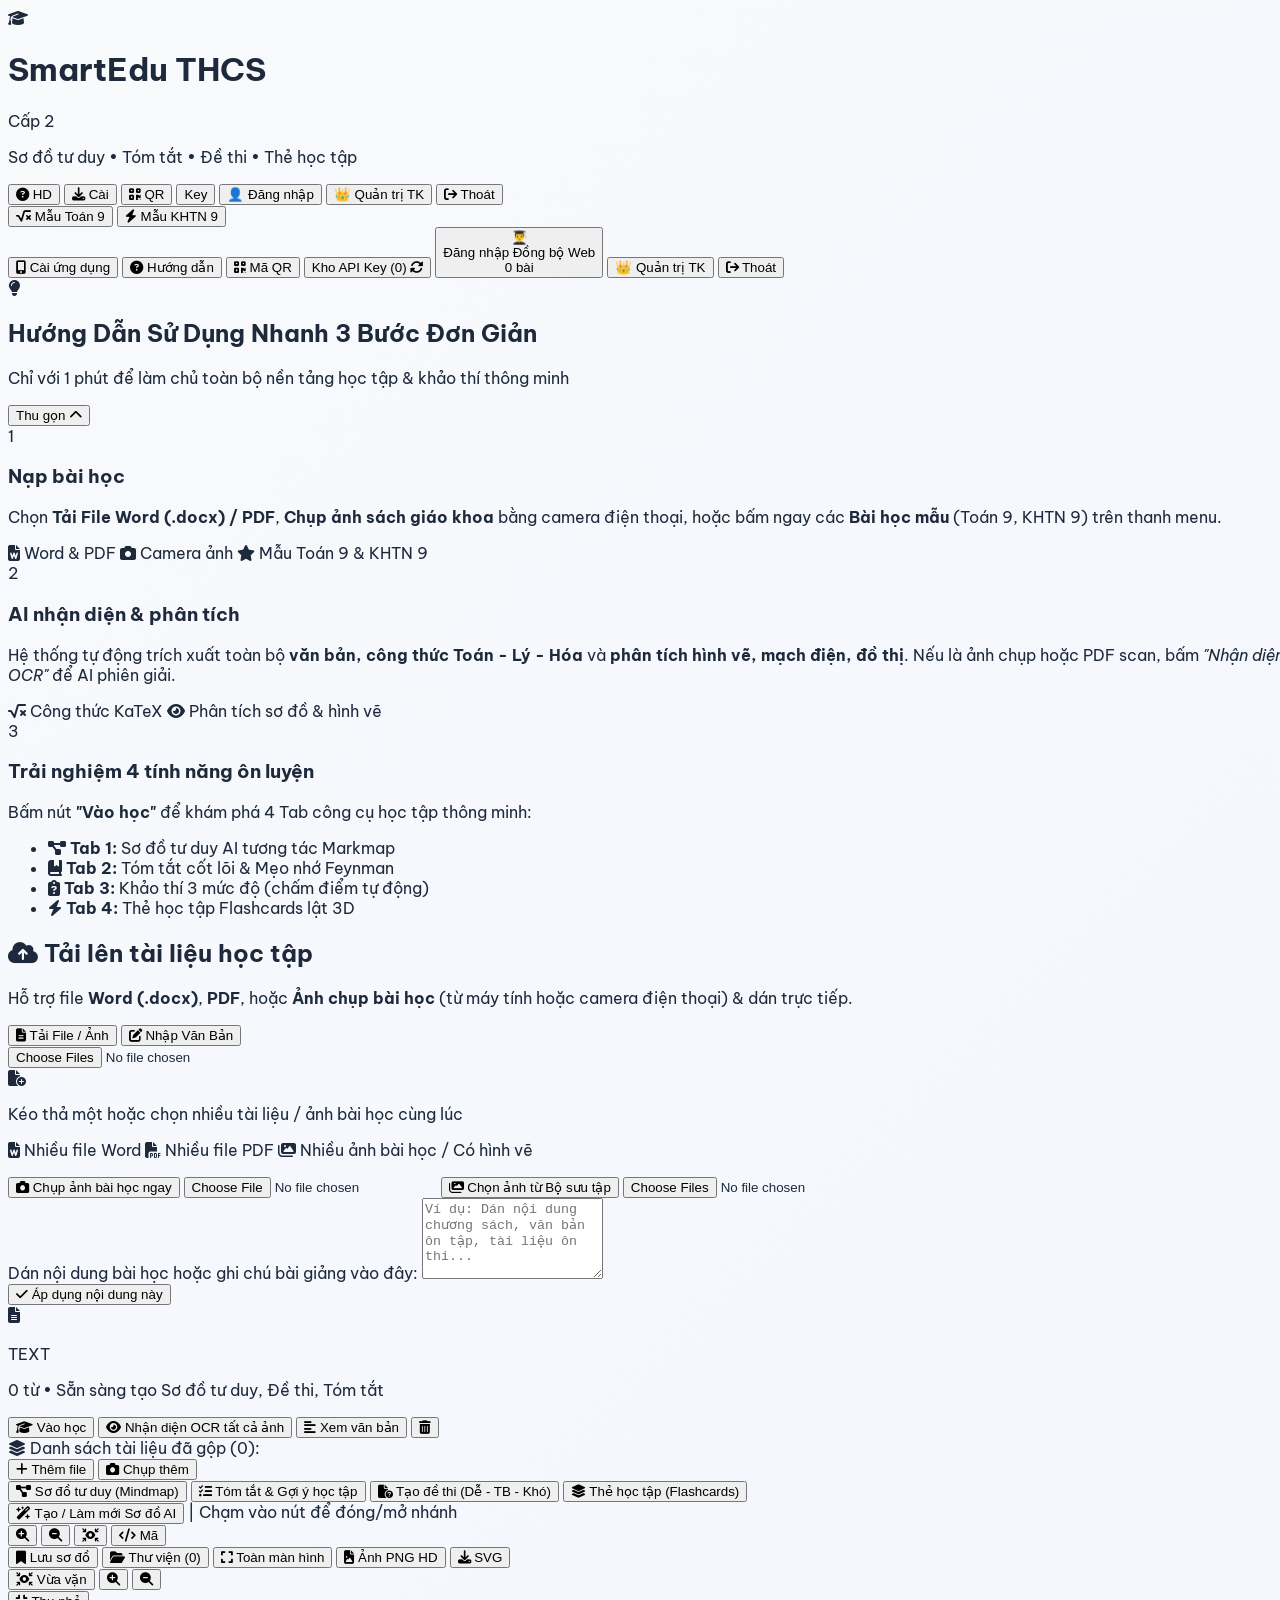
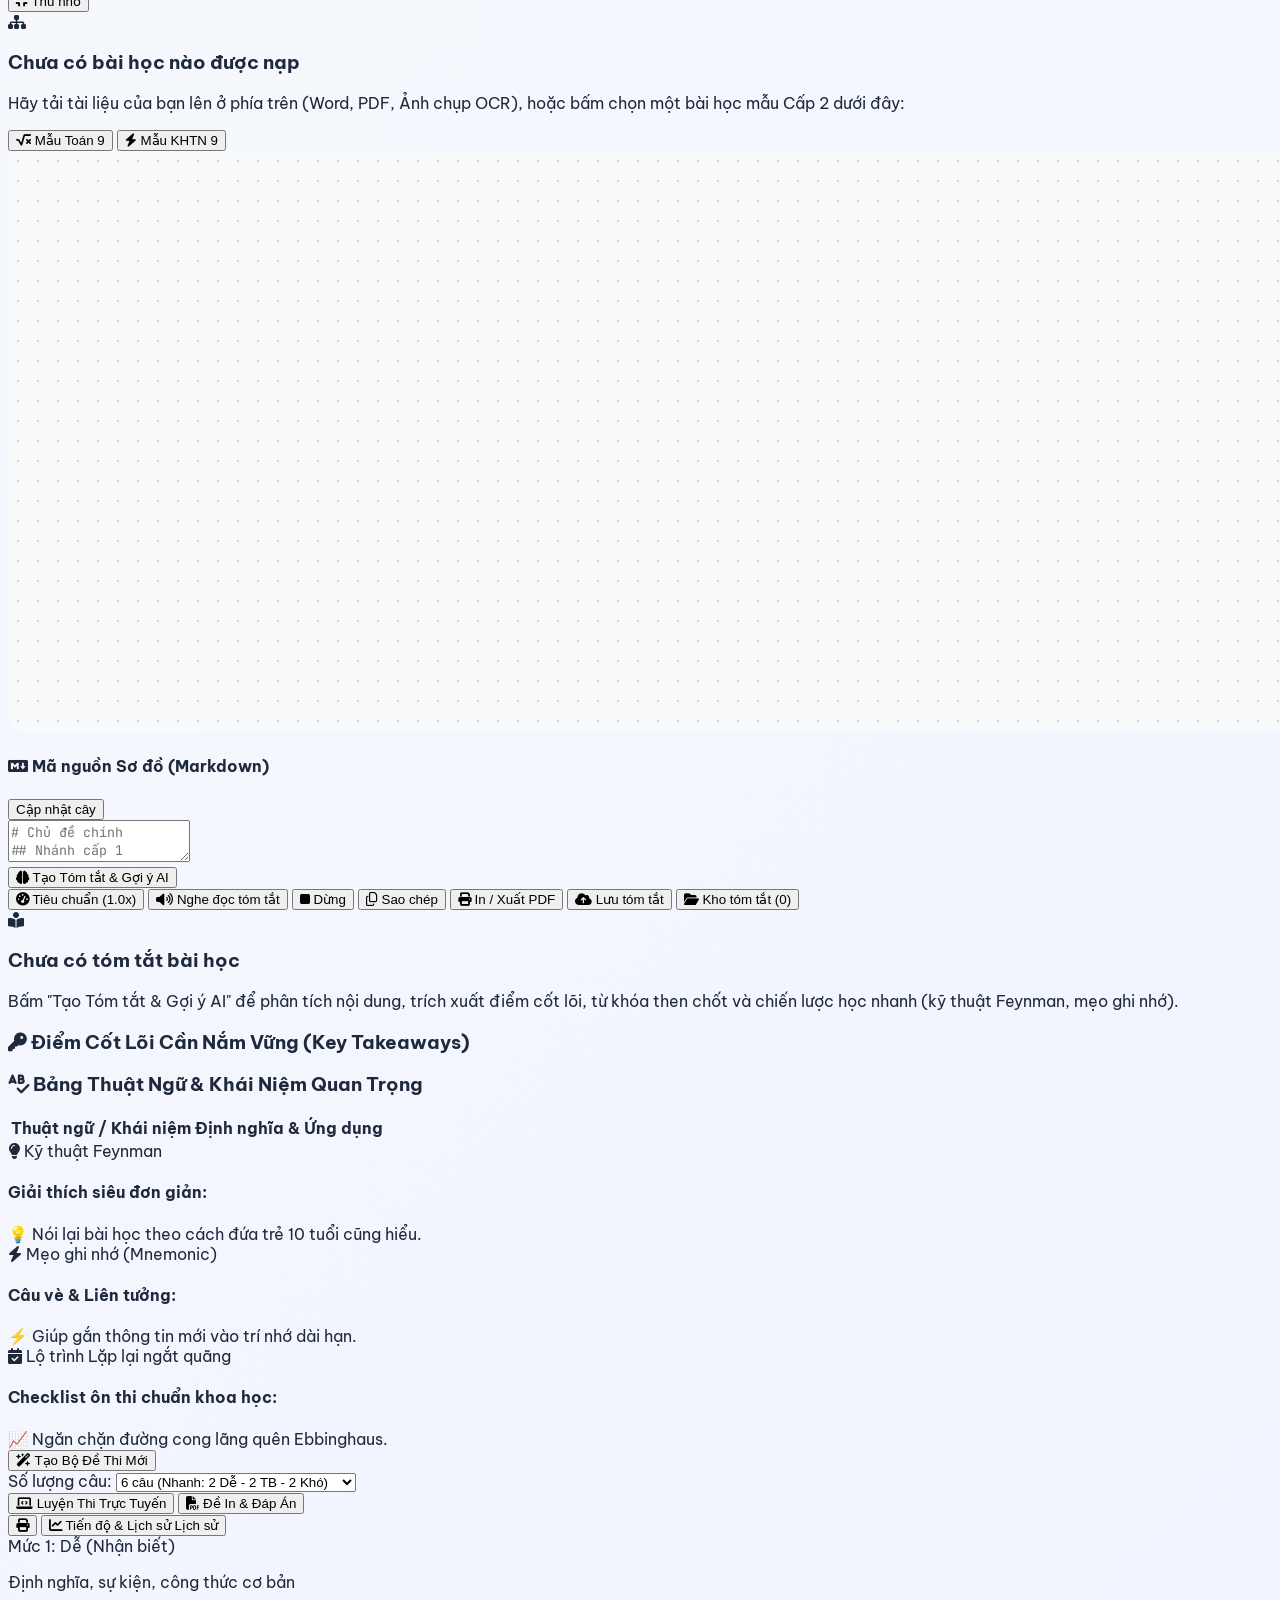
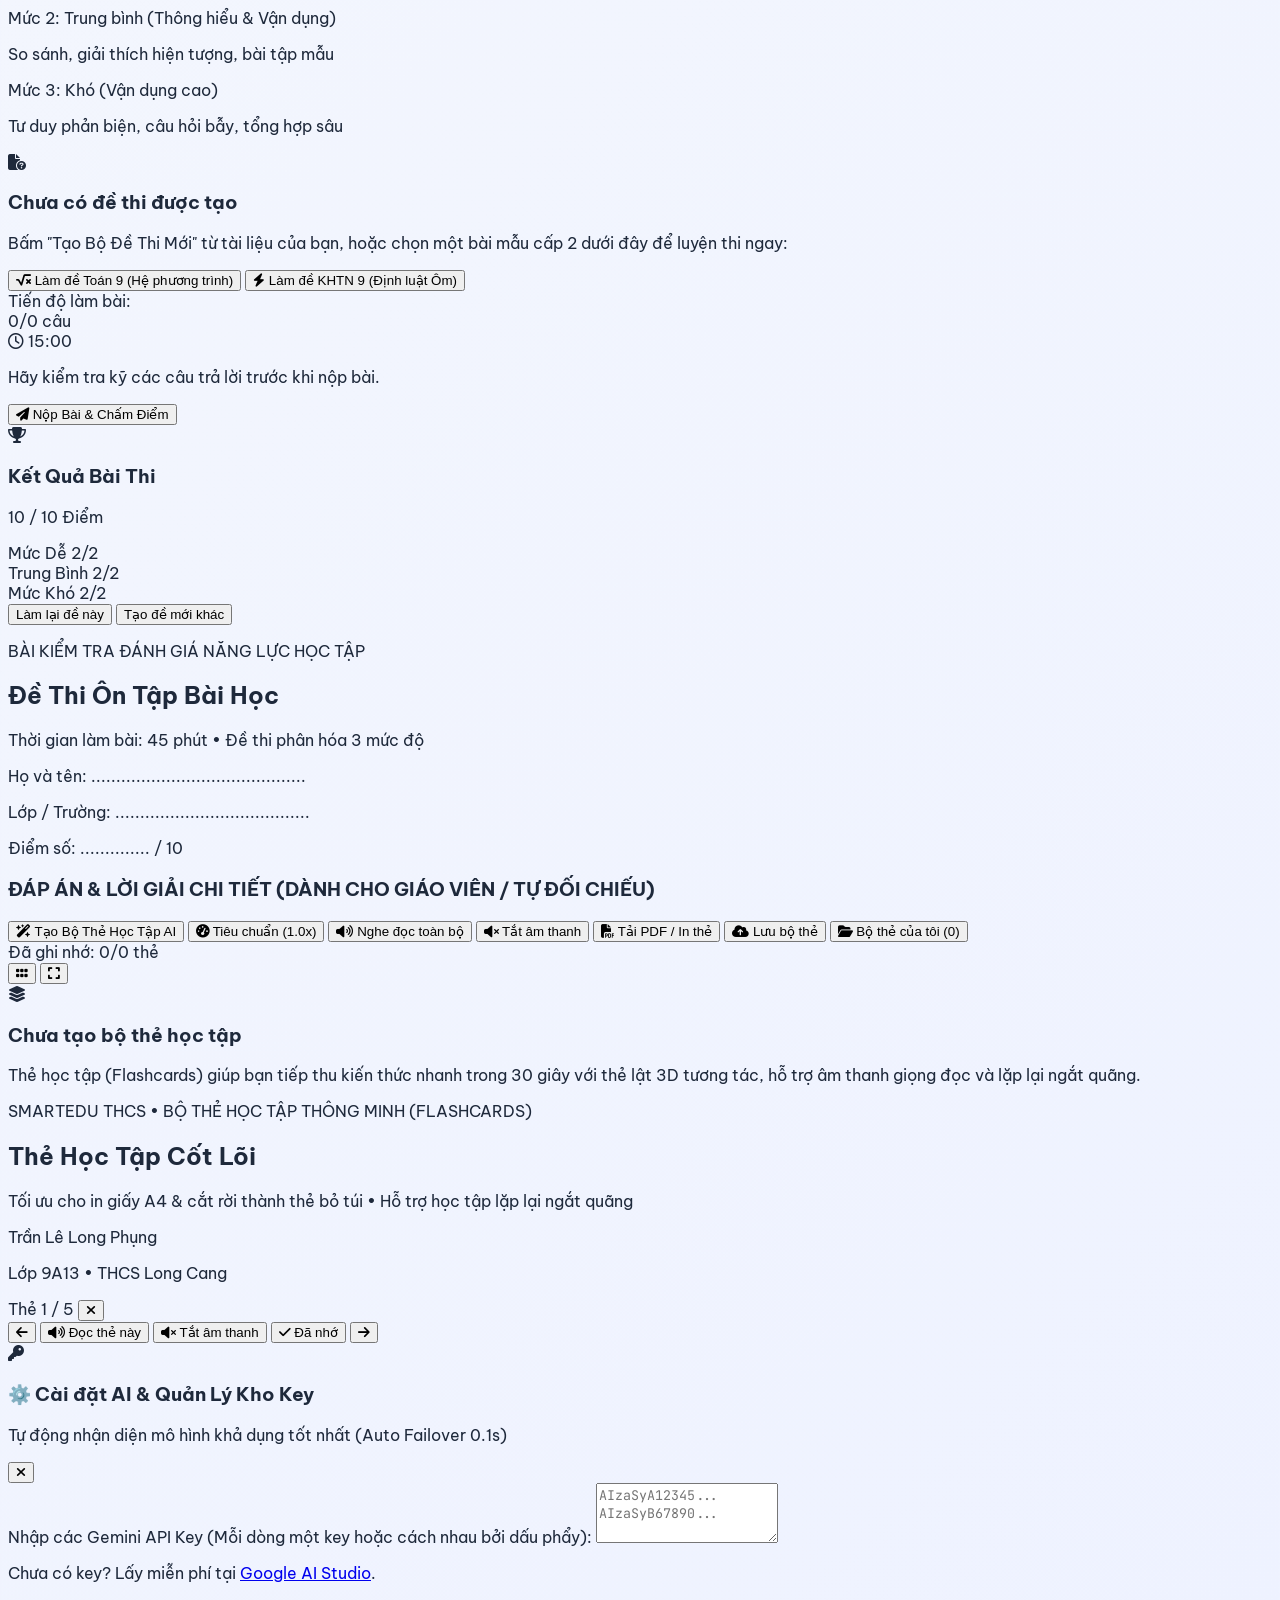
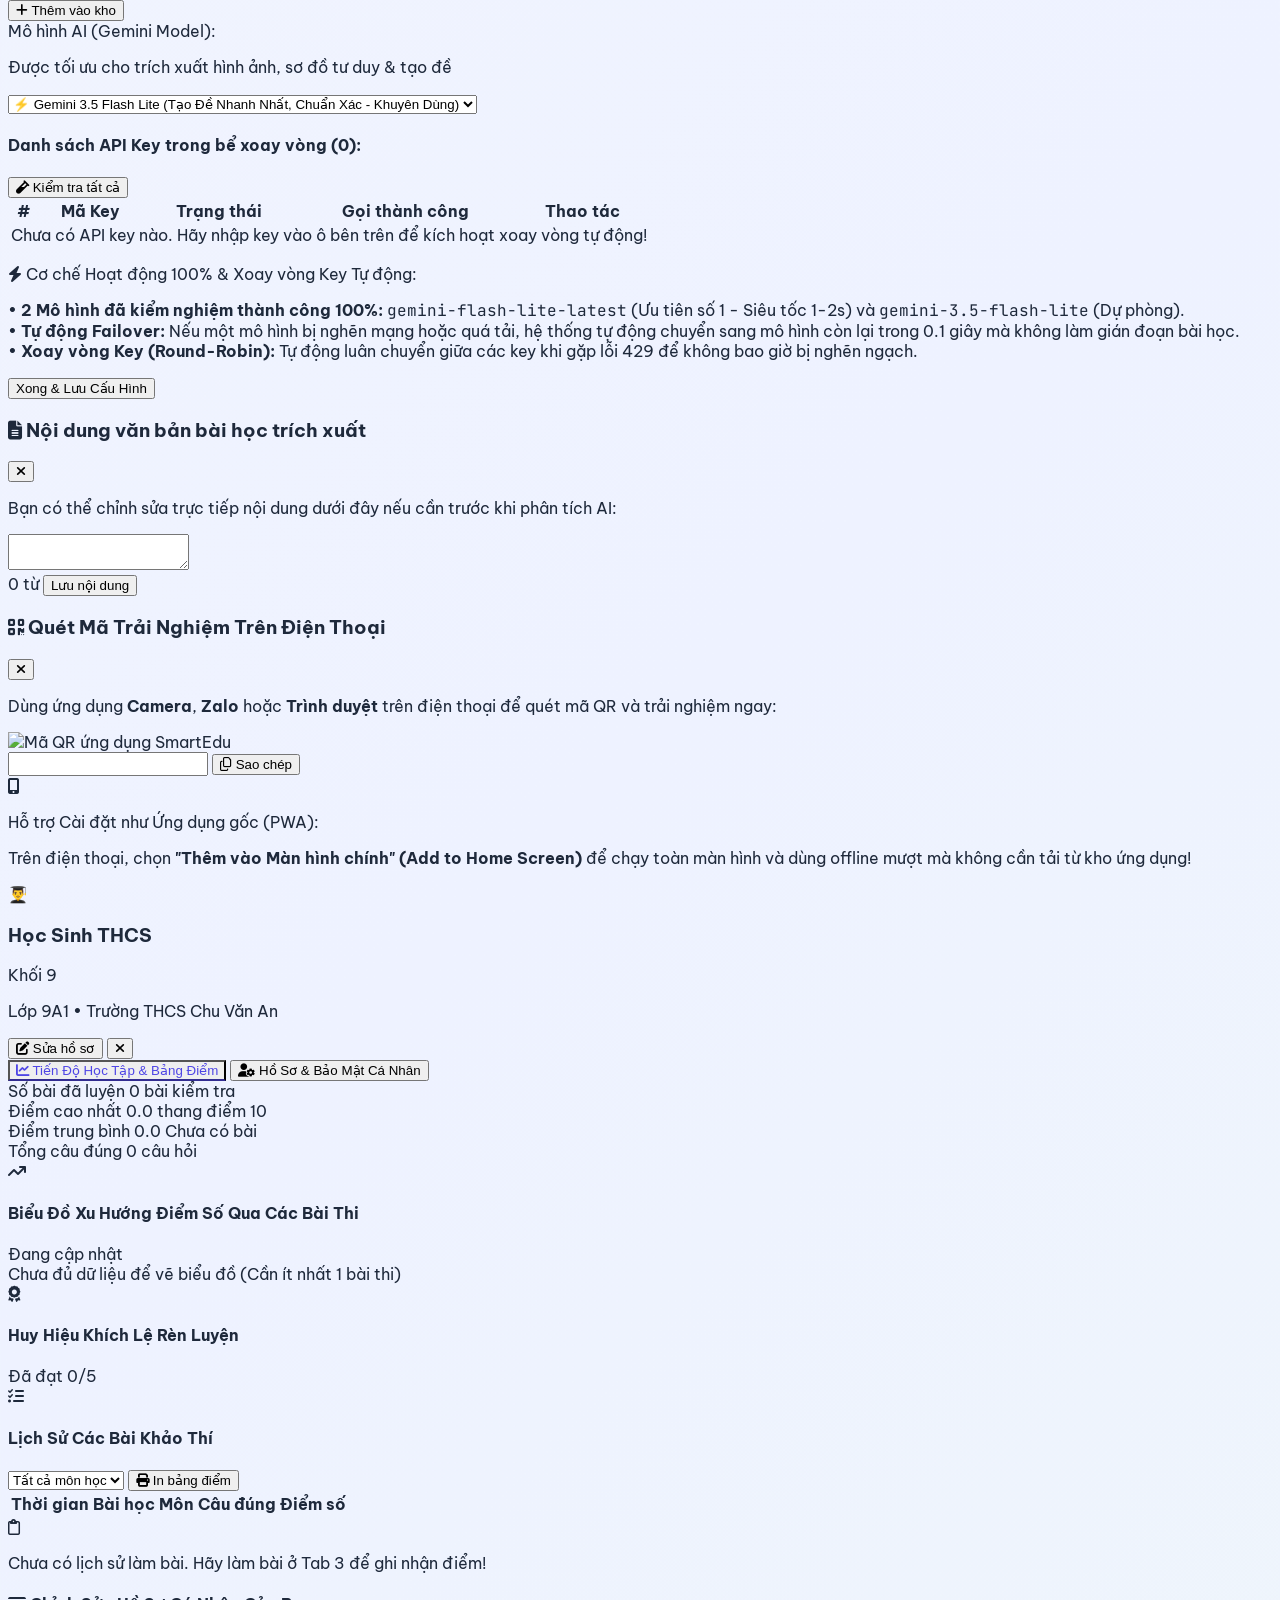
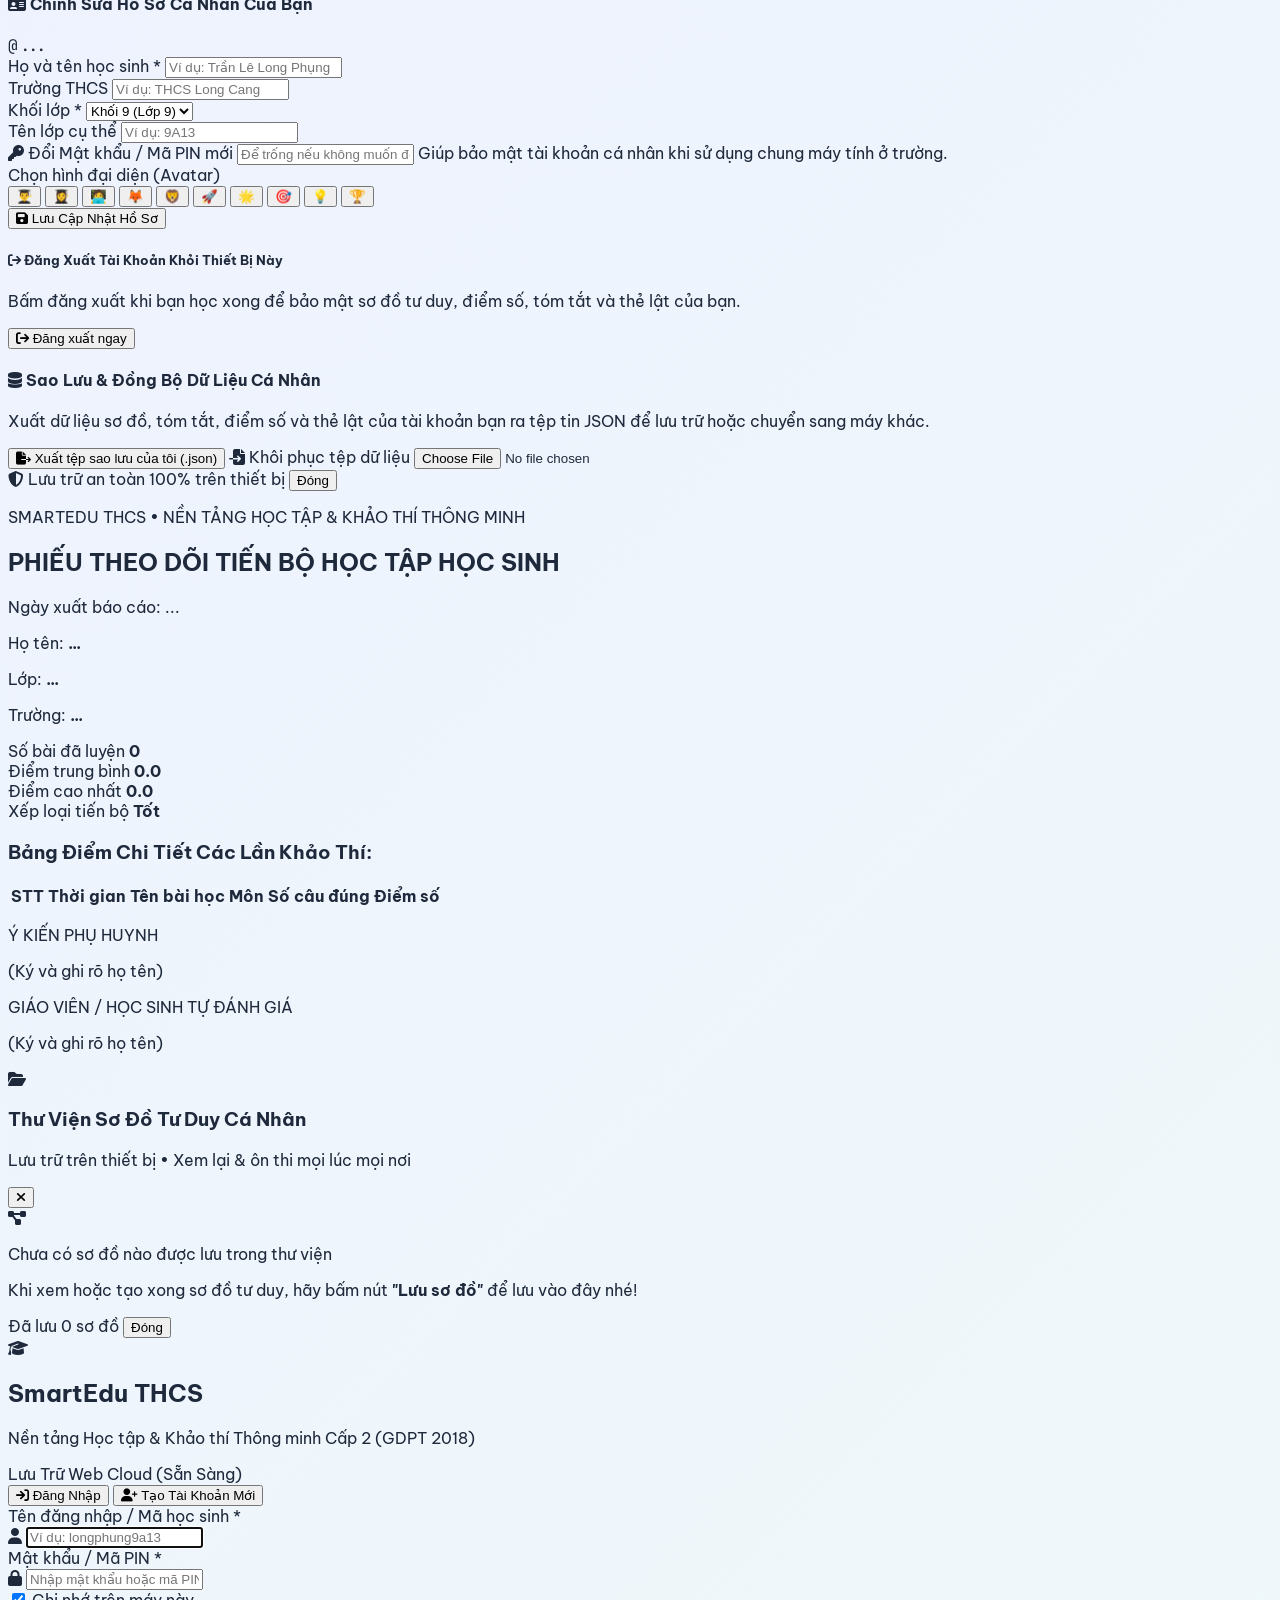
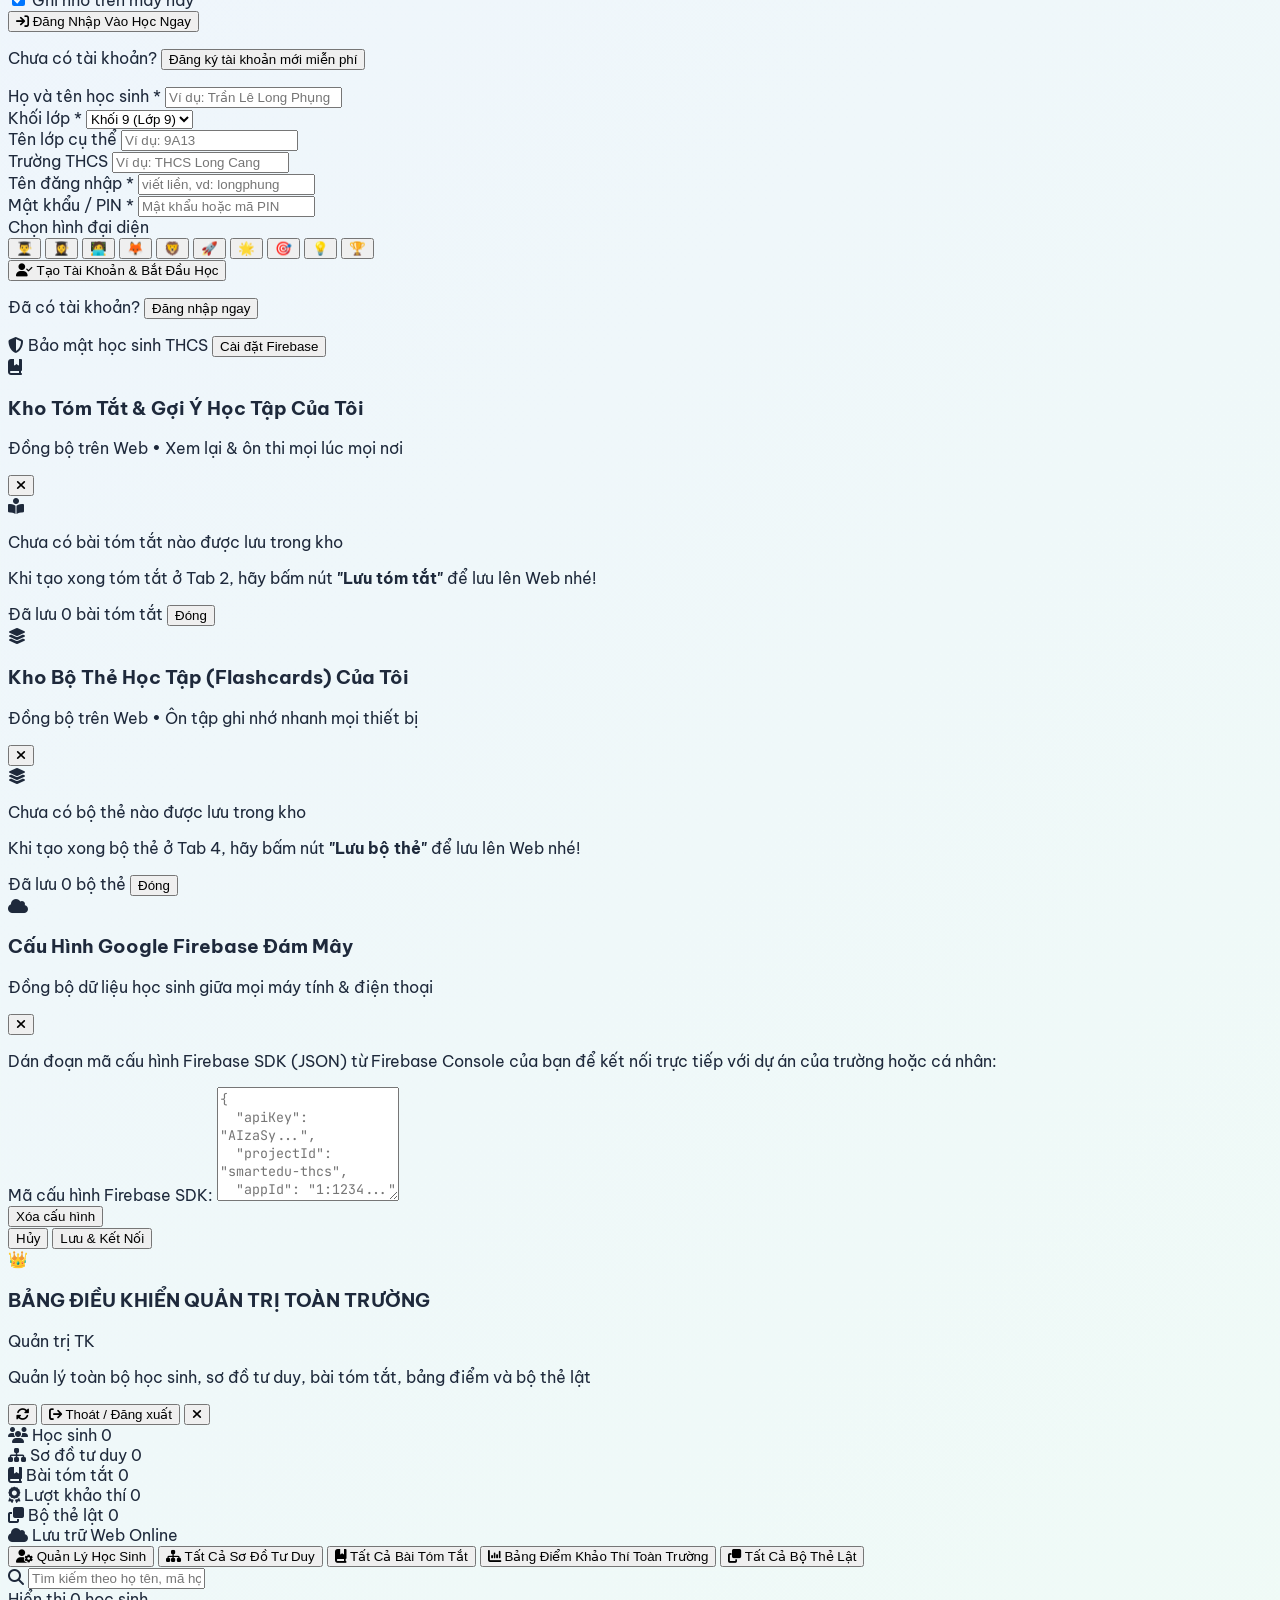
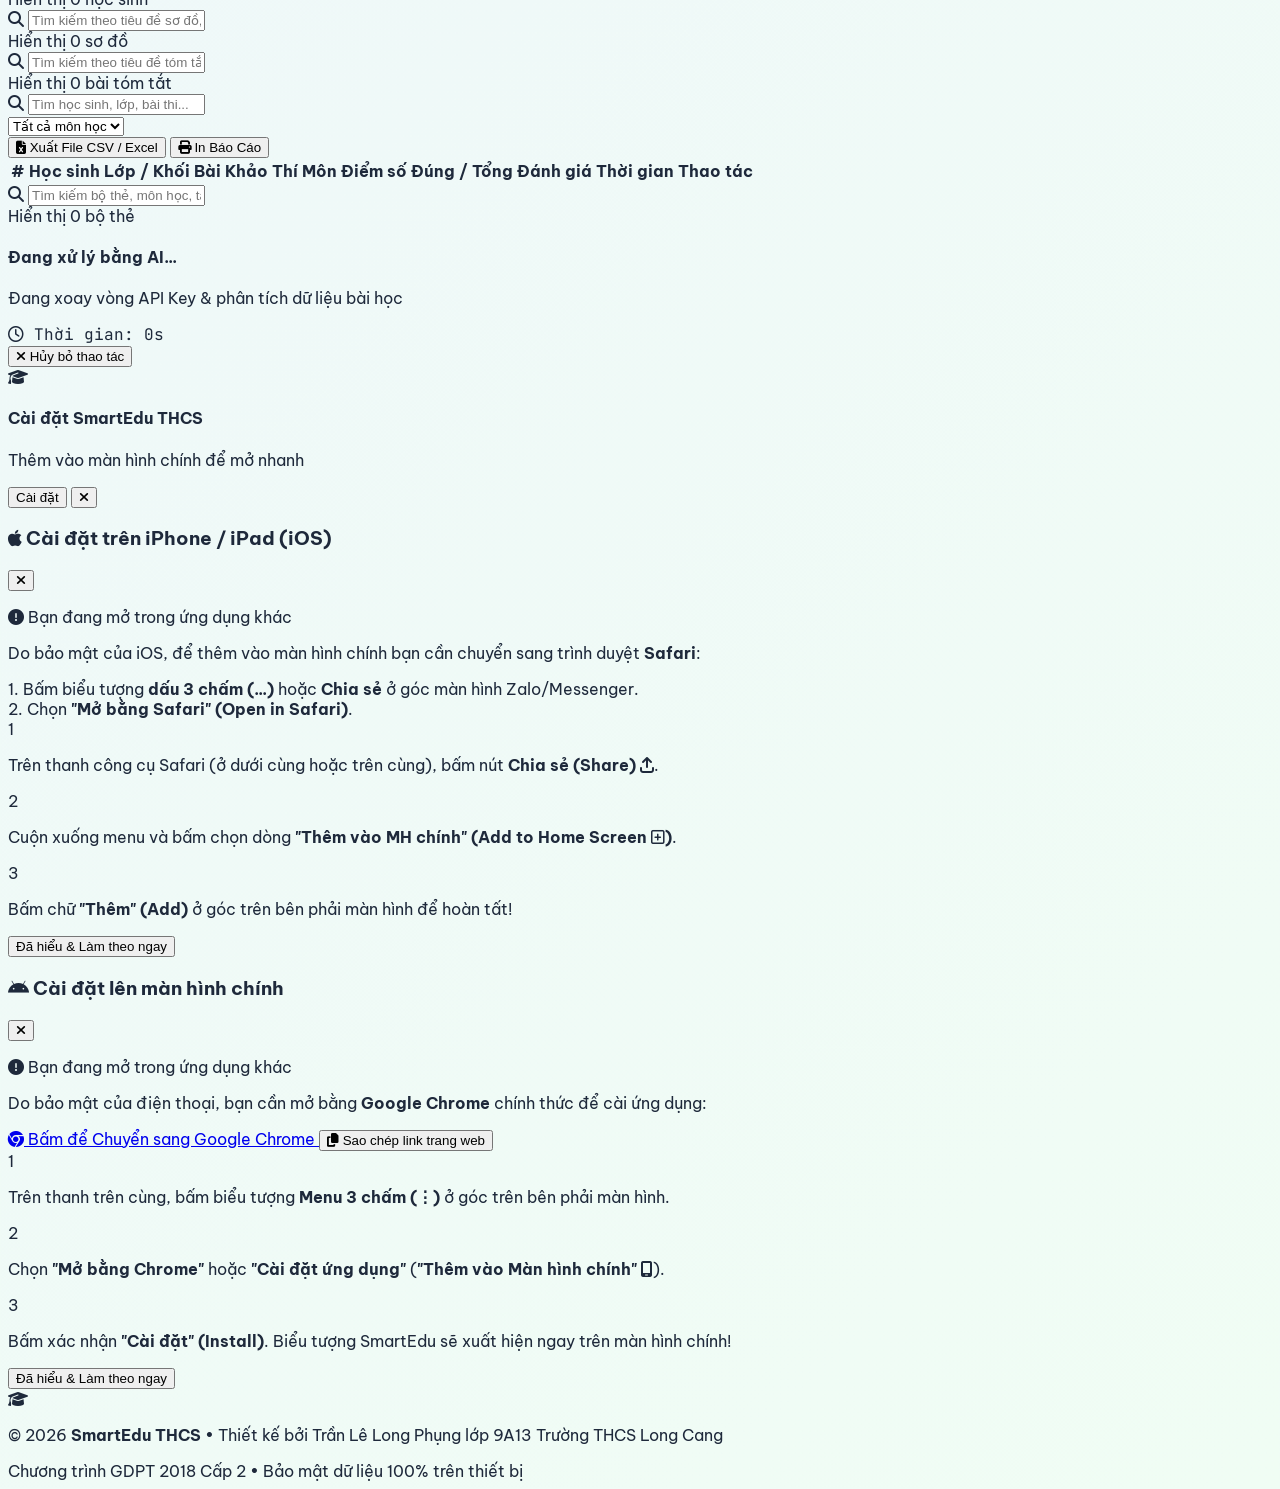
==== index.html @ b75c43ae "fix: restore strictly 2 Gemini flash-lite models and add score delete in admin" ====
<!DOCTYPE html>
<html lang="vi">
<head>
  <meta charset="UTF-8">
  <meta name="viewport" content="width=device-width, initial-scale=1.0, viewport-fit=cover">
  <title>SmartEdu THCS - Nền Tảng Học Tập & Khảo Thí Thông Minh Dành Cho Cấp 2</title>
  
  <!-- PWA & Mobile Capabilities -->
  <link rel="manifest" href="manifest.json">
  <meta name="theme-color" content="#4f46e5">
  <meta name="apple-mobile-web-app-capable" content="yes">
  <meta name="apple-mobile-web-app-status-bar-style" content="black-translucent">
  <meta name="apple-mobile-web-app-title" content="SmartEdu THCS">
  <link rel="apple-touch-icon" href="icon-192.png">
  <link rel="apple-touch-icon" sizes="180x180" href="icon-192.png">
  <link rel="apple-touch-icon" sizes="192x192" href="icon-192.png">
  <link rel="icon" type="image/png" sizes="192x192" href="icon-192.png">
  <link rel="icon" type="image/png" sizes="512x512" href="icon-512.png">
  <link rel="icon" type="image/svg+xml" href="icon.svg">
  
  <!-- Tailwind CSS CDN -->
  <script src="https://cdn.tailwindcss.com"></script>
  
  <!-- Font Awesome Icons CDN -->
  <link rel="stylesheet" href="https://cdnjs.cloudflare.com/ajax/libs/font-awesome/6.5.1/css/all.min.css">
  
  <!-- Custom Stylesheet -->
  <link rel="stylesheet" href="styles.css">
  
  <!-- JSZip for Word (.docx) & Archive Extraction -->
  <script src="https://cdnjs.cloudflare.com/ajax/libs/jszip/3.10.1/jszip.min.js"></script>

  <!-- Mammoth.js for Word (.docx) Parsing -->
  <script src="https://cdnjs.cloudflare.com/ajax/libs/mammoth/1.6.0/mammoth.browser.min.js"></script>
  
  <!-- PDF.js for PDF Parsing with Vietnamese CMaps -->
  <script src="https://cdnjs.cloudflare.com/ajax/libs/pdf.js/3.11.174/pdf.min.js"></script>
  <script>
    if (window.pdfjsLib) {
      try {
        pdfjsLib.GlobalWorkerOptions.workerSrc = 'https://cdnjs.cloudflare.com/ajax/libs/pdf.js/3.11.174/pdf.worker.min.js';
      } catch (e) {
        console.warn('PDF.js worker init fallback:', e);
      }
    }
  </script>
  
  <!-- Sample Lessons Data (Loaded Early in Head for Instant Access) -->
  <script src="sample_data.js"></script>

  <!-- Google Firebase Firestore Cloud Database SDKs -->
  <script src="https://www.gstatic.com/firebasejs/10.8.0/firebase-app-compat.js"></script>
  <script src="https://www.gstatic.com/firebasejs/10.8.0/firebase-firestore-compat.js"></script>
  <script src="firebase_config.js?v=20261123_85"></script>
  
  <!-- Early Safety Handlers: đảm bảo 100% các nút auth/admin hoạt động tức thì từ mili-giây đầu tiên -->
  <script>
    window.switchAuthTab = window.switchAuthTab || function(tab) {
      var lBtn = document.getElementById('auth-tab-btn-login');
      var rBtn = document.getElementById('auth-tab-btn-register');
      var lForm = document.getElementById('form-auth-login');
      var rForm = document.getElementById('form-auth-register');
      if (tab === 'login') {
        if (lBtn) lBtn.className = 'py-2 rounded-lg bg-white text-indigo-600 shadow-xs flex items-center justify-center gap-1.5 cursor-pointer font-bold transition-all';
        if (rBtn) rBtn.className = 'py-2 rounded-lg text-slate-500 hover:text-slate-800 flex items-center justify-center gap-1.5 cursor-pointer transition-all';
        if (lForm) lForm.classList.remove('hidden');
        if (rForm) rForm.classList.add('hidden');
      } else {
        if (rBtn) rBtn.className = 'py-2 rounded-lg bg-white text-indigo-600 shadow-xs flex items-center justify-center gap-1.5 cursor-pointer font-bold transition-all';
        if (lBtn) lBtn.className = 'py-2 rounded-lg text-slate-500 hover:text-slate-800 flex items-center justify-center gap-1.5 cursor-pointer transition-all';
        if (rForm) rForm.classList.remove('hidden');
        if (lForm) lForm.classList.add('hidden');
      }
    };
    window.fillSuperAdminAccount = window.fillSuperAdminAccount || function() {
      var u = document.getElementById('login-username');
      var p = document.getElementById('login-password');
      if (u) u.value = 'admin';
      if (p) p.value = '123';
      if (typeof window.handleLoginSubmit === 'function') {
        window.handleLoginSubmit();
      }
    };
    window.fillDemoAccount = window.fillDemoAccount || function() {
      var u = document.getElementById('login-username');
      var p = document.getElementById('login-password');
      if (u) u.value = 'longphung9a13';
      if (p) p.value = '123';
    };
    window.logoutUser = window.logoutUser || function() {
      localStorage.removeItem('smartedu_active_cloud_username');
      var mUser = document.getElementById('modal-user-account');
      if (mUser) { mUser.style.display = 'none'; mUser.classList.add('hidden'); mUser.classList.remove('flex'); }
      var mAdmin = document.getElementById('modal-super-admin');
      if (mAdmin) { mAdmin.style.display = 'none'; mAdmin.classList.add('hidden'); mAdmin.classList.remove('flex'); }
      var authGate = document.getElementById('modal-auth-gate');
      if (authGate) {
        authGate.style.display = 'flex';
        authGate.classList.remove('hidden');
        authGate.classList.add('flex');
      }
      if (typeof window.switchAuthTab === 'function') {
        window.switchAuthTab('login');
      }
    };
  </script>
  
  <!-- D3.js and Markmap for Interactive Mindmap -->
  <script src="https://cdn.jsdelivr.net/npm/d3@7"></script>
  <script src="https://cdn.jsdelivr.net/npm/markmap-lib/dist/browser/index.iife.min.js"></script>
  <script src="https://cdn.jsdelivr.net/npm/markmap-view"></script>
  
  <!-- Canvas Confetti for Quiz Celebrations -->
  <script src="https://cdn.jsdelivr.net/npm/canvas-confetti@1.6.0/dist/confetti.browser.min.js"></script>

  <!-- KaTeX for Beautiful Mathematical & Scientific Formulas Rendering -->
  <link rel="stylesheet" href="https://cdn.jsdelivr.net/npm/katex@0.16.9/dist/katex.min.css">
  <script src="https://cdn.jsdelivr.net/npm/katex@0.16.9/dist/katex.min.js"></script>
  <script src="https://cdn.jsdelivr.net/npm/katex@0.16.9/dist/contrib/auto-render.min.js"></script>

  <script>
    window.tailwind = window.tailwind || {};
    window.tailwind.config = {
      theme: {
        extend: {
          colors: {
            brand: {
              50: '#eef2ff',
              100: '#e0e7ff',
              500: '#6366f1',
              600: '#4f46e5',
              700: '#4338ca',
            }
          }
        }
      }
    };
  </script>
  <script>
    if ('scrollRestoration' in history) {
      history.scrollRestoration = 'manual';
    }
    window.scrollTo(0, 0);
  </script>
</head>
<body class="bg-slate-50 text-slate-800 min-h-screen flex flex-col antialiased">

  <!-- ================= TOP NAVIGATION ================= -->
  <header class="bg-white/95 backdrop-blur-md sticky top-0 z-50 border-b border-slate-200 shadow-sm no-print w-full max-w-full">
    <div class="max-w-[1440px] w-full mx-auto px-2.5 sm:px-4 lg:px-6 py-2 lg:py-0 lg:h-16 flex flex-col lg:flex-row items-stretch lg:items-center justify-between gap-2">
      
      <!-- Top Row on Mobile & Tablet (< lg): Logo on left, QR & Kho Key on right -->
      <div class="flex items-center justify-between gap-2 w-full lg:w-auto shrink-0 min-w-0">
        <div class="flex items-center gap-2 sm:gap-2.5 min-w-0">
          <div class="w-8 h-8 sm:w-10 sm:h-10 rounded-xl bg-gradient-to-tr from-indigo-600 via-indigo-500 to-cyan-400 flex items-center justify-center text-white shadow-md shadow-indigo-200 shrink-0">
            <i class="fa-solid fa-graduation-cap text-sm sm:text-lg"></i>
          </div>
          <div class="min-w-0">
            <div class="flex items-center gap-1.5 sm:gap-2">
              <h1 class="font-extrabold text-sm sm:text-lg lg:text-xl tracking-tight text-slate-900 whitespace-nowrap">SmartEdu <span class="text-indigo-600">THCS</span></h1>
              <span class="hidden sm:inline-flex text-[9px] sm:text-[10px] uppercase font-bold tracking-wider px-1.5 py-0.5 bg-emerald-50 text-emerald-700 border border-emerald-300 rounded-full shrink-0">Cấp 2</span>
            </div>
            <p class="text-[10px] sm:text-xs text-slate-500 hidden xl:block truncate">Sơ đồ tư duy • Tóm tắt • Đề thi • Thẻ học tập</p>
          </div>
        </div>

        <!-- Action Buttons for Mobile & Tablet (< lg) -->
        <div class="flex items-center gap-1 sm:gap-1.5 lg:hidden shrink-0">
          <button id="btn-quick-guide-mobile" onclick="window.toggleUserGuide && window.toggleUserGuide()" class="hidden sm:flex px-1.5 sm:px-2 py-1 text-xs font-bold text-slate-700 bg-white hover:bg-slate-50 border border-slate-300 rounded-lg items-center gap-1 shadow-xs shrink-0 cursor-pointer active:scale-95 whitespace-nowrap" title="Xem hướng dẫn sử dụng nhanh">
            <i class="fa-solid fa-circle-question text-indigo-600 text-xs"></i>
            <span class="text-[11px]">HD</span>
          </button>
          <button id="btn-install-pwa-mobile" class="hidden px-1.5 sm:px-2 py-1 text-xs font-bold text-indigo-700 bg-indigo-50 hover:bg-indigo-100 border border-indigo-200 rounded-lg items-center gap-1 shadow-xs shrink-0 cursor-pointer active:scale-95 whitespace-nowrap" title="Cài ứng dụng SmartEdu lên màn hình chính điện thoại">
            <i class="fa-solid fa-download text-indigo-600 text-xs"></i>
            <span class="hidden sm:inline text-[11px]">Cài</span>
          </button>
          <button id="btn-share-qr-mobile" class="px-1.5 sm:px-2 py-1 text-xs font-bold text-indigo-700 bg-indigo-50 hover:bg-indigo-100 border border-indigo-200 rounded-lg flex items-center gap-1 shadow-xs shrink-0 cursor-pointer active:scale-95 whitespace-nowrap" title="Mã QR chia sẻ & quét trải nghiệm trên điện thoại">
            <i class="fa-solid fa-qrcode text-indigo-600 text-xs"></i>
            <span class="hidden sm:inline text-[11px]">QR</span>
          </button>
          <button id="open-key-modal-btn" onclick="window.openKeyModal && window.openKeyModal()" class="px-1.5 sm:px-2 py-1 text-xs font-semibold text-slate-700 bg-white hover:bg-slate-50 border border-slate-300 rounded-lg flex items-center gap-1 shadow-xs shrink-0 cursor-pointer active:scale-95 whitespace-nowrap" title="Mở quản lý kho API Key">
            <span class="relative flex h-2 w-2">
              <span class="animate-ping absolute inline-flex h-full w-full rounded-full bg-emerald-400 opacity-75"></span>
              <span class="relative inline-flex rounded-full h-2 w-2 bg-emerald-500"></span>
            </span>
            <span class="text-[11px] font-bold text-slate-800">Key</span>
          </button>
          <button id="btn-user-account-mobile" onclick="window.openUserAccountModal && window.openUserAccountModal()" class="px-1.5 sm:px-2 py-1 text-xs font-bold text-indigo-700 bg-indigo-50 hover:bg-indigo-100 border border-indigo-200 rounded-lg flex items-center gap-1 shadow-xs shrink-0 cursor-pointer active:scale-95 whitespace-nowrap" title="Tài khoản học sinh & Theo dõi tiến độ">
            <span id="user-avatar-mobile" class="text-xs">👨‍🎓</span>
            <span id="user-name-mobile" class="hidden sm:inline text-[11px] font-bold max-w-[64px] truncate">Hồ sơ</span>
          </button>
          <button id="btn-super-admin-mobile" onclick="window.openSuperAdminModal && window.openSuperAdminModal()" class="hidden px-1.5 sm:px-2 py-1 text-xs font-bold text-amber-800 bg-amber-50 hover:bg-amber-100 border border-amber-300 rounded-lg items-center gap-1 shadow-xs shrink-0 cursor-pointer active:scale-95 whitespace-nowrap" title="Bảng điều khiển Quản trị">
            <span class="text-xs">👑</span>
            <span class="hidden sm:inline text-[11px] font-bold">Quản trị TK</span>
          </button>
          <button id="btn-logout-mobile" onclick="window.logoutUser && window.logoutUser()" class="px-2 py-1 text-xs font-bold text-rose-600 bg-rose-50 hover:bg-rose-100 border border-rose-200 rounded-lg flex items-center justify-center gap-1 shadow-xs shrink-0 cursor-pointer active:scale-95 whitespace-nowrap" title="Đăng xuất / Mở khung Đăng Nhập">
            <i class="fa-solid fa-arrow-right-from-bracket text-rose-500 text-[11px]"></i>
            <span class="text-[11px] font-bold text-rose-600">Thoát</span>
          </button>
        </div>
      </div>

      <!-- Sample Lessons Row (and Desktop Actions) -->
      <div class="flex items-center justify-start lg:justify-end gap-1.5 sm:gap-2 w-full max-w-full lg:w-auto overflow-x-auto no-scrollbar py-0.5 touch-scroll-x border-t border-slate-100 lg:border-t-0 pt-1.5 lg:pt-0">
        <!-- Sample Lessons Buttons for Cấp 2 -->
        <div class="flex items-center gap-1 sm:gap-1.5 shrink-0">
          <button id="load-sample-toan9-btn" onclick="window.loadSpecificLessonById && window.loadSpecificLessonById('toan9')" class="shrink-0 px-2 sm:px-2.5 py-1.5 text-xs font-bold text-indigo-900 bg-indigo-100 hover:bg-indigo-200 border border-indigo-300 rounded-lg flex items-center justify-center gap-1 transition-all shadow-xs cursor-pointer active:scale-95 whitespace-nowrap" title="Nạp bài mẫu Toán 9: Hệ hai phương trình bậc nhất hai ẩn">
            <i class="fa-solid fa-square-root-variable text-indigo-700 text-xs"></i>
            <span>Mẫu Toán 9</span>
          </button>

          <button id="load-sample-khtn9-btn" onclick="window.loadSpecificLessonById && window.loadSpecificLessonById('khtn9')" class="shrink-0 px-2 sm:px-2.5 py-1.5 text-xs font-bold text-amber-900 bg-amber-50 hover:bg-amber-100 border border-amber-300 rounded-lg flex items-center justify-center gap-1 transition-all shadow-xs cursor-pointer active:scale-95 whitespace-nowrap" title="Nạp bài mẫu KHTN 9: Định luật Ôm & Điện năng">
            <i class="fa-solid fa-bolt text-amber-600 text-xs"></i>
            <span>Mẫu KHTN 9</span>
          </button>
        </div>

        <!-- PWA Install Button (Desktop >= lg) -->
        <button id="btn-install-pwa" class="hidden lg:flex px-2 sm:px-2.5 py-1.5 text-xs font-bold text-indigo-700 bg-indigo-50 hover:bg-indigo-100 border border-indigo-200 rounded-lg items-center gap-1 transition-all shadow-xs shrink-0 cursor-pointer active:scale-95 whitespace-nowrap" title="Cài đặt SmartEdu lên màn hình chính máy tính">
          <i class="fa-solid fa-mobile-screen-button text-indigo-600 text-xs"></i>
          <span>Cài ứng dụng</span>
        </button>

        <!-- Desktop-only Guide Button (>= lg) -->
        <button id="btn-quick-guide" onclick="window.toggleUserGuide && window.toggleUserGuide()" class="hidden lg:flex px-2.5 sm:px-3 py-1.5 text-xs font-bold text-slate-700 bg-white hover:bg-slate-50 border border-slate-300 rounded-lg items-center gap-1.5 transition-all shadow-xs shrink-0 cursor-pointer active:scale-95 whitespace-nowrap" title="Xem hướng dẫn sử dụng nhanh">
          <i class="fa-solid fa-circle-question text-indigo-600 text-xs sm:text-sm"></i>
          <span>Hướng dẫn</span>
        </button>

        <!-- Desktop-only Share QR Code Button (>= lg) -->
        <button id="btn-share-qr" class="hidden lg:flex px-2.5 sm:px-3 py-1.5 text-xs font-bold text-indigo-700 bg-indigo-50 hover:bg-indigo-100 border border-indigo-200 rounded-lg items-center gap-1.5 transition-all shadow-xs shrink-0 cursor-pointer active:scale-95 whitespace-nowrap" title="Mã QR chia sẻ & quét trải nghiệm trên điện thoại">
          <i class="fa-solid fa-qrcode text-indigo-600 text-xs sm:text-sm"></i>
          <span>Mã QR</span>
        </button>

        <!-- Desktop-only API Key Rotation Button (>= lg) -->
        <button id="open-key-modal-btn-desktop" onclick="window.openKeyModal && window.openKeyModal()" class="hidden lg:flex px-2.5 sm:px-3 py-1.5 text-xs font-medium text-slate-700 bg-white hover:bg-slate-50 border border-slate-300 rounded-lg items-center gap-1.5 sm:gap-2 transition-all shadow-xs shrink-0 cursor-pointer active:scale-95 whitespace-nowrap" title="Mở quản lý kho API Key">
          <span class="relative flex h-2 w-2 sm:h-2.5 sm:w-2.5">
            <span id="key-ping" class="animate-ping absolute inline-flex h-full w-full rounded-full bg-emerald-400 opacity-75"></span>
            <span id="key-dot" class="relative inline-flex rounded-full h-2 w-2 sm:h-2.5 sm:w-2.5 bg-emerald-500"></span>
          </span>
          <span id="key-summary-text" class="font-semibold text-slate-800">Kho Key: 0 Khả dụng</span>
          <i class="fa-solid fa-rotate text-slate-400 text-xs"></i>
        </button>

        <!-- User Account & Learning Progress Button (Desktop >= lg) -->
        <button id="btn-user-account-desktop" onclick="window.openUserAccountModal && window.openUserAccountModal()" class="hidden lg:flex px-2.5 sm:px-3 py-1.5 text-xs font-semibold text-slate-700 bg-gradient-to-r from-indigo-50/90 via-purple-50/80 to-blue-50/90 hover:from-indigo-100 hover:to-purple-100 border border-indigo-200 rounded-lg items-center gap-2 transition-all shadow-xs shrink-0 cursor-pointer active:scale-95 whitespace-nowrap" title="Tài khoản học sinh & Bảng theo dõi tiến độ">
          <span id="user-avatar-desktop" class="w-6 h-6 rounded-full bg-white border border-indigo-200 flex items-center justify-center text-sm shadow-2xs">👨‍🎓</span>
          <div class="flex flex-col text-left leading-tight">
            <span id="user-name-desktop" class="font-extrabold text-indigo-950 text-xs">Đăng nhập</span>
            <span id="user-subtext-desktop" class="text-[10px] text-indigo-600 font-medium">Đồng bộ Web</span>
          </div>
          <span id="user-badge-count-desktop" class="hidden text-[10px] bg-indigo-600 text-white font-extrabold px-1.5 py-0.2 rounded-full">0 bài</span>
        </button>

        <!-- Super Admin Button (Desktop >= lg, only visible when role === 'superadmin') -->
        <button id="btn-super-admin-desktop" onclick="window.openSuperAdminModal && window.openSuperAdminModal()" class="hidden lg:flex px-2 sm:px-2.5 py-1.5 text-xs font-bold text-amber-900 bg-amber-50 hover:bg-amber-100 border border-amber-300 rounded-lg items-center gap-1 transition-all shadow-xs shrink-0 cursor-pointer active:scale-95 whitespace-nowrap" title="Bảng điều khiển Quản trị">
          <span class="text-xs">👑</span>
          <span class="font-bold text-amber-900">Quản trị TK</span>
        </button>

        <!-- Logout button on desktop -->
        <button id="btn-logout-header" onclick="window.logoutUser && window.logoutUser()" class="hidden lg:flex px-2.5 py-1.5 text-xs font-bold text-rose-700 bg-rose-50 hover:bg-rose-100 border border-rose-300 rounded-lg items-center gap-1 transition-all shadow-xs shrink-0 cursor-pointer active:scale-95 whitespace-nowrap" title="Đăng xuất tài khoản này">
          <i class="fa-solid fa-arrow-right-from-bracket text-xs text-rose-600"></i>
          <span>Thoát</span>
        </button>
      </div>
    </div>
  </header>

  <!-- ================= MAIN CONTAINER ================= -->
  <main class="max-w-7xl mx-auto px-4 sm:px-6 lg:px-8 py-6 flex-1 w-full flex flex-col gap-6">

    <!-- ================= QUICK USER GUIDE (HƯỚNG DẪN SỬ DỤNG 3 BƯỚC ĐƠN GIẢN) ================= -->
    <section id="user-guide-section" class="bg-gradient-to-r from-indigo-50/90 via-white to-blue-50/80 rounded-2xl border border-indigo-100 p-4 sm:p-5 shadow-xs transition-all no-print">
      <div class="flex items-center justify-between pb-3 border-b border-indigo-100">
        <div class="flex items-center gap-2.5">
          <div class="w-8 h-8 rounded-xl bg-gradient-to-tr from-indigo-600 to-indigo-500 text-white flex items-center justify-center text-sm shadow-xs shadow-indigo-200 shrink-0">
            <i class="fa-solid fa-lightbulb"></i>
          </div>
          <div>
            <h2 class="text-xs sm:text-sm font-bold text-slate-900 flex items-center gap-1.5">
              <span>Hướng Dẫn Sử Dụng Nhanh</span>
              <span class="text-[10px] font-extrabold px-1.5 py-0.5 bg-indigo-100 text-indigo-700 rounded-full uppercase">3 Bước Đơn Giản</span>
            </h2>
            <p class="text-[11px] text-slate-500 hidden sm:block">Chỉ với 1 phút để làm chủ toàn bộ nền tảng học tập & khảo thí thông minh</p>
          </div>
        </div>
        <button id="btn-toggle-guide" onclick="window.toggleUserGuide && window.toggleUserGuide()" class="text-xs text-indigo-600 hover:text-indigo-800 font-semibold flex items-center gap-1.5 px-2.5 py-1 rounded-lg hover:bg-indigo-50 border border-transparent hover:border-indigo-200 transition-all cursor-pointer active:scale-95" title="Đóng / mở khung hướng dẫn">
          <span id="guide-toggle-text">Thu gọn</span>
          <i id="guide-toggle-icon" class="fa-solid fa-chevron-up text-[10px]"></i>
        </button>
      </div>

      <div id="user-guide-content" class="grid grid-cols-1 md:grid-cols-3 gap-3.5 pt-3.5 transition-all">
        <!-- Bước 1 -->
        <div class="bg-white rounded-xl p-3.5 border border-indigo-100 shadow-2xs flex flex-col gap-2 relative overflow-hidden group hover:border-indigo-300 transition-all">
          <div class="flex items-center gap-2">
            <span class="w-6 h-6 rounded-full bg-indigo-600 text-white flex items-center justify-center text-xs font-bold shrink-0 shadow-xs">1</span>
            <h3 class="text-xs font-bold text-slate-900">Nạp bài học</h3>
          </div>
          <p class="text-[11px] text-slate-600 leading-relaxed">
            Chọn <strong>Tải File Word (.docx) / PDF</strong>, <strong>Chụp ảnh sách giáo khoa</strong> bằng camera điện thoại, hoặc bấm ngay các <strong>Bài học mẫu</strong> (Toán 9, KHTN 9) trên thanh menu.
          </p>
          <div class="mt-auto pt-1.5 flex flex-wrap gap-1 text-[10px] font-semibold">
            <span class="px-2 py-0.5 bg-blue-50 text-blue-700 rounded border border-blue-200"><i class="fa-solid fa-file-word"></i> Word & PDF</span>
            <span class="px-2 py-0.5 bg-emerald-50 text-emerald-700 rounded border border-emerald-200"><i class="fa-solid fa-camera"></i> Camera ảnh</span>
            <span class="px-2 py-0.5 bg-amber-50 text-amber-800 rounded border border-amber-200"><i class="fa-solid fa-star"></i> Mẫu Toán 9 & KHTN 9</span>
          </div>
        </div>

        <!-- Bước 2 -->
        <div class="bg-white rounded-xl p-3.5 border border-indigo-100 shadow-2xs flex flex-col gap-2 relative overflow-hidden group hover:border-indigo-300 transition-all">
          <div class="flex items-center gap-2">
            <span class="w-6 h-6 rounded-full bg-indigo-600 text-white flex items-center justify-center text-xs font-bold shrink-0 shadow-xs">2</span>
            <h3 class="text-xs font-bold text-slate-900">AI nhận diện & phân tích</h3>
          </div>
          <p class="text-[11px] text-slate-600 leading-relaxed">
            Hệ thống tự động trích xuất toàn bộ <strong>văn bản, công thức Toán - Lý - Hóa</strong> và <strong>phân tích hình vẽ, mạch điện, đồ thị</strong>. Nếu là ảnh chụp hoặc PDF scan, bấm <em>"Nhận diện OCR"</em> để AI phiên giải.
          </p>
          <div class="mt-auto pt-1.5 flex flex-wrap gap-1 text-[10px] font-semibold">
            <span class="px-2 py-0.5 bg-indigo-50 text-indigo-700 rounded border border-indigo-200"><i class="fa-solid fa-square-root-variable"></i> Công thức KaTeX</span>
            <span class="px-2 py-0.5 bg-purple-50 text-purple-700 rounded border border-purple-200"><i class="fa-solid fa-eye"></i> Phân tích sơ đồ & hình vẽ</span>
          </div>
        </div>

        <!-- Bước 3 -->
        <div class="bg-white rounded-xl p-3.5 border border-indigo-100 shadow-2xs flex flex-col gap-2 relative overflow-hidden group hover:border-indigo-300 transition-all">
          <div class="flex items-center gap-2">
            <span class="w-6 h-6 rounded-full bg-indigo-600 text-white flex items-center justify-center text-xs font-bold shrink-0 shadow-xs">3</span>
            <h3 class="text-xs font-bold text-slate-900">Trải nghiệm 4 tính năng ôn luyện</h3>
          </div>
          <p class="text-[11px] text-slate-600 leading-relaxed">
            Bấm nút <strong>"Vào học"</strong> để khám phá 4 Tab công cụ học tập thông minh:
          </p>
          <ul class="text-[11px] text-slate-700 space-y-1.5 mt-auto">
            <li class="flex items-center gap-1.5"><i class="fa-solid fa-diagram-project text-indigo-600 text-xs shrink-0"></i> <span><strong>Tab 1:</strong> Sơ đồ tư duy AI tương tác Markmap</span></li>
            <li class="flex items-center gap-1.5"><i class="fa-solid fa-book-bookmark text-emerald-600 text-xs shrink-0"></i> <span><strong>Tab 2:</strong> Tóm tắt cốt lõi & Mẹo nhớ Feynman</span></li>
            <li class="flex items-center gap-1.5"><i class="fa-solid fa-clipboard-question text-purple-600 text-xs shrink-0"></i> <span><strong>Tab 3:</strong> Khảo thí 3 mức độ (chấm điểm tự động)</span></li>
            <li class="flex items-center gap-1.5"><i class="fa-solid fa-bolt text-amber-500 text-xs shrink-0"></i> <span><strong>Tab 4:</strong> Thẻ học tập Flashcards lật 3D</span></li>
          </ul>
        </div>
      </div>
    </section>

    <!-- UPLOAD & CONTENT INPUT SECTION -->
    <section id="upload-section" class="bg-white rounded-2xl border border-slate-200/80 p-5 shadow-sm transition-all no-print">
      <div class="flex flex-col md:flex-row items-stretch md:items-center justify-between gap-4 pb-4 border-b border-slate-100">
        <div>
          <h2 class="text-base font-bold text-slate-900 flex items-center gap-2">
            <i class="fa-solid fa-cloud-arrow-up text-indigo-600"></i>
            Tải lên tài liệu học tập
          </h2>
          <p class="text-xs text-slate-500 mt-0.5">
            Hỗ trợ file <strong>Word (.docx)</strong>, <strong>PDF</strong>, hoặc <strong>Ảnh chụp bài học</strong> (từ máy tính hoặc camera điện thoại) & dán trực tiếp.
          </p>
        </div>

        <!-- Quick Switch for Input Mode -->
        <div class="flex items-center gap-1 bg-slate-100 p-1 rounded-xl self-start md:self-auto text-xs font-medium">
          <button id="btn-mode-file" class="px-3 py-1.5 rounded-lg bg-white text-indigo-700 shadow-xs font-semibold flex items-center gap-1.5 transition-all">
            <i class="fa-solid fa-file-lines"></i>
            Tải File / Ảnh
          </button>
          <button id="btn-mode-text" class="px-3 py-1.5 rounded-lg text-slate-600 hover:text-slate-900 flex items-center gap-1.5 transition-all">
            <i class="fa-solid fa-pen-to-square"></i>
            Nhập Văn Bản
          </button>
        </div>
      </div>

      <!-- Mode 1: File & Image Upload Area -->
      <div id="drop-zone-container" class="mt-4">
        <input type="file" id="file-input" class="hidden" accept=".docx,.doc,.pdf,application/pdf,application/msword,application/vnd.openxmlformats-officedocument.wordprocessingml.document,image/*" multiple>

        <div id="drop-zone" class="border-2 border-dashed border-indigo-200 hover:border-indigo-400 bg-indigo-50/30 hover:bg-indigo-50/60 rounded-xl p-6 text-center cursor-pointer transition-all flex flex-col items-center justify-center gap-3">
          <div class="w-14 h-14 rounded-full bg-indigo-100 text-indigo-600 flex items-center justify-center text-2xl shadow-inner">
            <i class="fa-solid fa-file-circle-plus"></i>
          </div>

          <div>
            <p class="text-xs sm:text-sm font-semibold text-slate-800">
              Kéo thả một hoặc <span class="text-indigo-600 hover:underline">chọn nhiều tài liệu / ảnh bài học cùng lúc</span>
            </p>
            <p class="text-xs text-slate-500 mt-1 flex flex-wrap items-center justify-center gap-1.5">
              <span class="inline-flex items-center gap-1 px-1.5 py-0.5 bg-blue-50 text-blue-700 rounded border border-blue-200 text-[11px]"><i class="fa-solid fa-file-word"></i> Nhiều file Word</span>
              <span class="inline-flex items-center gap-1 px-1.5 py-0.5 bg-red-50 text-red-700 rounded border border-red-200 text-[11px]"><i class="fa-solid fa-file-pdf"></i> Nhiều file PDF</span>
              <span class="inline-flex items-center gap-1 px-1.5 py-0.5 bg-emerald-50 text-emerald-700 rounded border border-emerald-200 text-[11px]"><i class="fa-solid fa-images"></i> Nhiều ảnh bài học / Có hình vẽ</span>
            </p>
          </div>

          <!-- Quick Action Buttons: Chụp Camera ngay hoặc Chọn Album -->
          <div class="pt-2 flex flex-wrap items-center justify-center gap-2" onclick="event.stopPropagation()">
            <button type="button" id="btn-camera-capture" class="px-3 py-1.5 text-xs font-bold text-indigo-700 bg-white border border-indigo-200 hover:bg-indigo-50 rounded-lg cursor-pointer flex items-center gap-1.5 shadow-2xs active:scale-95" title="Bật trực tiếp máy ảnh để chụp trang sách bài tập">
              <i class="fa-solid fa-camera text-indigo-600"></i>
              <span>Chụp ảnh bài học ngay</span>
            </button>
            <input type="file" id="camera-capture-input" class="hidden" accept="image/*" capture="environment">

            <button type="button" id="btn-gallery-pick" class="px-3 py-1.5 text-xs font-semibold text-slate-700 bg-white border border-slate-300 hover:bg-slate-50 rounded-lg cursor-pointer flex items-center gap-1.5 shadow-2xs active:scale-95" title="Mở Bộ sưu tập ảnh hoặc Google Photos để chọn ảnh có sẵn">
              <i class="fa-solid fa-images text-emerald-600"></i>
              <span>Chọn ảnh từ Bộ sưu tập</span>
            </button>
            <input type="file" id="gallery-pick-input" class="hidden" accept="image/*" multiple>
          </div>
        </div>
      </div>

      <!-- Mode 2: Direct Text Area (Hidden by default) -->
      <div id="text-input-container" class="mt-4 hidden">
        <label for="raw-text-input" class="block text-xs font-medium text-slate-700 mb-1">Dán nội dung bài học hoặc ghi chú bài giảng vào đây:</label>
        <textarea id="raw-text-input" rows="5" class="w-full text-sm p-3.5 border border-slate-300 rounded-xl focus:ring-2 focus:ring-indigo-500 focus:border-indigo-500 bg-slate-50/50" placeholder="Ví dụ: Dán nội dung chương sách, văn bản ôn tập, tài liệu ôn thi..."></textarea>
        <div class="flex justify-end mt-2">
          <button id="apply-text-btn" class="px-4 py-2 bg-indigo-600 hover:bg-indigo-700 text-white rounded-lg text-xs font-semibold flex items-center gap-1.5 shadow-sm transition-all">
            <i class="fa-solid fa-check"></i>
            Áp dụng nội dung này
          </button>
        </div>
      </div>

      <!-- ACTIVE DOCUMENT PREVIEW BANNER -->
      <div id="doc-preview-card" class="mt-4 hidden p-3.5 bg-indigo-50/70 border border-indigo-200 rounded-xl flex flex-col gap-2.5 min-w-0 transition-all">
        <!-- Top Summary Row -->
        <div class="flex flex-col sm:flex-row items-stretch sm:items-center justify-between gap-2.5 min-w-0">
          <div class="flex items-center gap-2.5 min-w-0 flex-1">
            <div id="doc-icon-badge" class="w-9 h-9 rounded-lg bg-indigo-600 text-white flex items-center justify-center text-base font-bold shrink-0">
              <i class="fa-solid fa-file-lines"></i>
            </div>
            <div class="min-w-0 flex-1">
              <div class="flex items-center gap-1.5">
                <h3 id="doc-title" class="text-xs sm:text-sm font-bold text-slate-900 truncate">Chưa tải tài liệu</h3>
                <span id="doc-badge-type" class="text-[9px] font-bold px-1.5 py-0.5 rounded-full bg-indigo-200 text-indigo-800 shrink-0">TEXT</span>
              </div>
              <p id="doc-stats" class="text-[11px] text-slate-500 mt-0.5 truncate">0 từ • Sẵn sàng tạo Sơ đồ tư duy, Đề thi, Tóm tắt</p>
            </div>
          </div>

          <div class="flex items-center gap-1.5 self-end sm:self-auto shrink-0 flex-wrap">
            <!-- Enter / Scroll to Lesson -->
            <button id="btn-enter-lesson" class="px-2.5 py-1.5 text-xs font-bold text-white bg-indigo-600 hover:bg-indigo-700 rounded-lg transition-all flex items-center gap-1 shadow-xs active:scale-95 cursor-pointer" title="Cuộn xuống xem nội dung bài học">
              <i class="fa-solid fa-graduation-cap text-xs"></i>
              <span>Vào học</span>
            </button>

            <!-- Image OCR Trigger if images present -->
            <button id="btn-ocr-image" class="hidden px-2.5 py-1.5 text-xs font-semibold text-emerald-700 bg-emerald-100 hover:bg-emerald-200 rounded-lg transition-all flex items-center gap-1 active:scale-95 cursor-pointer">
              <i class="fa-solid fa-eye text-xs"></i>
              <span id="ocr-btn-text">Nhận diện OCR tất cả ảnh</span>
            </button>
            
            <!-- View raw text modal trigger -->
            <button id="btn-view-extracted" class="px-2 py-1.5 text-xs font-medium text-slate-700 bg-white hover:bg-slate-100 border border-slate-300 rounded-lg transition-all flex items-center gap-1 active:scale-95 cursor-pointer">
              <i class="fa-solid fa-align-left text-xs"></i>
              <span>Xem văn bản</span>
            </button>

            <!-- Clear all files -->
            <button id="btn-clear-doc" class="px-2 py-1.5 text-xs font-medium text-rose-600 hover:bg-rose-50 rounded-lg transition-all active:scale-95 cursor-pointer" title="Xóa toàn bộ tài liệu đã nạp">
              <i class="fa-solid fa-trash-can text-xs"></i>
            </button>
          </div>
        </div>

        <!-- Multi-Files Breakdown List (Shown when 1 or more files are uploaded) -->
        <div id="uploaded-files-container" class="mt-1 pt-2.5 border-t border-indigo-200/60 hidden">
          <div class="flex items-center justify-between mb-2">
            <span class="text-[11px] font-bold text-indigo-950 flex items-center gap-1.5">
              <i class="fa-solid fa-layer-group text-indigo-600"></i>
              Danh sách tài liệu đã gộp (<span id="uploaded-files-count" class="text-indigo-600 font-extrabold">0</span>):
            </span>
            <div class="flex items-center gap-1.5">
              <button id="btn-add-more-files" class="px-2 py-1 text-[11px] font-semibold text-indigo-700 bg-white hover:bg-indigo-50 border border-indigo-200 rounded-lg flex items-center gap-1 shadow-2xs active:scale-95 cursor-pointer" title="Chọn thêm file Word, PDF hoặc Ảnh từ máy tính/điện thoại">
                <i class="fa-solid fa-plus text-indigo-600 text-[10px]"></i>
                <span>Thêm file</span>
              </button>
              <button id="btn-add-more-camera" class="px-2 py-1 text-[11px] font-semibold text-emerald-700 bg-white hover:bg-emerald-50 border border-emerald-200 rounded-lg flex items-center gap-1 shadow-2xs active:scale-95 cursor-pointer" title="Chụp thêm ảnh bài học mới">
                <i class="fa-solid fa-camera text-emerald-600 text-[10px]"></i>
                <span>Chụp thêm</span>
              </button>
            </div>
          </div>
          <div id="uploaded-files-items" class="flex flex-wrap gap-1.5 max-h-48 overflow-y-auto pr-1">
            <!-- Populated dynamically via JS -->
          </div>
        </div>
      </div>
    </section>

    <!-- ================= 4 MAIN TABS NAVIGATION ================= -->
    <nav id="tabs-nav" class="sticky top-12 lg:top-16 z-30 bg-slate-50/95 backdrop-blur-md pt-2 pb-1.5 flex items-center border-b border-slate-200 space-x-1 sm:space-x-3 tab-buttons-container overflow-x-auto no-print">
      
      <!-- Tab 1: Sơ đồ tư duy -->
      <button class="tab-btn active px-4 py-2.5 text-xs sm:text-sm font-bold rounded-t-xl transition-all border-b-2 flex items-center gap-2 whitespace-nowrap text-indigo-600 border-indigo-600 bg-white shadow-xs" data-tab="tab-mindmap">
        <i class="fa-solid fa-diagram-project text-base"></i>
        <span>Sơ đồ tư duy (Mindmap)</span>
      </button>

      <!-- Tab 2: Tóm tắt & Gợi ý học tập -->
      <button class="tab-btn px-4 py-2.5 text-xs sm:text-sm font-bold rounded-t-xl transition-all border-b-2 border-transparent text-slate-500 hover:text-slate-800 hover:bg-slate-100 flex items-center gap-2 whitespace-nowrap" data-tab="tab-summary">
        <i class="fa-solid fa-list-check text-base"></i>
        <span>Tóm tắt & Gợi ý học tập</span>
      </button>

      <!-- Tab 3: Tạo đề thi 3 mức độ -->
      <button class="tab-btn px-4 py-2.5 text-xs sm:text-sm font-bold rounded-t-xl transition-all border-b-2 border-transparent text-slate-500 hover:text-slate-800 hover:bg-slate-100 flex items-center gap-2 whitespace-nowrap" data-tab="tab-quiz">
        <i class="fa-solid fa-file-circle-question text-base"></i>
        <span>Tạo đề thi (Dễ - TB - Khó)</span>
      </button>

      <!-- Tab 4: Thẻ học tập -->
      <button class="tab-btn px-4 py-2.5 text-xs sm:text-sm font-bold rounded-t-xl transition-all border-b-2 border-transparent text-slate-500 hover:text-slate-800 hover:bg-slate-100 flex items-center gap-2 whitespace-nowrap" data-tab="tab-beam">
        <i class="fa-solid fa-layer-group text-amber-500 text-base"></i>
        <span>Thẻ học tập (Flashcards)</span>
      </button>

    </nav>

    <!-- ================= TAB CONTENT PANELS ================= -->
    <div class="flex-1 w-full flex flex-col">

      <!-- ================= TAB 1: SƠ ĐỒ TƯ DUY (MINDMAP) ================= -->
      <section id="tab-mindmap" class="tab-pane flex-1 flex flex-col gap-4">
        <!-- Mindmap Control Toolbar -->
        <div class="bg-white p-2.5 sm:p-3.5 rounded-xl border border-slate-200 shadow-xs flex flex-col sm:flex-row items-stretch sm:items-center justify-between gap-2.5 no-print">
          <div class="flex items-center justify-between sm:justify-start gap-2">
            <button id="generate-mindmap-btn" class="w-full sm:w-auto px-4 py-2 bg-indigo-600 hover:bg-indigo-700 text-white rounded-lg text-xs font-semibold flex items-center justify-center gap-2 shadow-sm transition-all whitespace-nowrap">
              <i class="fa-solid fa-wand-magic-sparkles"></i>
              <span>Tạo / Làm mới Sơ đồ AI</span>
            </button>
            <span class="text-xs text-slate-400 hidden md:inline">|</span>
            <span class="text-xs text-slate-500 hidden md:inline">Chạm vào nút để đóng/mở nhánh</span>
          </div>

          <div class="flex items-center justify-between sm:justify-end gap-1.5 flex-wrap">
            <div class="flex items-center gap-1">
              <button id="btn-zoom-in" class="p-2 text-xs bg-slate-100 hover:bg-slate-200 text-slate-700 rounded-lg" title="Phóng to">
                <i class="fa-solid fa-magnifying-glass-plus"></i>
              </button>
              <button id="btn-zoom-out" class="p-2 text-xs bg-slate-100 hover:bg-slate-200 text-slate-700 rounded-lg" title="Thu nhỏ">
                <i class="fa-solid fa-magnifying-glass-minus"></i>
              </button>
              <button id="btn-zoom-fit" class="p-2 text-xs bg-slate-100 hover:bg-slate-200 text-slate-700 rounded-lg" title="Khung hình vừa vặn">
                <i class="fa-solid fa-arrows-to-eye"></i>
              </button>
              <button id="btn-toggle-editor" class="px-2 py-1.5 text-xs bg-slate-100 hover:bg-slate-200 text-slate-700 rounded-lg font-medium flex items-center gap-1" title="Chỉnh sửa mã Markdown">
                <i class="fa-solid fa-code"></i>
                <span class="hidden sm:inline">Mã</span>
              </button>
            </div>

            <div class="flex items-center gap-1.5 flex-1 sm:flex-initial justify-end">
              <button id="btn-save-mindmap" class="px-2.5 sm:px-3 py-1.5 text-xs bg-amber-500 hover:bg-amber-600 text-white rounded-lg font-bold flex items-center justify-center gap-1.5 shadow-sm transition-all cursor-pointer active:scale-95" title="Lưu sơ đồ này vào Thư viện cá nhân để xem lại bất cứ lúc nào">
                <i class="fa-solid fa-bookmark"></i>
                <span>Lưu sơ đồ</span>
              </button>
              <button id="btn-open-mindmap-library" class="px-2.5 sm:px-3 py-1.5 text-xs bg-amber-50 hover:bg-amber-100 text-amber-800 border border-amber-300 rounded-lg font-bold flex items-center justify-center gap-1.5 shadow-sm transition-all cursor-pointer active:scale-95" title="Mở thư viện sơ đồ tư duy đã lưu">
                <i class="fa-solid fa-folder-open text-amber-600"></i>
                <span>Thư viện (<span id="saved-mindmaps-count">0</span>)</span>
              </button>
              <button id="btn-fullscreen-mindmap" class="px-2.5 sm:px-3 py-1.5 text-xs bg-indigo-600 hover:bg-indigo-700 text-white rounded-lg font-bold flex items-center justify-center gap-1.5 shadow-sm transition-all cursor-pointer active:scale-95" title="Phóng to toàn màn hình (PC & Điện thoại)">
                <i class="fa-solid fa-expand"></i>
                <span class="hidden sm:inline">Toàn màn hình</span>
              </button>
              <button id="btn-download-png" class="flex-1 sm:flex-initial px-2.5 sm:px-3 py-1.5 text-xs bg-emerald-600 hover:bg-emerald-700 text-white rounded-lg font-bold flex items-center justify-center gap-1.5 shadow-sm transition-all cursor-pointer active:scale-95" title="Xuất file ảnh PNG chất lượng cao (300 DPI Siêu Nét)">
                <i class="fa-solid fa-file-image"></i>
                <span>Ảnh PNG HD</span>
              </button>
              <button id="btn-download-svg" class="px-2.5 py-1.5 text-xs bg-indigo-50 hover:bg-indigo-100 text-indigo-700 border border-indigo-200 rounded-lg font-medium flex items-center justify-center gap-1 cursor-pointer" title="Tải ảnh vector SVG">
                <i class="fa-solid fa-download"></i>
                <span class="hidden sm:inline">SVG</span>
              </button>
            </div>
          </div>
        </div>

        <!-- Mindmap Display Area & Collapsible Markdown Editor -->
        <div class="grid grid-cols-1 lg:grid-cols-12 gap-3 sm:gap-4 flex-1 min-h-[380px] sm:min-h-[560px]">
          
          <!-- Interactive SVG Canvas (Left / Full) -->
          <div id="mindmap-wrapper" class="lg:col-span-12 bg-white rounded-2xl border border-slate-200 shadow-sm p-1 sm:p-2 flex flex-col relative overflow-hidden transition-all">
            <!-- Floating control bar when Fullscreen is active -->
            <div id="mindmap-fullscreen-bar" class="hidden absolute top-3 right-3 z-30 flex items-center gap-1.5 bg-white/95 backdrop-blur-md px-3 py-1.5 rounded-xl border border-slate-200 shadow-lg">
              <button id="btn-fs-fit" class="px-2 py-1 text-xs text-slate-700 hover:text-indigo-600 hover:bg-indigo-50 rounded-lg font-medium flex items-center gap-1" title="Căn vừa vặn">
                <i class="fa-solid fa-arrows-to-eye"></i> <span class="hidden sm:inline">Vừa vặn</span>
              </button>
              <button id="btn-fs-zoom-in" class="p-1.5 text-xs text-slate-700 hover:text-indigo-600 hover:bg-indigo-50 rounded-lg" title="Phóng to">
                <i class="fa-solid fa-magnifying-glass-plus"></i>
              </button>
              <button id="btn-fs-zoom-out" class="p-1.5 text-xs text-slate-700 hover:text-indigo-600 hover:bg-indigo-50 rounded-lg" title="Thu nhỏ">
                <i class="fa-solid fa-magnifying-glass-minus"></i>
              </button>
              <div class="h-4 w-px bg-slate-200"></div>
              <button id="btn-exit-fullscreen" class="px-2.5 py-1 text-xs font-bold bg-rose-50 hover:bg-rose-100 text-rose-600 border border-rose-200 rounded-lg flex items-center gap-1 transition-all" title="Thu nhỏ lại (hoặc nhấn ESC)">
                <i class="fa-solid fa-compress"></i> <span>Thu nhỏ</span>
              </button>
            </div>

            <div id="mindmap-empty-state" class="absolute inset-0 flex flex-col items-center justify-center p-4 sm:p-6 text-center bg-white/95 z-10">
              <div class="w-16 h-16 rounded-2xl bg-indigo-50 text-indigo-600 flex items-center justify-center text-3xl mb-3 shadow-inner">
                <i class="fa-solid fa-sitemap"></i>
              </div>
              <h3 class="text-base font-bold text-slate-800">Chưa có bài học nào được nạp</h3>
              <p class="text-xs text-slate-500 max-w-md mt-1">Hãy tải tài liệu của bạn lên ở phía trên (Word, PDF, Ảnh chụp OCR), hoặc bấm chọn một bài học mẫu Cấp 2 dưới đây:</p>
              <div class="flex flex-wrap items-center justify-center gap-2 mt-3">
                <button onclick="window.loadSpecificLessonById && window.loadSpecificLessonById('toan9')" class="px-3 py-1.5 bg-indigo-600 hover:bg-indigo-700 text-white rounded-lg text-xs font-bold shadow-xs cursor-pointer active:scale-95 flex items-center gap-1.5">
                  <i class="fa-solid fa-square-root-variable"></i> Mẫu Toán 9
                </button>
                <button onclick="window.loadSpecificLessonById && window.loadSpecificLessonById('khtn9')" class="px-3 py-1.5 bg-amber-600 hover:bg-amber-700 text-white rounded-lg text-xs font-bold shadow-xs cursor-pointer active:scale-95 flex items-center gap-1.5">
                  <i class="fa-solid fa-bolt"></i> Mẫu KHTN 9
                </button>
              </div>
            </div>
            
            <svg id="markmap-svg" class="w-full h-full min-h-[540px] no-katex"></svg>
          </div>

          <!-- Markdown Editor Sidebar (Hidden by default, toggled via button) -->
          <div id="mindmap-editor-sidebar" class="hidden lg:col-span-4 bg-white rounded-2xl border border-slate-200 shadow-sm p-4 flex flex-col gap-2">
            <div class="flex items-center justify-between pb-2 border-b border-slate-100">
              <h4 class="text-xs font-bold text-slate-800 flex items-center gap-1.5">
                <i class="fa-brands fa-markdown text-indigo-600"></i>
                Mã nguồn Sơ đồ (Markdown)
              </h4>
              <button id="apply-markdown-btn" class="px-2.5 py-1 bg-indigo-600 text-white rounded text-xs font-semibold hover:bg-indigo-700">
                Cập nhật cây
              </button>
            </div>
            <textarea id="markdown-input" class="flex-1 w-full text-xs font-mono p-3 border border-slate-200 rounded-lg resize-none bg-slate-50 focus:bg-white" placeholder="# Chủ đề chính&#10;## Nhánh cấp 1&#10;### Nhánh cấp 2&#10;- Chi tiết"></textarea>
          </div>
        </div>
      </section>


      <!-- ================= TAB 2: TÓM TẮT & GỢI Ý HỌC TẬP ================= -->
      <section id="tab-summary" class="tab-pane hidden flex-1 flex flex-col gap-5">
        
        <!-- Summary Action Bar -->
        <div class="bg-white p-3.5 rounded-xl border border-slate-200 shadow-xs flex flex-wrap items-center justify-between gap-3 no-print">
          <div class="flex items-center gap-2">
            <button id="generate-summary-btn" class="px-4 py-2 bg-indigo-600 hover:bg-indigo-700 text-white rounded-lg text-xs font-semibold flex items-center gap-2 shadow-sm transition-all">
              <i class="fa-solid fa-brain"></i>
              <span>Tạo Tóm tắt & Gợi ý AI</span>
            </button>
          </div>

          <div class="flex items-center gap-1.5 sm:gap-2 overflow-x-auto no-scrollbar py-1 w-full lg:w-auto touch-scroll-x shrink-0">
            <button id="btn-voice-speed" class="shrink-0 px-2.5 py-1.5 text-xs font-semibold text-slate-700 bg-white hover:bg-slate-50 border border-slate-300 rounded-lg flex items-center gap-1.5 shadow-xs transition-all cursor-pointer whitespace-nowrap active:scale-95" title="Bấm để đổi phong cách & tốc độ giọng đọc">
              <i class="fa-solid fa-gauge-high text-amber-500"></i>
              <span id="voice-speed-label">Tiêu chuẩn (1.0x)</span>
            </button>
            <button id="btn-tts-summary" class="shrink-0 px-3 py-1.5 text-xs font-semibold text-indigo-700 bg-indigo-50 border border-indigo-200 hover:bg-indigo-100 rounded-lg flex items-center gap-1.5 shadow-xs whitespace-nowrap active:scale-95" title="Đọc bài tóm tắt bằng giọng đọc chuẩn tiếng Việt">
              <i class="fa-solid fa-volume-high text-indigo-600"></i>
              <span>Nghe đọc tóm tắt</span>
            </button>
            <button id="btn-stop-tts-summary" class="hidden shrink-0 px-2.5 py-1.5 text-xs font-semibold text-rose-700 bg-rose-50 border border-rose-300 rounded-lg flex items-center gap-1 shadow-xs whitespace-nowrap active:scale-95">
              <i class="fa-solid fa-stop"></i>
              <span>Dừng</span>
            </button>
            <button id="btn-copy-summary" class="shrink-0 px-3 py-1.5 text-xs font-medium text-slate-700 bg-white border border-slate-300 hover:bg-slate-50 rounded-lg flex items-center gap-1.5 shadow-xs whitespace-nowrap active:scale-95 cursor-pointer">
              <i class="fa-regular fa-copy"></i>
              <span>Sao chép</span>
            </button>
            <button id="btn-print-summary" class="shrink-0 px-3 py-1.5 text-xs font-medium text-slate-700 bg-white border border-slate-300 hover:bg-slate-50 rounded-lg flex items-center gap-1.5 shadow-xs whitespace-nowrap active:scale-95 cursor-pointer">
              <i class="fa-solid fa-print"></i>
              <span>In / Xuất PDF</span>
            </button>
            <button id="btn-save-summary" class="shrink-0 px-3 py-1.5 text-xs font-bold text-white bg-indigo-600 hover:bg-indigo-700 rounded-lg flex items-center gap-1.5 shadow-xs whitespace-nowrap active:scale-95 cursor-pointer" title="Lưu bài tóm tắt & gợi ý này vào tài khoản Web">
              <i class="fa-solid fa-cloud-arrow-up"></i>
              <span>Lưu tóm tắt</span>
            </button>
            <button id="btn-open-summary-library" class="shrink-0 px-2.5 py-1.5 text-xs font-bold text-indigo-700 bg-indigo-50 border border-indigo-200 hover:bg-indigo-100 rounded-lg flex items-center gap-1.5 shadow-xs whitespace-nowrap active:scale-95 cursor-pointer" title="Mở danh sách các bài tóm tắt & gợi ý đã lưu trên Web">
              <i class="fa-solid fa-folder-open text-indigo-600"></i>
              <span>Kho tóm tắt (<span id="saved-summaries-count">0</span>)</span>
            </button>
          </div>
        </div>

        <!-- Summary Display Content -->
        <div id="summary-content-area" class="space-y-6">
          
          <div id="summary-empty-state" class="bg-white rounded-2xl border border-slate-200 p-12 text-center flex flex-col items-center justify-center">
            <div class="w-16 h-16 rounded-2xl bg-indigo-50 text-indigo-600 flex items-center justify-center text-3xl mb-3 shadow-inner">
              <i class="fa-solid fa-book-open-reader"></i>
            </div>
            <h3 class="text-base font-bold text-slate-800">Chưa có tóm tắt bài học</h3>
            <p class="text-xs text-slate-500 max-w-md mt-1">Bấm "Tạo Tóm tắt & Gợi ý AI" để phân tích nội dung, trích xuất điểm cốt lõi, từ khóa then chốt và chiến lược học nhanh (kỹ thuật Feynman, mẹo ghi nhớ).</p>
          </div>

          <!-- SECTION 1: CỐT LÕI BÀI HỌC (KEY TAKEAWAYS) -->
          <div id="section-takeaways" class="hidden bg-white rounded-2xl border border-slate-200 p-5 shadow-sm">
            <h3 class="text-sm font-bold text-slate-900 flex items-center gap-2 mb-3">
              <span class="w-7 h-7 rounded-lg bg-amber-100 text-amber-700 flex items-center justify-center text-xs">
                <i class="fa-solid fa-key"></i>
              </span>
              Điểm Cốt Lõi Cần Nắm Vững (Key Takeaways)
            </h3>
            <ul id="list-takeaways" class="space-y-2.5 text-sm text-slate-700">
              <!-- Dynamically Populated -->
            </ul>
          </div>

          <!-- SECTION 2: BẢNG KHÁI NIỆM & THUẬT NGỮ QUAN TRỌNG -->
          <div id="section-terms" class="hidden bg-white rounded-2xl border border-slate-200 p-5 shadow-sm">
            <h3 class="text-sm font-bold text-slate-900 flex items-center gap-2 mb-3">
              <span class="w-7 h-7 rounded-lg bg-indigo-100 text-indigo-700 flex items-center justify-center text-xs">
                <i class="fa-solid fa-spell-check"></i>
              </span>
              Bảng Thuật Ngữ & Khái Niệm Quan Trọng
            </h3>
            <div class="overflow-x-auto">
              <table class="w-full text-left text-xs sm:text-sm">
                <thead>
                  <tr class="bg-slate-50 text-slate-700 border-b border-slate-200">
                    <th class="py-2.5 px-4 font-bold w-1/3">Thuật ngữ / Khái niệm</th>
                    <th class="py-2.5 px-4 font-bold w-2/3">Định nghĩa & Ứng dụng</th>
                  </tr>
                </thead>
                <tbody id="table-terms-body" class="divide-y divide-slate-100 text-slate-700">
                  <!-- Dynamically Populated -->
                </tbody>
              </table>
            </div>
          </div>

          <!-- SECTION 3: CHIẾN LƯỢC HỌC THÔNG MINH -->
          <div id="section-strategies" class="hidden grid grid-cols-1 md:grid-cols-3 gap-4">
            
            <!-- Feynman Technique -->
            <div class="bg-gradient-to-br from-indigo-50/70 to-white rounded-2xl border border-indigo-200/80 p-5 shadow-sm flex flex-col justify-between">
              <div>
                <div class="flex items-center gap-2 text-indigo-800 font-bold text-xs uppercase tracking-wider mb-2">
                  <i class="fa-solid fa-lightbulb"></i> Kỹ thuật Feynman
                </div>
                <h4 class="text-sm font-bold text-slate-900 mb-1.5">Giải thích siêu đơn giản:</h4>
                <p id="feynman-text" class="text-xs leading-relaxed text-slate-600">...</p>
              </div>
              <div class="mt-4 pt-3 border-t border-indigo-100 text-[11px] text-indigo-700 font-medium">
                💡 Nói lại bài học theo cách đứa trẻ 10 tuổi cũng hiểu.
              </div>
            </div>

            <!-- Mnemonics / Memory Hooks -->
            <div class="bg-gradient-to-br from-amber-50/70 to-white rounded-2xl border border-amber-200/80 p-5 shadow-sm flex flex-col justify-between">
              <div>
                <div class="flex items-center gap-2 text-amber-800 font-bold text-xs uppercase tracking-wider mb-2">
                  <i class="fa-solid fa-bolt"></i> Mẹo ghi nhớ (Mnemonic)
                </div>
                <h4 class="text-sm font-bold text-slate-900 mb-1.5">Câu vè & Liên tưởng:</h4>
                <p id="mnemonics-text" class="text-xs leading-relaxed text-slate-600">...</p>
              </div>
              <div class="mt-4 pt-3 border-t border-amber-100 text-[11px] text-amber-700 font-medium">
                ⚡ Giúp gắn thông tin mới vào trí nhớ dài hạn.
              </div>
            </div>

            <!-- Spaced Repetition Checklist -->
            <div class="bg-gradient-to-br from-emerald-50/70 to-white rounded-2xl border border-emerald-200/80 p-5 shadow-sm flex flex-col justify-between">
              <div>
                <div class="flex items-center gap-2 text-emerald-800 font-bold text-xs uppercase tracking-wider mb-2">
                  <i class="fa-solid fa-calendar-check"></i> Lộ trình Lặp lại ngắt quãng
                </div>
                <h4 class="text-sm font-bold text-slate-900 mb-2">Checklist ôn thi chuẩn khoa học:</h4>
                <div id="spaced-list" class="space-y-2 text-xs text-slate-700">
                  <!-- Dynamically Populated -->
                </div>
              </div>
              <div class="mt-4 pt-3 border-t border-emerald-100 text-[11px] text-emerald-700 font-medium">
                📈 Ngăn chặn đường cong lãng quên Ebbinghaus.
              </div>
            </div>

          </div>

        </div>
      </section>


      <!-- ================= TAB 3: TẠO ĐỀ THI 3 MỨC ĐỘ ================= -->
      <section id="tab-quiz" class="tab-pane hidden flex-1 flex flex-col gap-5">
        
        <!-- Quiz Control & Generator Settings Bar -->
        <div class="bg-white p-4 rounded-xl border border-slate-200 shadow-xs flex flex-col md:flex-row items-stretch md:items-center justify-between gap-4 no-print">
          
          <div class="flex flex-wrap items-center gap-3">
            <button id="generate-quiz-btn" class="px-4 py-2 bg-indigo-600 hover:bg-indigo-700 text-white rounded-lg text-xs font-semibold flex items-center gap-2 shadow-sm transition-all">
              <i class="fa-solid fa-wand-magic-sparkles"></i>
              <span>Tạo Bộ Đề Thi Mới</span>
            </button>

            <!-- Question Count Select -->
            <div class="flex items-center gap-1.5 text-xs text-slate-600">
              <label for="quiz-count-select" class="font-medium">Số lượng câu:</label>
              <select id="quiz-count-select" class="bg-slate-50 border border-slate-300 rounded-lg p-1.5 text-xs font-semibold text-slate-800">
                <option value="6">6 câu (Nhanh: 2 Dễ - 2 TB - 2 Khó)</option>
                <option value="10">10 câu (Chuẩn: 4 Dễ - 4 TB - 2 Khó)</option>
                <option value="15">15 câu (Chi tiết: 6 Dễ - 6 TB - 3 Khó)</option>
              </select>
            </div>
          </div>

          <!-- Mode Toggle: Interactive Test vs Print View -->
          <div class="flex items-center gap-2 self-start md:self-auto">
            <div class="flex items-center bg-slate-100 p-1 rounded-xl text-xs font-medium">
              <button id="btn-view-interactive" class="px-3 py-1.5 rounded-lg bg-white text-indigo-700 shadow-xs font-semibold flex items-center gap-1.5">
                <i class="fa-solid fa-laptop-code"></i>
                Luyện Thi Trực Tuyến
              </button>
              <button id="btn-view-print" class="px-3 py-1.5 rounded-lg text-slate-600 hover:text-slate-900 flex items-center gap-1.5">
                <i class="fa-solid fa-file-pdf"></i>
                Đề In & Đáp Án
              </button>
            </div>

            <button id="btn-print-exam" class="p-2 text-xs bg-slate-100 hover:bg-slate-200 text-slate-700 rounded-lg" title="In đề thi">
              <i class="fa-solid fa-print"></i>
            </button>

            <!-- Quiz History & Progress Button -->
            <button id="btn-quiz-history" class="px-2.5 sm:px-3 py-1.5 text-xs font-semibold text-slate-700 bg-white hover:bg-slate-50 border border-slate-300 rounded-lg flex items-center gap-1.5 shadow-xs transition-all cursor-pointer active:scale-95" title="Xem tiến độ và lịch sử làm bài thi">
              <i class="fa-solid fa-chart-line text-emerald-600"></i>
              <span class="hidden sm:inline">Tiến độ & Lịch sử</span>
              <span class="sm:hidden">Lịch sử</span>
            </button>
          </div>
        </div>

        <!-- 3 Tier Legend / Explanation -->
        <div class="grid grid-cols-1 sm:grid-cols-3 gap-3 text-xs no-print">
          <div class="p-2.5 rounded-xl bg-emerald-50 border border-emerald-200 text-emerald-900 flex items-center gap-2.5">
            <span class="w-3 h-3 rounded-full bg-emerald-500"></span>
            <div>
              <span class="font-bold">Mức 1: Dễ (Nhận biết)</span>
              <p class="text-[11px] text-emerald-700">Định nghĩa, sự kiện, công thức cơ bản</p>
            </div>
          </div>
          <div class="p-2.5 rounded-xl bg-amber-50 border border-amber-200 text-amber-900 flex items-center gap-2.5">
            <span class="w-3 h-3 rounded-full bg-amber-500"></span>
            <div>
              <span class="font-bold">Mức 2: Trung bình (Thông hiểu & Vận dụng)</span>
              <p class="text-[11px] text-amber-700">So sánh, giải thích hiện tượng, bài tập mẫu</p>
            </div>
          </div>
          <div class="p-2.5 rounded-xl bg-rose-50 border border-rose-200 text-rose-900 flex items-center gap-2.5">
            <span class="w-3 h-3 rounded-full bg-rose-500"></span>
            <div>
              <span class="font-bold">Mức 3: Khó (Vận dụng cao)</span>
              <p class="text-[11px] text-rose-700">Tư duy phản biện, câu hỏi bẫy, tổng hợp sâu</p>
            </div>
          </div>
        </div>

        <!-- EMPTY STATE -->
        <div id="quiz-empty-state" class="bg-white rounded-2xl border border-slate-200 p-12 text-center flex flex-col items-center justify-center">
          <div class="w-16 h-16 rounded-2xl bg-indigo-50 text-indigo-600 flex items-center justify-center text-3xl mb-3 shadow-inner">
            <i class="fa-solid fa-file-circle-question"></i>
          </div>
          <h3 class="text-base font-bold text-slate-800">Chưa có đề thi được tạo</h3>
          <p class="text-xs text-slate-500 max-w-md mt-1">Bấm "Tạo Bộ Đề Thi Mới" từ tài liệu của bạn, hoặc chọn một bài mẫu cấp 2 dưới đây để luyện thi ngay:</p>
          <div class="flex flex-wrap items-center justify-center gap-2 mt-3">
            <button onclick="window.loadSpecificLessonById && window.loadSpecificLessonById('toan9')" class="px-3 py-1.5 bg-indigo-600 hover:bg-indigo-700 text-white rounded-lg text-xs font-bold shadow-xs cursor-pointer">
              <i class="fa-solid fa-square-root-variable mr-1"></i> Làm đề Toán 9 (Hệ phương trình)
            </button>
            <button onclick="window.loadSpecificLessonById && window.loadSpecificLessonById('khtn9')" class="px-3 py-1.5 bg-amber-600 hover:bg-amber-700 text-white rounded-lg text-xs font-bold shadow-xs cursor-pointer">
              <i class="fa-solid fa-bolt mr-1"></i> Làm đề KHTN 9 (Định luật Ôm)
            </button>
          </div>
        </div>

        <!-- MODE A: INTERACTIVE TEST CONTAINER -->
        <div id="interactive-quiz-container" class="hidden space-y-4">
          
          <!-- Test Header: Progress bar & Time -->
          <div class="bg-white p-4 rounded-xl border border-slate-200 shadow-xs flex items-center justify-between">
            <div class="flex items-center gap-3">
              <span class="text-xs font-bold text-slate-600">Tiến độ làm bài:</span>
              <div class="w-32 sm:w-48 bg-slate-100 rounded-full h-2.5 overflow-hidden">
                <div id="quiz-progress-bar" class="bg-indigo-600 h-2.5 rounded-full transition-all duration-300" style="width: 0%"></div>
              </div>
              <span id="quiz-progress-text" class="text-xs font-bold text-indigo-700">0/0 câu</span>
            </div>

            <!-- Quiz Timer -->
            <div class="flex items-center gap-2 text-xs font-bold text-slate-700 bg-slate-50 px-3 py-1.5 rounded-lg border border-slate-200">
              <i class="fa-regular fa-clock text-indigo-600"></i>
              <span id="quiz-timer-display">15:00</span>
            </div>
          </div>

          <!-- Quiz Question Cards List -->
          <div id="quiz-questions-list" class="space-y-4">
            <!-- Dynamically Populated Cards -->
          </div>

          <!-- Bottom Actions: Submit Test -->
          <div id="quiz-submit-bar" class="p-4 bg-white rounded-xl border border-slate-200 flex items-center justify-between">
            <p class="text-xs text-slate-500">Hãy kiểm tra kỹ các câu trả lời trước khi nộp bài.</p>
            <button id="btn-submit-quiz" class="px-6 py-2.5 bg-emerald-600 hover:bg-emerald-700 text-white rounded-xl text-xs font-bold flex items-center gap-2 shadow-md transition-all">
              <i class="fa-solid fa-paper-plane"></i>
              Nộp Bài & Chấm Điểm
            </button>
          </div>

          <!-- Quiz Results Modal / Card (Shown after submit) -->
          <div id="quiz-result-card" class="hidden p-6 bg-white rounded-2xl border-2 border-indigo-200 shadow-lg text-center space-y-4">
            <div id="quiz-result-badge" class="w-16 h-16 mx-auto rounded-full bg-emerald-100 text-emerald-600 flex items-center justify-center text-3xl">
              <i class="fa-solid fa-trophy"></i>
            </div>
            <div>
              <h3 id="quiz-result-title" class="text-xl font-extrabold text-slate-900">Kết Quả Bài Thi</h3>
              <p id="quiz-result-score" class="text-3xl font-extrabold text-indigo-600 mt-1">10 / 10 Điểm</p>
              <p id="quiz-result-summary" class="text-xs text-slate-500 mt-1">Làm đúng 6/6 câu hỏi (100%)</p>
            </div>

            <!-- Tier Breakdown -->
            <div class="grid grid-cols-3 gap-2 max-w-md mx-auto text-xs py-2">
              <div class="p-2 rounded-lg bg-emerald-50 text-emerald-800">
                <span class="block font-bold">Mức Dễ</span>
                <span id="score-easy" class="text-sm font-extrabold">2/2</span>
              </div>
              <div class="p-2 rounded-lg bg-amber-50 text-amber-800">
                <span class="block font-bold">Trung Bình</span>
                <span id="score-medium" class="text-sm font-extrabold">2/2</span>
              </div>
              <div class="p-2 rounded-lg bg-rose-50 text-rose-800">
                <span class="block font-bold">Mức Khó</span>
                <span id="score-hard" class="text-sm font-extrabold">2/2</span>
              </div>
            </div>

            <div class="flex items-center justify-center gap-3 pt-2">
              <button id="btn-retry-quiz" class="px-4 py-2 bg-slate-100 hover:bg-slate-200 text-slate-700 rounded-lg text-xs font-semibold">
                Làm lại đề này
              </button>
              <button id="btn-new-quiz" class="px-4 py-2 bg-indigo-600 hover:bg-indigo-700 text-white rounded-lg text-xs font-semibold">
                Tạo đề mới khác
              </button>
            </div>
          </div>
        </div>

        <!-- MODE B: PRINT / TEACHER EXAM SHEET -->
        <div id="printable-exam-container" class="hidden bg-white p-8 rounded-2xl border border-slate-200 shadow-sm exam-print-container">
          
          <!-- Exam Header -->
          <div class="border-b-2 border-slate-800 pb-4 mb-6 flex justify-between items-start">
            <div>
              <p class="text-xs uppercase font-bold text-slate-500 tracking-wider">BÀI KIỂM TRA ĐÁNH GIÁ NĂNG LỰC HỌC TẬP</p>
              <h2 id="print-exam-title" class="text-lg font-bold text-slate-900 mt-1">Đề Thi Ôn Tập Bài Học</h2>
              <p class="text-xs text-slate-600 mt-1">Thời gian làm bài: 45 phút • Đề thi phân hóa 3 mức độ</p>
            </div>
            <div class="text-xs text-right border border-slate-300 p-2.5 rounded-lg min-w-[200px]">
              <p>Họ và tên: ...........................................</p>
              <p class="mt-2">Lớp / Trường: .......................................</p>
              <p class="mt-2">Điểm số: .............. / 10</p>
            </div>
          </div>

          <!-- Questions List for Print -->
          <div id="print-questions-area" class="space-y-6 text-sm text-slate-800">
            <!-- Dynamically Populated for Print -->
          </div>

          <!-- Answer Key & Explanations (Page Break) -->
          <div class="mt-12 pt-6 border-t-2 border-dashed border-slate-300 page-break">
            <h3 class="text-sm font-bold uppercase tracking-wider text-slate-900 mb-4 bg-slate-100 p-2 rounded">
              ĐÁP ÁN & LỜI GIẢI CHI TIẾT (DÀNH CHO GIÁO VIÊN / TỰ ĐỐI CHIẾU)
            </h3>
            <div id="print-answers-area" class="space-y-4 text-xs text-slate-700">
              <!-- Dynamically Populated -->
            </div>
          </div>
        </div>

      </section>


      <!-- ================= TAB 4: THẺ HỌC TẬP (FLASHCARDS) ================= -->
      <section id="tab-beam" class="tab-pane hidden flex-1 flex flex-col gap-5">
        
        <!-- Header Controls -->
        <div class="bg-white p-3 sm:p-4 rounded-xl border border-slate-200 shadow-xs flex flex-col md:flex-row items-stretch md:items-center justify-between gap-3 md:gap-4 no-print">
          <div class="flex items-center gap-1.5 sm:gap-2 overflow-x-auto no-scrollbar py-1 w-full md:w-auto touch-scroll-x shrink-0">
            <button id="generate-beams-btn" class="shrink-0 px-3.5 py-2 bg-indigo-600 hover:bg-indigo-700 text-white rounded-lg text-xs font-semibold flex items-center gap-1.5 shadow-sm transition-all whitespace-nowrap active:scale-95 cursor-pointer">
              <i class="fa-solid fa-wand-magic-sparkles text-xs"></i>
              <span>Tạo Bộ Thẻ Học Tập AI</span>
            </button>

            <!-- TTS Audio toggle & Mute/Stop -->
            <button id="btn-voice-speed-tab4" class="shrink-0 px-2.5 py-2 text-xs font-semibold text-slate-700 bg-white hover:bg-slate-50 border border-slate-300 rounded-lg flex items-center gap-1.5 shadow-xs transition-all cursor-pointer whitespace-nowrap active:scale-95" title="Bấm để đổi phong cách & tốc độ giọng đọc">
              <i class="fa-solid fa-gauge-high text-amber-500 text-xs"></i>
              <span id="voice-speed-label-tab4">Tiêu chuẩn (1.0x)</span>
            </button>
            <button id="btn-toggle-tts" class="shrink-0 px-3 py-2 text-xs font-semibold text-slate-700 bg-white border border-slate-300 hover:bg-slate-50 rounded-lg flex items-center gap-1.5 shadow-xs transition-all cursor-pointer whitespace-nowrap active:scale-95" title="Đọc toàn bộ thẻ học tập bằng giọng chuẩn tiếng Việt">
              <i class="fa-solid fa-volume-high text-indigo-600 text-xs"></i>
              <span>Nghe đọc toàn bộ</span>
            </button>
            <button id="btn-stop-tts" class="shrink-0 px-3 py-2 text-xs font-semibold text-rose-700 bg-rose-50 hover:bg-rose-100 border border-rose-200 rounded-lg flex items-center gap-1.5 shadow-xs transition-all cursor-pointer whitespace-nowrap active:scale-95" title="Tắt âm thanh & dừng đọc ngay lập tức">
              <i class="fa-solid fa-volume-xmark text-rose-600 text-xs"></i>
              <span>Tắt âm thanh</span>
            </button>
            <button id="btn-export-beams-pdf" class="shrink-0 px-3 py-2 text-xs font-semibold text-slate-700 bg-white hover:bg-slate-50 border border-slate-300 rounded-lg flex items-center gap-1.5 shadow-xs transition-all cursor-pointer whitespace-nowrap active:scale-95" title="Tải toàn bộ bộ thẻ học tập dưới dạng file PDF hoặc in giấy cắt rời ôn thi">
              <i class="fa-solid fa-file-pdf text-rose-600 text-xs"></i>
              <span>Tải PDF / In thẻ</span>
            </button>
            <button id="btn-save-beams" class="shrink-0 px-3 py-2 text-xs font-bold text-white bg-amber-600 hover:bg-amber-700 rounded-lg flex items-center gap-1.5 shadow-xs transition-all cursor-pointer whitespace-nowrap active:scale-95" title="Lưu bộ thẻ này vào tài khoản Web của bạn">
              <i class="fa-solid fa-cloud-arrow-up text-xs"></i>
              <span>Lưu bộ thẻ</span>
            </button>
            <button id="btn-open-beams-library" class="shrink-0 px-2.5 py-2 text-xs font-bold text-amber-800 bg-amber-50 hover:bg-amber-100 border border-amber-200 rounded-lg flex items-center gap-1.5 shadow-xs transition-all cursor-pointer whitespace-nowrap active:scale-95" title="Mở danh sách các bộ thẻ học tập đã lưu trên Web">
              <i class="fa-solid fa-folder-open text-amber-600 text-xs"></i>
              <span>Bộ thẻ của tôi (<span id="saved-beams-count">0</span>)</span>
            </button>
          </div>

          <!-- Progress & Mastery Stats -->
          <div class="flex items-center justify-between md:justify-end gap-3 w-full md:w-auto pt-2 md:pt-0 border-t md:border-t-0 border-slate-100 shrink-0">
            <div class="text-left md:text-right">
              <span class="text-xs font-bold text-slate-700 block">Đã ghi nhớ: <span id="beam-mastery-count" class="text-indigo-600">0/0</span> thẻ</span>
              <div class="w-28 sm:w-32 bg-slate-100 rounded-full h-2 mt-1 overflow-hidden">
                <div id="beam-mastery-bar" class="bg-emerald-500 h-2 rounded-full transition-all" style="width: 0%"></div>
              </div>
            </div>

            <!-- View Mode Switch: Grid vs Carousel -->
            <div class="flex items-center bg-slate-100 p-1 rounded-xl text-xs font-medium shrink-0">
              <button id="btn-beam-grid" class="p-1.5 px-2.5 rounded-lg bg-white text-indigo-700 shadow-xs font-semibold cursor-pointer active:scale-95" title="Xem dạng lưới">
                <i class="fa-solid fa-grip"></i>
              </button>
              <button id="btn-beam-focus" class="p-1.5 px-2.5 rounded-lg text-slate-600 hover:text-slate-900 cursor-pointer active:scale-95" title="Chế độ tập trung (Focus Carousel)">
                <i class="fa-solid fa-expand"></i>
              </button>
            </div>
          </div>
        </div>

        <!-- EMPTY STATE -->
        <div id="beam-empty-state" class="bg-white rounded-2xl border border-slate-200 p-12 text-center flex flex-col items-center justify-center">
          <div class="w-16 h-16 rounded-2xl bg-amber-50 text-amber-500 flex items-center justify-center text-3xl mb-3 shadow-inner">
            <i class="fa-solid fa-layer-group"></i>
          </div>
          <h3 class="text-base font-bold text-slate-800">Chưa tạo bộ thẻ học tập</h3>
          <p class="text-xs text-slate-500 max-w-md mt-1">Thẻ học tập (Flashcards) giúp bạn tiếp thu kiến thức nhanh trong 30 giây với thẻ lật 3D tương tác, hỗ trợ âm thanh giọng đọc và lặp lại ngắt quãng.</p>
        </div>

        <!-- CARDS CONTAINER (GRID VIEW) -->
        <div id="beam-cards-grid" class="hidden grid grid-cols-1 md:grid-cols-2 lg:grid-cols-3 gap-6 sm:gap-5 pb-12">
          <!-- Dynamically Populated Cards -->
        </div>

        <!-- PRINTABLE FLASHCARDS CONTAINER (BẢN IN PDF / GIẤY ÔN THI TRỰC TIẾP TRÊN TRANG, KHÔNG MỞ TAB MỚI) -->
        <div id="printable-beams-container" class="hidden bg-white p-6 rounded-2xl border border-slate-200 shadow-xs">
          <!-- Print Header -->
          <div class="border-b-2 border-indigo-600 pb-3 mb-4 flex justify-between items-start">
            <div>
              <p class="text-[10px] uppercase font-extrabold text-indigo-600 tracking-wider">SMARTEDU THCS • BỘ THẺ HỌC TẬP THÔNG MINH (FLASHCARDS)</p>
              <h2 id="print-beams-title" class="text-base font-bold text-slate-900 mt-0.5">Thẻ Học Tập Cốt Lõi</h2>
              <p class="text-[11px] text-slate-500 mt-0.5">Tối ưu cho in giấy A4 & cắt rời thành thẻ bỏ túi • Hỗ trợ học tập lặp lại ngắt quãng</p>
            </div>
            <div class="text-[11px] text-right border border-slate-200 p-2 rounded-lg min-w-[170px] bg-slate-50">
              <p class="font-bold text-slate-800">Trần Lê Long Phụng</p>
              <p class="text-slate-500 mt-0.5">Lớp 9A13 • THCS Long Cang</p>
            </div>
          </div>
          <!-- Cards Grid for Printing -->
          <div id="printable-beams-grid" class="grid grid-cols-1 md:grid-cols-2 gap-3.5">
            <!-- Populated via JS -->
          </div>
        </div>

        <!-- FOCUS MODE CAROUSEL VIEW (FULLSCREEN MODAL / CAROUSEL) -->
        <div id="beam-focus-modal" class="hidden fixed inset-0 z-50 bg-slate-900/80 backdrop-blur-md flex flex-col items-center justify-center p-4">
          <div class="w-full max-w-xl flex items-center justify-between text-white mb-3">
            <span id="focus-counter" class="text-xs font-bold uppercase tracking-wider bg-white/20 px-3 py-1 rounded-full">Thẻ 1 / 5</span>
            <button id="btn-close-focus" class="w-9 h-9 rounded-full bg-white/10 hover:bg-white/20 flex items-center justify-center text-white">
              <i class="fa-solid fa-xmark"></i>
            </button>
          </div>

          <!-- Active Focus Card -->
          <div class="w-full max-w-xl h-[420px] perspective-1000">
            <div id="focus-flip-inner" class="flip-card-inner cursor-pointer">
              <!-- Front -->
              <div class="flip-card-front bg-white p-6 rounded-2xl shadow-2xl flex flex-col justify-between border border-slate-100">
                <div>
                  <span id="focus-badge" class="text-[11px] font-bold px-2.5 py-1 rounded-full bg-indigo-50 text-indigo-700">THẺ #1</span>
                  <h3 id="focus-title" class="text-base font-bold text-slate-900 mt-3">Tiêu đề thẻ học tập</h3>
                  <div class="mt-6 p-4 rounded-xl bg-slate-50 border border-slate-200">
                    <p id="focus-question" class="text-sm font-semibold text-slate-800">Câu hỏi lật thẻ...</p>
                  </div>
                </div>
                <div class="flex items-center justify-between text-xs text-slate-400 pt-4 border-t border-slate-100">
                  <span>💡 Nhấp thẻ để lật đáp án</span>
                  <i class="fa-solid fa-rotate"></i>
                </div>
              </div>

              <!-- Back -->
              <div class="flip-card-back bg-indigo-600 text-white p-6 rounded-2xl shadow-2xl flex flex-col justify-between">
                <div>
                  <span class="text-[11px] font-bold px-2.5 py-1 rounded-full bg-white/20 text-white">ĐÁP ÁN & CỐT LÕI</span>
                  <h4 class="text-sm font-bold text-indigo-100 mt-3">Lời giải & Điểm cốt lõi:</h4>
                  <div class="mt-3 p-4 rounded-xl bg-white/10 backdrop-blur-sm border border-white/20">
                    <p id="focus-answer" class="text-sm leading-relaxed">...</p>
                  </div>
                  <p id="focus-action" class="text-xs text-indigo-200 mt-3 italic">Ứng dụng...</p>
                </div>
                <div class="flex items-center justify-between text-xs text-indigo-200 pt-4 border-t border-white/10">
                  <span>Nhấp để quay lại mặt trước</span>
                  <i class="fa-solid fa-rotate"></i>
                </div>
              </div>
            </div>
          </div>

          <!-- Carousel Controls -->
          <div class="flex items-center gap-3 sm:gap-4 mt-6 flex-wrap justify-center">
            <button id="btn-focus-prev" class="w-11 h-11 rounded-full bg-white/10 hover:bg-white/20 text-white flex items-center justify-center text-lg transition-all cursor-pointer" title="Thẻ trước (Mũi tên trái)">
              <i class="fa-solid fa-arrow-left"></i>
            </button>
            <button id="btn-focus-tts" class="px-4 py-2 bg-indigo-500 hover:bg-indigo-600 text-white rounded-full text-xs font-semibold flex items-center gap-2 shadow-lg transition-all cursor-pointer">
              <i class="fa-solid fa-volume-high"></i> Đọc thẻ này
            </button>
            <button id="btn-focus-stop-tts" class="px-4 py-2 bg-rose-500 hover:bg-rose-600 text-white rounded-full text-xs font-semibold flex items-center gap-2 shadow-lg transition-all cursor-pointer" title="Tắt âm thanh ngay">
              <i class="fa-solid fa-volume-xmark"></i> Tắt âm thanh
            </button>
            <button id="btn-focus-mastered" class="px-4 py-2 bg-emerald-500 hover:bg-emerald-600 text-white rounded-full text-xs font-semibold flex items-center gap-2 shadow-lg transition-all cursor-pointer">
              <i class="fa-solid fa-check"></i> Đã nhớ
            </button>
            <button id="btn-focus-next" class="w-11 h-11 rounded-full bg-white/10 hover:bg-white/20 text-white flex items-center justify-center text-lg transition-all cursor-pointer" title="Thẻ tiếp (Mũi tên phải)">
              <i class="fa-solid fa-arrow-right"></i>
            </button>
          </div>
        </div>

      </section>

    </div>
  </main>

  <!-- ================= API KEY ROTATION MANAGER MODAL ================= -->
  <div id="key-modal" class="hidden fixed inset-0 z-50 bg-slate-900/60 backdrop-blur-sm flex items-center justify-center p-4">
    <div class="bg-white rounded-2xl max-w-2xl w-full p-6 shadow-2xl border border-slate-200 flex flex-col gap-4 max-h-[90vh] overflow-y-auto">
      
      <div class="flex items-center justify-between pb-3 border-b border-slate-100">
        <div class="flex items-center gap-2.5">
          <div class="w-9 h-9 rounded-xl bg-indigo-100 text-indigo-600 flex items-center justify-center text-lg">
            <i class="fa-solid fa-key"></i>
          </div>
          <div>
            <h3 class="text-base font-bold text-slate-900">⚙️ Cài đặt AI & Quản Lý Kho Key</h3>
            <p class="text-xs text-slate-500">Tự động nhận diện mô hình khả dụng tốt nhất (Auto Failover 0.1s)</p>
          </div>
        </div>
        <button id="btn-close-key-modal" class="w-8 h-8 rounded-lg hover:bg-slate-100 text-slate-400 hover:text-slate-600 flex items-center justify-center">
          <i class="fa-solid fa-xmark text-lg"></i>
        </button>
      </div>

      <!-- Add New Keys Textarea -->
      <div>
        <label class="block text-xs font-bold text-slate-700 mb-1">
          Nhập các Gemini API Key (Mỗi dòng một key hoặc cách nhau bởi dấu phẩy):
        </label>
        <textarea id="input-multiple-keys" rows="3" class="w-full text-xs font-mono p-3 border border-slate-300 rounded-xl focus:ring-2 focus:ring-indigo-500 focus:border-indigo-500" placeholder="AIzaSyA12345...&#10;AIzaSyB67890..."></textarea>
        
        <div class="flex flex-wrap items-center justify-between gap-2 mt-2">
          <p class="text-[11px] text-slate-500">
            Chưa có key? Lấy miễn phí tại <a href="https://aistudio.google.com/app/apikey" target="_blank" class="text-indigo-600 font-semibold underline">Google AI Studio</a>.
          </p>
          <button id="btn-add-keys" class="px-3.5 py-1.5 bg-indigo-600 hover:bg-indigo-700 text-white rounded-lg text-xs font-semibold flex items-center gap-1.5 shadow-xs">
            <i class="fa-solid fa-plus"></i>
            Thêm vào kho
          </button>
        </div>
      </div>

      <!-- Model Selection -->
      <div class="p-3 bg-slate-50 rounded-xl border border-slate-200 flex flex-col sm:flex-row items-start sm:items-center justify-between gap-3 text-xs">
        <div>
          <span class="font-bold text-slate-800">Mô hình AI (Gemini Model):</span>
          <p class="text-[11px] text-slate-500">Được tối ưu cho trích xuất hình ảnh, sơ đồ tư duy & tạo đề</p>
        </div>
        <select id="select-gemini-model" class="bg-white border border-slate-300 rounded-lg p-2 font-semibold text-slate-800 text-xs shadow-xs">
          <option value="gemini-3.5-flash-lite" selected>⚡ Gemini 3.5 Flash Lite (Tạo Đề Nhanh Nhất, Chuẩn Xác - Khuyên Dùng)</option>
          <option value="gemini-flash-lite-latest">🔥 Gemini Flash Lite (Dự Phòng Ổn Định 100%)</option>
        </select>
      </div>

      <!-- Keys Table / List -->
      <div>
        <div class="flex items-center justify-between mb-2">
          <h4 class="text-xs font-bold text-slate-700">Danh sách API Key trong bể xoay vòng (<span id="key-pool-count">0</span>):</h4>
          <button id="btn-test-all-keys" class="text-xs text-indigo-600 hover:underline font-semibold flex items-center gap-1">
            <i class="fa-solid fa-vial"></i> Kiểm tra tất cả
          </button>
        </div>

        <div class="border border-slate-200 rounded-xl overflow-hidden">
          <table class="w-full text-left text-xs">
            <thead class="bg-slate-50 border-b border-slate-200 text-slate-600">
              <tr>
                <th class="py-2 px-3 w-8">#</th>
                <th class="py-2 px-3">Mã Key</th>
                <th class="py-2 px-3">Trạng thái</th>
                <th class="py-2 px-3 text-center">Gọi thành công</th>
                <th class="py-2 px-3 text-right">Thao tác</th>
              </tr>
            </thead>
            <tbody id="keys-table-body" class="divide-y divide-slate-100">
              <!-- Dynamically populated rows -->
            </tbody>
          </table>
        </div>
      </div>

      <!-- How Rotation Works Info Box -->
      <div class="p-3.5 rounded-xl bg-blue-50/70 border border-blue-200 text-blue-900 text-xs space-y-1.5">
        <p class="font-bold flex items-center gap-1.5 text-blue-950">
          <i class="fa-solid fa-bolt text-indigo-600"></i>
          Cơ chế Hoạt động 100% & Xoay vòng Key Tự động:
        </p>
        <p class="text-[11px] text-blue-800 leading-relaxed">
          • <strong>2 Mô hình đã kiểm nghiệm thành công 100%:</strong> <code>gemini-flash-lite-latest</code> (Ưu tiên số 1 - Siêu tốc 1-2s) và <code>gemini-3.5-flash-lite</code> (Dự phòng).<br>
          • <strong>Tự động Failover:</strong> Nếu một mô hình bị nghẽn mạng hoặc quá tải, hệ thống tự động chuyển sang mô hình còn lại trong 0.1 giây mà không làm gián đoạn bài học.<br>
          • <strong>Xoay vòng Key (Round-Robin):</strong> Tự động luân chuyển giữa các key khi gặp lỗi 429 để không bao giờ bị nghẽn ngạch.
        </p>
      </div>

      <div class="flex justify-end pt-2 border-t border-slate-100">
        <button id="btn-save-key-modal" class="px-5 py-2 bg-indigo-600 hover:bg-indigo-700 text-white rounded-xl text-xs font-bold shadow-sm">
          Xong & Lưu Cấu Hình
        </button>
      </div>

    </div>
  </div>

  <!-- ================= EXTRACTED TEXT MODAL ================= -->
  <div id="extracted-text-modal" class="hidden fixed inset-0 z-50 bg-slate-900/60 backdrop-blur-sm flex items-center justify-center p-4">
    <div class="bg-white rounded-2xl max-w-2xl w-full p-6 shadow-2xl border border-slate-200 flex flex-col gap-3 max-h-[85vh]">
      <div class="flex items-center justify-between pb-2 border-b border-slate-100">
        <h3 class="text-sm font-bold text-slate-900 flex items-center gap-2">
          <i class="fa-solid fa-file-lines text-indigo-600"></i>
          Nội dung văn bản bài học trích xuất
        </h3>
        <button id="btn-close-extracted-modal" class="text-slate-400 hover:text-slate-600">
          <i class="fa-solid fa-xmark text-lg"></i>
        </button>
      </div>
      <p class="text-xs text-slate-500">Bạn có thể chỉnh sửa trực tiếp nội dung dưới đây nếu cần trước khi phân tích AI:</p>
      <textarea id="extracted-text-area" class="flex-1 w-full text-xs font-sans p-3.5 border border-slate-300 rounded-xl leading-relaxed resize-none h-80 focus:ring-2 focus:ring-indigo-500"></textarea>
      <div class="flex justify-between items-center pt-2">
        <span id="extracted-word-count" class="text-xs text-slate-500 font-medium">0 từ</span>
        <button id="btn-save-extracted-text" class="px-4 py-2 bg-indigo-600 hover:bg-indigo-700 text-white rounded-lg text-xs font-semibold">
          Lưu nội dung
        </button>
      </div>
    </div>
  </div>

  <!-- ================= MODAL: SHARE QR CODE ================= -->
  <div id="modal-share-qr" class="hidden fixed inset-0 z-50 bg-slate-900/60 backdrop-blur-sm flex items-center justify-center p-4">
    <div class="bg-white rounded-2xl max-w-md w-full p-6 shadow-2xl border border-slate-200 flex flex-col gap-4 text-center">
      <div class="flex items-center justify-between pb-3 border-b border-slate-100">
        <h3 class="text-base font-bold text-slate-900 flex items-center gap-2">
          <i class="fa-solid fa-qrcode text-indigo-600"></i>
          Quét Mã Trải Nghiệm Trên Điện Thoại
        </h3>
        <button id="btn-close-qr-modal" class="text-slate-400 hover:text-slate-600 p-1 rounded-lg">
          <i class="fa-solid fa-xmark text-lg"></i>
        </button>
      </div>

      <p class="text-xs text-slate-600 text-left">
        Dùng ứng dụng <strong>Camera</strong>, <strong>Zalo</strong> hoặc <strong>Trình duyệt</strong> trên điện thoại để quét mã QR và trải nghiệm ngay:
      </p>

      <div class="p-3 bg-slate-50 rounded-2xl border border-slate-200/80 inline-block mx-auto">
        <img id="qr-modal-img" src="" alt="Mã QR ứng dụng SmartEdu" class="w-52 h-52 mx-auto rounded-xl shadow-xs bg-white p-1" />
      </div>

      <div class="flex items-center gap-2 bg-slate-100 p-2 rounded-xl text-xs">
        <input id="share-qr-url-input" type="text" readonly class="flex-1 bg-transparent border-none text-slate-700 text-xs font-mono outline-hidden select-all" />
        <button id="btn-copy-share-url" class="px-3 py-1.5 bg-indigo-600 hover:bg-indigo-700 text-white font-semibold rounded-lg shrink-0 flex items-center gap-1.5 transition-all shadow-xs active:scale-95">
          <i class="fa-regular fa-copy"></i>
          <span>Sao chép</span>
        </button>
      </div>

      <div class="bg-indigo-50/70 border border-indigo-100 rounded-xl p-3 text-left text-xs text-indigo-900 flex items-start gap-2.5">
        <i class="fa-solid fa-mobile-screen-button text-indigo-600 text-sm mt-0.5 shrink-0"></i>
        <div class="text-[11px] leading-relaxed">
          <p class="font-bold text-indigo-950">Hỗ trợ Cài đặt như Ứng dụng gốc (PWA):</p>
          <p class="text-indigo-800 mt-0.5">Trên điện thoại, chọn <strong>"Thêm vào Màn hình chính" (Add to Home Screen)</strong> để chạy toàn màn hình và dùng offline mượt mà không cần tải từ kho ứng dụng!</p>
        </div>
      </div>
    </div>
  </div>

  <!-- ================= MODAL: USER ACCOUNT & LEARNING PROGRESS ================= -->
  <div id="modal-user-account" class="hidden fixed inset-0 z-50 bg-slate-900/60 backdrop-blur-sm flex items-center justify-center p-2.5 sm:p-4">
    <div class="bg-white rounded-2xl max-w-3xl w-full p-4 sm:p-6 shadow-2xl border border-slate-200 flex flex-col gap-3.5 max-h-[92vh] overflow-hidden">
      
      <!-- Modal Header: Student Info & Actions -->
      <div class="flex items-center justify-between pb-3 border-b border-slate-100 shrink-0">
        <div class="flex items-center gap-2.5 sm:gap-3.5 min-w-0">
          <div id="modal-user-avatar-large" class="w-11 h-11 sm:w-12 sm:h-12 rounded-2xl bg-gradient-to-tr from-indigo-600 via-indigo-500 to-purple-600 text-white flex items-center justify-center text-2xl sm:text-3xl shadow-md shadow-indigo-200 shrink-0 select-none border-2 border-white">
            👨‍🎓
          </div>
          <div class="min-w-0">
            <div class="flex items-center gap-1.5 sm:gap-2">
              <h3 id="modal-user-fullname" class="text-sm sm:text-base font-extrabold text-slate-900 truncate">Học Sinh THCS</h3>
              <span id="modal-user-grade-badge" class="px-2 py-0.5 text-[10px] font-extrabold bg-indigo-50 text-indigo-700 border border-indigo-200 rounded-full shrink-0">Khối 9</span>
            </div>
            <p id="modal-user-school-class" class="text-[11px] sm:text-xs text-slate-500 truncate mt-0.5">Lớp 9A1 • Trường THCS Chu Văn An</p>
          </div>
        </div>
        <div class="flex items-center gap-1.5 shrink-0">
          <button id="btn-edit-current-profile" class="px-2.5 py-1.5 text-xs font-semibold text-indigo-600 hover:text-indigo-800 hover:bg-indigo-50 border border-indigo-200 rounded-lg flex items-center gap-1.5 transition-all cursor-pointer" title="Chỉnh sửa thông tin tài khoản này">
            <i class="fa-solid fa-pen-to-square"></i>
            <span class="hidden sm:inline">Sửa hồ sơ</span>
          </button>
          <button id="btn-close-user-account-modal" class="text-slate-400 hover:text-slate-600 p-1.5 rounded-lg text-lg cursor-pointer" title="Đóng">
            <i class="fa-solid fa-xmark"></i>
          </button>
        </div>
      </div>

      <!-- Navigation Tabs inside Modal -->
      <div class="flex items-center gap-2 border-b border-slate-200 pb-1 text-xs font-bold shrink-0">
        <button id="tab-btn-account-progress" class="account-tab-btn active px-3 py-2 text-indigo-600 border-b-2 border-indigo-600 flex items-center gap-1.5 cursor-pointer">
          <i class="fa-solid fa-chart-line"></i>
          <span>Tiến Độ Học Tập & Bảng Điểm</span>
        </button>
        <button id="tab-btn-account-manage" class="account-tab-btn px-3 py-2 text-slate-500 hover:text-slate-800 border-b-2 border-transparent flex items-center gap-1.5 cursor-pointer">
          <i class="fa-solid fa-user-gear"></i>
          <span>Hồ Sơ & Bảo Mật Cá Nhân</span>
        </button>
      </div>

      <!-- Scrollable Content Pane -->
      <div class="flex-1 overflow-y-auto space-y-4 pr-1">
        
        <!-- ================= PANE 1: TIẾN ĐỘ HỌC TẬP ================= -->
        <div id="pane-account-progress" class="space-y-3.5">
          
          <!-- Stats Overview Grid -->
          <div class="grid grid-cols-2 sm:grid-cols-4 gap-2.5">
            <div class="bg-gradient-to-br from-slate-50 to-indigo-50/40 border border-slate-200/80 rounded-xl p-3 text-center shadow-2xs">
              <span class="text-[11px] font-medium text-slate-500 block">Số bài đã luyện</span>
              <span id="acc-stat-total-tests" class="text-xl sm:text-2xl font-extrabold text-slate-900">0</span>
              <span class="text-[10px] text-slate-400 block mt-0.5">bài kiểm tra</span>
            </div>
            <div class="bg-gradient-to-br from-emerald-50 to-teal-50/40 border border-emerald-200 rounded-xl p-3 text-center shadow-2xs">
              <span class="text-[11px] font-medium text-emerald-700 block">Điểm cao nhất</span>
              <span id="acc-stat-max-score" class="text-xl sm:text-2xl font-extrabold text-emerald-700">0.0</span>
              <span class="text-[10px] text-emerald-600 block mt-0.5">thang điểm 10</span>
            </div>
            <div class="bg-gradient-to-br from-indigo-50 to-blue-50/40 border border-indigo-200 rounded-xl p-3 text-center shadow-2xs">
              <span class="text-[11px] font-medium text-indigo-700 block">Điểm trung bình</span>
              <span id="acc-stat-avg-score" class="text-xl sm:text-2xl font-extrabold text-indigo-700">0.0</span>
              <span id="acc-stat-rating-badge" class="inline-block text-[9px] px-1.5 py-0.2 rounded font-bold bg-indigo-100 text-indigo-800 mt-0.5">Chưa có bài</span>
            </div>
            <div class="bg-gradient-to-br from-amber-50 to-orange-50/40 border border-amber-200 rounded-xl p-3 text-center shadow-2xs">
              <span class="text-[11px] font-medium text-amber-700 block">Tổng câu đúng</span>
              <span id="acc-stat-total-correct" class="text-xl sm:text-2xl font-extrabold text-amber-700">0</span>
              <span class="text-[10px] text-amber-600 block mt-0.5">câu hỏi</span>
            </div>
          </div>

          <!-- Progress Chart Card (Biểu đồ tiến độ học tập trực quan) -->
          <div class="bg-white border border-slate-200 rounded-xl p-3.5 shadow-2xs">
            <div class="flex items-center justify-between mb-2">
              <div class="flex items-center gap-2">
                <div class="w-6 h-6 rounded-lg bg-indigo-50 text-indigo-600 flex items-center justify-center text-xs">
                  <i class="fa-solid fa-arrow-trend-up"></i>
                </div>
                <h4 class="text-xs font-bold text-slate-800 uppercase tracking-wider">Biểu Đồ Xu Hướng Điểm Số Qua Các Bài Thi</h4>
              </div>
              <span id="acc-trend-comment" class="text-[11px] font-bold text-emerald-600">Đang cập nhật</span>
            </div>
            <div id="acc-chart-container" class="w-full h-36 bg-slate-50/70 border border-slate-100 rounded-lg flex items-center justify-center relative overflow-hidden">
              <span class="text-xs text-slate-400">Chưa đủ dữ liệu để vẽ biểu đồ (Cần ít nhất 1 bài thi)</span>
            </div>
          </div>

          <!-- Achievement Badges Card (Huy hiệu khích lệ học sinh) -->
          <div class="bg-gradient-to-r from-amber-50/70 via-indigo-50/40 to-emerald-50/70 border border-amber-200/70 rounded-xl p-3.5 shadow-2xs">
            <div class="flex items-center justify-between mb-2.5">
              <div class="flex items-center gap-2">
                <i class="fa-solid fa-award text-amber-600 text-sm"></i>
                <h4 class="text-xs font-bold text-slate-900 uppercase tracking-wider">Huy Hiệu Khích Lệ Rèn Luyện</h4>
              </div>
              <span id="acc-badge-unlocked-text" class="text-[11px] font-bold text-indigo-700 bg-white/90 px-2 py-0.5 rounded-full border border-indigo-200 shadow-2xs">Đã đạt 0/5</span>
            </div>
            <div id="acc-badges-list" class="grid grid-cols-2 sm:grid-cols-5 gap-2">
              <!-- Dynamically populated badges -->
            </div>
          </div>

          <!-- History Table with Subject Filter -->
          <div class="bg-white border border-slate-200 rounded-xl p-3.5 shadow-2xs space-y-2.5">
            <div class="flex flex-col sm:flex-row sm:items-center justify-between gap-2">
              <div class="flex items-center gap-2">
                <i class="fa-solid fa-list-check text-slate-700 text-xs"></i>
                <h4 class="text-xs font-bold text-slate-800 uppercase tracking-wider">Lịch Sử Các Bài Khảo Thí</h4>
              </div>
              <div class="flex items-center gap-2">
                <select id="acc-filter-subject" class="text-[11px] font-medium bg-slate-50 border border-slate-300 rounded-lg px-2 py-1 text-slate-700 outline-none">
                  <option value="all">Tất cả môn học</option>
                  <option value="Toán">Môn Toán</option>
                  <option value="KHTN">Môn KHTN</option>
                  <option value="Ngữ văn">Môn Ngữ văn</option>
                  <option value="Khác">Môn khác</option>
                </select>
                <button id="btn-print-student-report" class="text-[11px] font-semibold text-slate-700 bg-white hover:bg-slate-50 px-2.5 py-1 rounded-lg border border-slate-300 flex items-center gap-1 cursor-pointer shadow-2xs active:scale-95" title="In phiếu kết quả học tập">
                  <i class="fa-solid fa-print text-indigo-600"></i>
                  <span>In bảng điểm</span>
                </button>
              </div>
            </div>

            <div class="border border-slate-200 rounded-lg overflow-hidden max-h-56 overflow-y-auto">
              <table class="w-full text-left text-xs text-slate-700 border-collapse">
                <thead class="bg-slate-50 text-slate-600 font-semibold border-b border-slate-200 sticky top-0">
                  <tr>
                    <th class="p-2 sm:px-3">Thời gian</th>
                    <th class="p-2 sm:px-3">Bài học</th>
                    <th class="p-2 sm:px-3 text-center">Môn</th>
                    <th class="p-2 sm:px-3 text-center">Câu đúng</th>
                    <th class="p-2 sm:px-3 text-right">Điểm số</th>
                  </tr>
                </thead>
                <tbody id="acc-history-table-body" class="divide-y divide-slate-100">
                  <!-- Dynamic rows -->
                </tbody>
              </table>
              <div id="acc-history-empty" class="p-6 text-center text-slate-400 text-xs">
                <i class="fa-regular fa-clipboard text-2xl mb-1 text-slate-300"></i>
                <p>Chưa có lịch sử làm bài. Hãy làm bài ở Tab 3 để ghi nhận điểm!</p>
              </div>
            </div>
          </div>
        </div>

        <!-- ================= PANE 2: HỒ SƠ & BẢO MẬT CÁ NHÂN ================= -->
        <div id="pane-account-manage" class="hidden space-y-4">
          
          <!-- Form Chỉnh sửa thông tin tài khoản của chính mình -->
          <div id="acc-form-container" class="bg-white border-2 border-indigo-100 rounded-xl p-4 shadow-sm space-y-3">
            <div class="flex items-center justify-between pb-2 border-b border-slate-100">
              <h4 id="acc-form-title" class="text-xs font-bold text-slate-900 uppercase tracking-wider flex items-center gap-1.5">
                <i class="fa-solid fa-id-card text-indigo-600"></i>
                <span>Chỉnh Sửa Hồ Sơ Cá Nhân Của Bạn</span>
              </h4>
              <span class="text-[11px] text-slate-400 font-mono" id="acc-form-username-display"></span>
            </div>

            <form id="form-user-account" class="space-y-3 text-xs">
              <input type="hidden" id="input-account-id" value="">
              
              <div class="grid grid-cols-1 sm:grid-cols-2 gap-3">
                <div>
                  <label for="input-account-name" class="block font-semibold text-slate-700 mb-1">
                    Họ và tên học sinh <span class="text-rose-500">*</span>
                  </label>
                  <input type="text" id="input-account-name" required placeholder="Ví dụ: Trần Lê Long Phụng" class="w-full px-3 py-2 bg-slate-50 border border-slate-300 rounded-lg text-slate-800 focus:bg-white focus:border-indigo-500 focus:ring-1 focus:ring-indigo-500 outline-none">
                </div>
                <div>
                  <label for="input-account-school" class="block font-semibold text-slate-700 mb-1">
                    Trường THCS
                  </label>
                  <input type="text" id="input-account-school" placeholder="Ví dụ: THCS Long Cang" class="w-full px-3 py-2 bg-slate-50 border border-slate-300 rounded-lg text-slate-800 focus:bg-white focus:border-indigo-500 focus:ring-1 focus:ring-indigo-500 outline-none">
                </div>
              </div>

              <div class="grid grid-cols-1 sm:grid-cols-2 gap-3">
                <div>
                  <label for="input-account-grade" class="block font-semibold text-slate-700 mb-1">
                    Khối lớp <span class="text-rose-500">*</span>
                  </label>
                  <select id="input-account-grade" class="w-full px-3 py-2 bg-slate-50 border border-slate-300 rounded-lg text-slate-800 font-medium">
                    <option value="9">Khối 9 (Lớp 9)</option>
                    <option value="8">Khối 8 (Lớp 8)</option>
                    <option value="7">Khối 7 (Lớp 7)</option>
                    <option value="6">Khối 6 (Lớp 6)</option>
                  </select>
                </div>
                <div>
                  <label for="input-account-class" class="block font-semibold text-slate-700 mb-1">
                    Tên lớp cụ thể
                  </label>
                  <input type="text" id="input-account-class" placeholder="Ví dụ: 9A13" class="w-full px-3 py-2 bg-slate-50 border border-slate-300 rounded-lg text-slate-800 focus:bg-white focus:border-indigo-500 focus:ring-1 focus:ring-indigo-500 outline-none">
                </div>
              </div>

              <!-- Đổi mật khẩu / PIN -->
              <div class="bg-slate-50/70 border border-slate-200/80 rounded-lg p-2.5">
                <label for="input-account-new-password" class="block font-semibold text-slate-700 mb-1">
                  <i class="fa-solid fa-key text-indigo-600 mr-1"></i> Đổi Mật khẩu / Mã PIN mới
                </label>
                <input type="password" id="input-account-new-password" placeholder="Để trống nếu không muốn đổi mật khẩu..." class="w-full px-3 py-2 bg-white border border-slate-300 rounded-lg text-slate-800 focus:border-indigo-500 focus:ring-1 focus:ring-indigo-500 outline-none">
                <span class="text-[10px] text-slate-400 block mt-1">Giúp bảo mật tài khoản cá nhân khi sử dụng chung máy tính ở trường.</span>
              </div>

              <!-- Avatar Selection -->
              <div>
                <label class="block font-semibold text-slate-700 mb-1.5">
                  Chọn hình đại diện (Avatar)
                </label>
                <div id="acc-avatar-picker" class="flex flex-wrap items-center gap-2">
                  <!-- Avatar buttons dynamically generated: 👨‍🎓, 👩‍🎓, 🧑‍💻, 🦊, 🦁, 🚀, 🌟, 🎯, 💡, 🏆 -->
                </div>
                <input type="hidden" id="input-account-avatar" value="👨‍🎓">
              </div>

              <div class="pt-2 flex items-center justify-end gap-2">
                <button type="submit" id="btn-save-account" class="px-4 py-2 bg-indigo-600 hover:bg-indigo-700 text-white rounded-lg font-bold flex items-center gap-1.5 shadow-sm active:scale-95 cursor-pointer">
                  <i class="fa-solid fa-floppy-disk"></i>
                  <span>Lưu Cập Nhật Hồ Sơ</span>
                </button>
              </div>
            </form>
          </div>

          <!-- Đăng xuất an toàn khi đổi người dùng -->
          <div class="bg-rose-50 border border-rose-200 rounded-xl p-3.5 flex flex-col sm:flex-row sm:items-center justify-between gap-3 shadow-2xs">
            <div>
              <h5 class="text-xs font-bold text-rose-900 flex items-center gap-1.5">
                <i class="fa-solid fa-arrow-right-from-bracket"></i>
                <span>Đăng Xuất Tài Khoản Khỏi Thiết Bị Này</span>
              </h5>
              <p class="text-[11px] text-rose-700 mt-0.5">
                Bấm đăng xuất khi bạn học xong để bảo mật sơ đồ tư duy, điểm số, tóm tắt và thẻ lật của bạn.
              </p>
            </div>
            <button type="button" onclick="window.logoutUser && window.logoutUser()" class="shrink-0 px-3.5 py-1.5 text-xs font-bold bg-rose-600 hover:bg-rose-700 text-white rounded-lg cursor-pointer shadow-xs active:scale-95 transition-all">
              <i class="fa-solid fa-arrow-right-from-bracket mr-1"></i>
              <span>Đăng xuất ngay</span>
            </button>
          </div>

          <!-- Data Backup & Restore -->
          <div class="bg-slate-50 border border-slate-200 rounded-xl p-3.5 space-y-2">
            <h4 class="text-xs font-bold text-slate-800 uppercase tracking-wider flex items-center gap-1.5">
              <i class="fa-solid fa-database text-slate-600"></i>
              <span>Sao Lưu & Đồng Bộ Dữ Liệu Cá Nhân</span>
            </h4>
            <p class="text-[11px] text-slate-500">
              Xuất dữ liệu sơ đồ, tóm tắt, điểm số và thẻ lật của tài khoản bạn ra tệp tin JSON để lưu trữ hoặc chuyển sang máy khác.
            </p>
            <div class="flex flex-wrap items-center gap-2 pt-1">
              <button id="btn-export-account-data" class="text-xs font-semibold px-3 py-1.5 bg-white hover:bg-slate-100 text-slate-700 border border-slate-300 rounded-lg flex items-center gap-1.5 cursor-pointer shadow-2xs">
                <i class="fa-solid fa-file-export text-indigo-600"></i>
                <span>Xuất tệp sao lưu của tôi (.json)</span>
              </button>
              <label class="text-xs font-semibold px-3 py-1.5 bg-white hover:bg-slate-100 text-slate-700 border border-slate-300 rounded-lg flex items-center gap-1.5 cursor-pointer shadow-2xs">
                <i class="fa-solid fa-file-import text-emerald-600"></i>
                <span>Khôi phục tệp dữ liệu</span>
                <input type="file" id="input-import-account-data" accept=".json" class="hidden">
              </label>
            </div>
          </div>
        </div>

      </div>

      <!-- Modal Footer -->
      <div class="flex items-center justify-between pt-2 border-t border-slate-100 text-xs shrink-0">
        <span class="text-[11px] text-slate-400">
          <i class="fa-solid fa-shield-halved text-emerald-600 mr-1"></i> Lưu trữ an toàn 100% trên thiết bị
        </span>
        <button id="btn-done-user-account" class="px-4 py-1.5 bg-slate-800 hover:bg-slate-900 text-white rounded-lg font-semibold transition-all shadow-xs cursor-pointer">
          Đóng
        </button>
      </div>

    </div>
  </div>

  <!-- Hidden Printable Report for Student Progress -->
  <div id="printable-student-report" class="hidden p-8 bg-white text-slate-800 space-y-4">
    <div class="border-b-2 border-slate-800 pb-4 mb-4 flex justify-between items-start">
      <div>
        <p class="text-xs uppercase font-bold text-indigo-700 tracking-wider">SMARTEDU THCS • NỀN TẢNG HỌC TẬP & KHẢO THÍ THÔNG MINH</p>
        <h2 class="text-xl font-bold text-slate-900 mt-1">PHIẾU THEO DÕI TIẾN BỘ HỌC TẬP HỌC SINH</h2>
        <p id="print-report-date" class="text-xs text-slate-500 mt-1">Ngày xuất báo cáo: ...</p>
      </div>
      <div class="text-xs text-right border border-slate-300 p-3 rounded-lg min-w-[220px]">
        <p>Họ tên: <strong id="print-student-name">...</strong></p>
        <p class="mt-1">Lớp: <strong id="print-student-class">...</strong></p>
        <p class="mt-1">Trường: <strong id="print-student-school">...</strong></p>
      </div>
    </div>
    
    <div class="grid grid-cols-4 gap-3 text-center text-xs py-2 border-b border-slate-200">
      <div class="p-2 bg-slate-50 rounded">
        <span class="text-slate-500 block">Số bài đã luyện</span>
        <strong id="print-stat-tests" class="text-base text-slate-900">0</strong>
      </div>
      <div class="p-2 bg-slate-50 rounded">
        <span class="text-slate-500 block">Điểm trung bình</span>
        <strong id="print-stat-avg" class="text-base text-indigo-700">0.0</strong>
      </div>
      <div class="p-2 bg-slate-50 rounded">
        <span class="text-slate-500 block">Điểm cao nhất</span>
        <strong id="print-stat-max" class="text-base text-emerald-700">0.0</strong>
      </div>
      <div class="p-2 bg-slate-50 rounded">
        <span class="text-slate-500 block">Xếp loại tiến bộ</span>
        <strong id="print-stat-rating" class="text-base text-amber-700">Tốt</strong>
      </div>
    </div>

    <div class="pt-2">
      <h3 class="text-xs font-bold text-slate-800 uppercase mb-2">Bảng Điểm Chi Tiết Các Lần Khảo Thí:</h3>
      <table class="w-full text-left text-xs border border-slate-300 border-collapse">
        <thead>
          <tr class="bg-slate-100 border-b border-slate-300">
            <th class="p-2 border-r border-slate-300">STT</th>
            <th class="p-2 border-r border-slate-300">Thời gian</th>
            <th class="p-2 border-r border-slate-300">Tên bài học</th>
            <th class="p-2 border-r border-slate-300 text-center">Môn</th>
            <th class="p-2 border-r border-slate-300 text-center">Số câu đúng</th>
            <th class="p-2 text-right">Điểm số</th>
          </tr>
        </thead>
        <tbody id="print-history-table-body">
        </tbody>
      </table>
    </div>

    <div class="pt-8 flex justify-between text-xs text-center">
      <div>
        <p class="font-bold">Ý KIẾN PHỤ HUYNH</p>
        <p class="text-slate-400 mt-12">(Ký và ghi rõ họ tên)</p>
      </div>
      <div>
        <p class="font-bold">GIÁO VIÊN / HỌC SINH TỰ ĐÁNH GIÁ</p>
        <p class="text-slate-400 mt-12">(Ký và ghi rõ họ tên)</p>
      </div>
    </div>
  </div>

  <!-- ================= MINDMAP LIBRARY MODAL ================= -->
  <div id="modal-mindmap-library" class="hidden fixed inset-0 z-50 bg-slate-900/50 backdrop-blur-xs flex items-center justify-center p-3 sm:p-4">
    <div class="bg-white rounded-2xl p-4 sm:p-6 max-w-xl w-full max-h-[90vh] flex flex-col gap-4 shadow-2xl border border-slate-200">
      <div class="flex items-center justify-between pb-3 border-b border-slate-100">
        <div class="flex items-center gap-2.5">
          <div class="w-9 h-9 rounded-xl bg-amber-100 text-amber-700 flex items-center justify-center text-base font-bold shadow-xs">
            <i class="fa-solid fa-folder-open"></i>
          </div>
          <div>
            <h3 class="font-bold text-sm sm:text-base text-slate-900">Thư Viện Sơ Đồ Tư Duy Cá Nhân</h3>
            <p class="text-[11px] sm:text-xs text-slate-500">Lưu trữ trên thiết bị • Xem lại & ôn thi mọi lúc mọi nơi</p>
          </div>
        </div>
        <button id="btn-close-mindmap-library" class="text-slate-400 hover:text-slate-600 p-2 rounded-lg text-sm cursor-pointer">
          <i class="fa-solid fa-xmark"></i>
        </button>
      </div>

      <!-- Mindmap List Container -->
      <div class="flex-1 overflow-y-auto border border-slate-200 rounded-xl max-h-72 sm:max-h-96 divide-y divide-slate-100">
        <div id="mindmap-library-list" class="divide-y divide-slate-100">
          <!-- Dynamic mindmap cards inserted by JS -->
        </div>
        <div id="mindmap-library-empty" class="p-8 text-center text-slate-400 text-xs">
          <i class="fa-solid fa-diagram-project text-3xl mb-2 text-slate-300"></i>
          <p class="font-semibold text-slate-600">Chưa có sơ đồ nào được lưu trong thư viện</p>
          <p class="text-[11px] text-slate-400 mt-1">Khi xem hoặc tạo xong sơ đồ tư duy, hãy bấm nút <strong>"Lưu sơ đồ"</strong> để lưu vào đây nhé!</p>
        </div>
      </div>

      <!-- Modal Footer -->
      <div class="flex items-center justify-between pt-2 border-t border-slate-100 text-xs">
        <span class="text-slate-500 text-[11px]" id="mindmap-library-status">Đã lưu 0 sơ đồ</span>
        <button id="btn-done-mindmap-library" class="px-4 py-1.5 bg-slate-800 hover:bg-slate-900 text-white rounded-lg font-semibold transition-all shadow-xs cursor-pointer">
          Đóng
        </button>
      </div>
    </div>
  </div>

  <!-- ================= AUTHENTICATION GATE MODAL (ĐĂNG NHẬP / ĐĂNG KÝ TRỰC TUYẾN) ================= -->
  <div id="modal-auth-gate" class="fixed inset-0 z-50 bg-slate-900/80 backdrop-blur-md flex items-center justify-center p-3 sm:p-4 animate-in fade-in duration-200">
    <div class="bg-white rounded-3xl max-w-md w-full p-6 sm:p-7 shadow-2xl border border-slate-200 flex flex-col gap-5 overflow-hidden relative">
      
      <!-- Top Branding -->
      <div class="text-center space-y-1.5">
        <div class="w-14 h-14 mx-auto rounded-2xl bg-gradient-to-tr from-indigo-600 via-indigo-500 to-cyan-400 flex items-center justify-center text-white text-2xl shadow-lg shadow-indigo-200">
          <i class="fa-solid fa-graduation-cap"></i>
        </div>
        <h2 class="text-xl sm:text-2xl font-black text-slate-900 tracking-tight">SmartEdu <span class="text-indigo-600">THCS</span></h2>
        <p class="text-xs text-slate-500">Nền tảng Học tập & Khảo thí Thông minh Cấp 2 (GDPT 2018)</p>
        <div class="inline-flex items-center gap-1.5 px-2.5 py-0.5 rounded-full text-[11px] font-bold bg-indigo-50 text-indigo-700 border border-indigo-200 mt-1">
          <span class="w-2 h-2 rounded-full bg-emerald-500 animate-pulse"></span>
          <span id="auth-cloud-status-text">Đám Mây Google Firebase Online</span>
        </div>
      </div>

      <!-- Auth Switch Tabs -->
      <div class="grid grid-cols-2 p-1 bg-slate-100 rounded-xl text-xs font-bold text-slate-600">
        <button id="auth-tab-btn-login" type="button" onclick="window.switchAuthTab && window.switchAuthTab('login')" class="py-2 rounded-lg bg-white text-indigo-600 shadow-xs flex items-center justify-center gap-1.5 cursor-pointer transition-all">
          <i class="fa-solid fa-arrow-right-to-bracket"></i>
          <span>Đăng Nhập</span>
        </button>
        <button id="auth-tab-btn-register" type="button" onclick="window.switchAuthTab && window.switchAuthTab('register')" class="py-2 rounded-lg text-slate-500 hover:text-slate-800 flex items-center justify-center gap-1.5 cursor-pointer transition-all">
          <i class="fa-solid fa-user-plus"></i>
          <span>Tạo Tài Khoản Mới</span>
        </button>
      </div>

      <!-- FORM 1: ĐĂNG NHẬP (LOGIN) -->
      <form id="form-auth-login" action="javascript:void(0);" onsubmit="event.preventDefault(); window.handleLoginSubmit && window.handleLoginSubmit(event); return false;" class="space-y-3.5 text-xs">
        <div>
          <label for="login-username" class="block font-bold text-slate-700 mb-1">
            Tên đăng nhập / Mã học sinh <span class="text-rose-500">*</span>
          </label>
          <div class="relative">
            <span class="absolute inset-y-0 left-0 pl-3 flex items-center text-slate-400">
              <i class="fa-solid fa-user"></i>
            </span>
            <input type="text" id="login-username" required placeholder="Ví dụ: longphung9a13" onkeydown="if(event.key==='Enter'){window.handleLoginSubmit&&window.handleLoginSubmit(event);event.preventDefault();}" class="w-full pl-9 pr-3 py-2.5 bg-slate-50 border border-slate-300 rounded-xl text-slate-800 font-medium focus:bg-white focus:border-indigo-500 focus:ring-2 focus:ring-indigo-100 outline-none">
          </div>
        </div>

        <div>
          <label for="login-password" class="block font-bold text-slate-700 mb-1">
            Mật khẩu / Mã PIN <span class="text-rose-500">*</span>
          </label>
          <div class="relative">
            <span class="absolute inset-y-0 left-0 pl-3 flex items-center text-slate-400">
              <i class="fa-solid fa-lock"></i>
            </span>
            <input type="password" id="login-password" required placeholder="Nhập mật khẩu hoặc mã PIN" onkeydown="if(event.key==='Enter'){window.handleLoginSubmit&&window.handleLoginSubmit(event);event.preventDefault();}" class="w-full pl-9 pr-3 py-2.5 bg-slate-50 border border-slate-300 rounded-xl text-slate-800 font-medium focus:bg-white focus:border-indigo-500 focus:ring-2 focus:ring-indigo-100 outline-none">
          </div>
        </div>

        <div class="flex items-center justify-between pt-1">
          <label class="flex items-center gap-2 cursor-pointer text-slate-600 select-none">
            <input type="checkbox" id="login-remember-me" checked class="rounded border-slate-300 text-indigo-600 focus:ring-indigo-500">
            <span>Ghi nhớ trên máy này</span>
          </label>
        </div>

        <button type="button" id="btn-submit-login" onclick="window.handleLoginSubmit && window.handleLoginSubmit(event)" class="w-full py-3 bg-indigo-600 hover:bg-indigo-700 text-white rounded-xl font-bold flex items-center justify-center gap-2 shadow-md shadow-indigo-200 transition-all active:scale-95 cursor-pointer mt-2 text-sm">
          <i class="fa-solid fa-arrow-right-to-bracket"></i>
          <span>Đăng Nhập Vào Học Ngay</span>
        </button>

        <p class="text-center text-slate-500 pt-1">
          Chưa có tài khoản? 
          <button type="button" onclick="window.switchAuthTab && window.switchAuthTab('register')" class="text-indigo-600 font-bold hover:underline cursor-pointer">
            Đăng ký tài khoản mới miễn phí
          </button>
        </p>
      </form>

      <!-- FORM 2: ĐĂNG KÝ (REGISTER) -->
      <form id="form-auth-register" action="javascript:void(0);" onsubmit="event.preventDefault(); window.handleRegisterSubmit && window.handleRegisterSubmit(event); return false;" class="hidden space-y-3 text-xs max-h-[60vh] overflow-y-auto pr-1">
        <div>
          <label for="reg-fullname" class="block font-bold text-slate-700 mb-1">
            Họ và tên học sinh <span class="text-rose-500">*</span>
          </label>
          <input type="text" id="reg-fullname" required placeholder="Ví dụ: Trần Lê Long Phụng" class="w-full px-3 py-2 bg-slate-50 border border-slate-300 rounded-xl text-slate-800 font-medium focus:bg-white focus:border-indigo-500 outline-none">
        </div>

        <div class="grid grid-cols-2 gap-2.5">
          <div>
            <label for="reg-grade" class="block font-bold text-slate-700 mb-1">
              Khối lớp <span class="text-rose-500">*</span>
            </label>
            <select id="reg-grade" class="w-full px-3 py-2 bg-slate-50 border border-slate-300 rounded-xl text-slate-800 font-medium">
              <option value="9">Khối 9 (Lớp 9)</option>
              <option value="8">Khối 8 (Lớp 8)</option>
              <option value="7">Khối 7 (Lớp 7)</option>
              <option value="6">Khối 6 (Lớp 6)</option>
            </select>
          </div>
          <div>
            <label for="reg-class" class="block font-bold text-slate-700 mb-1">
              Tên lớp cụ thể
            </label>
            <input type="text" id="reg-class" placeholder="Ví dụ: 9A13" class="w-full px-3 py-2 bg-slate-50 border border-slate-300 rounded-xl text-slate-800 font-medium focus:bg-white focus:border-indigo-500 outline-none">
          </div>
        </div>

        <div>
          <label for="reg-school" class="block font-bold text-slate-700 mb-1">
            Trường THCS
          </label>
          <input type="text" id="reg-school" placeholder="Ví dụ: THCS Long Cang" class="w-full px-3 py-2 bg-slate-50 border border-slate-300 rounded-xl text-slate-800 font-medium focus:bg-white focus:border-indigo-500 outline-none">
        </div>

        <div class="grid grid-cols-2 gap-2.5">
          <div>
            <label for="reg-username" class="block font-bold text-slate-700 mb-1">
              Tên đăng nhập <span class="text-rose-500">*</span>
            </label>
            <input type="text" id="reg-username" required placeholder="viết liền, vd: longphung" class="w-full px-3 py-2 bg-slate-50 border border-slate-300 rounded-xl text-slate-800 font-medium focus:bg-white focus:border-indigo-500 outline-none">
          </div>
          <div>
            <label for="reg-password" class="block font-bold text-slate-700 mb-1">
              Mật khẩu / PIN <span class="text-rose-500">*</span>
            </label>
            <input type="password" id="reg-password" required placeholder="Mật khẩu hoặc mã PIN" class="w-full px-3 py-2 bg-slate-50 border border-slate-300 rounded-xl text-slate-800 font-medium focus:bg-white focus:border-indigo-500 outline-none">
          </div>
        </div>

        <!-- Chọn Avatar -->
        <div>
          <label class="block font-bold text-slate-700 mb-1">Chọn hình đại diện</label>
          <div id="reg-avatar-picker" class="flex flex-wrap items-center gap-1.5">
            <!-- Avatars -->
          </div>
          <input type="hidden" id="reg-avatar" value="👨‍🎓">
        </div>

        <button type="button" id="btn-submit-register" onclick="window.handleRegisterSubmit && window.handleRegisterSubmit(event)" class="w-full py-2.5 bg-emerald-600 hover:bg-emerald-700 text-white rounded-xl font-bold flex items-center justify-center gap-2 shadow-md shadow-emerald-200 transition-all active:scale-95 cursor-pointer mt-1 text-sm">
          <i class="fa-solid fa-user-check"></i>
          <span>Tạo Tài Khoản & Bắt Đầu Học</span>
        </button>

        <p class="text-center text-slate-500 pt-1">
          Đã có tài khoản? 
          <button type="button" onclick="window.switchAuthTab && window.switchAuthTab('login')" class="text-indigo-600 font-bold hover:underline cursor-pointer">
            Đăng nhập ngay
          </button>
        </p>
      </form>

      <!-- Footer Help & Firebase Config Link -->
      <div class="pt-3 border-t border-slate-100 flex items-center justify-between text-[11px] text-slate-400">
        <span class="flex items-center gap-1">
          <i class="fa-solid fa-shield-halved text-emerald-600"></i>
          Bảo mật học sinh THCS
        </span>
        <button type="button" onclick="window.openFirebaseSettingsModal && window.openFirebaseSettingsModal()" class="text-slate-500 hover:text-indigo-600 underline cursor-pointer">
          Cài đặt Firebase
        </button>
      </div>

    </div>
  </div>

  <!-- ================= SUMMARY LIBRARY MODAL ================= -->
  <div id="modal-summary-library" class="hidden fixed inset-0 z-50 bg-slate-900/50 backdrop-blur-xs flex items-center justify-center p-3 sm:p-4">
    <div class="bg-white rounded-2xl p-4 sm:p-6 max-w-xl w-full max-h-[90vh] flex flex-col gap-4 shadow-2xl border border-slate-200">
      <div class="flex items-center justify-between pb-3 border-b border-slate-100">
        <div class="flex items-center gap-2.5">
          <div class="w-9 h-9 rounded-xl bg-indigo-100 text-indigo-700 flex items-center justify-center text-base font-bold shadow-xs">
            <i class="fa-solid fa-book-bookmark"></i>
          </div>
          <div>
            <h3 class="font-bold text-sm sm:text-base text-slate-900">Kho Tóm Tắt & Gợi Ý Học Tập Của Tôi</h3>
            <p class="text-[11px] sm:text-xs text-slate-500">Đồng bộ trên Web • Xem lại & ôn thi mọi lúc mọi nơi</p>
          </div>
        </div>
        <button id="btn-close-summary-library" class="text-slate-400 hover:text-slate-600 p-2 rounded-lg text-sm cursor-pointer">
          <i class="fa-solid fa-xmark"></i>
        </button>
      </div>

      <div class="flex-1 overflow-y-auto border border-slate-200 rounded-xl max-h-72 sm:max-h-96 divide-y divide-slate-100">
        <div id="summary-library-list" class="divide-y divide-slate-100">
          <!-- Dynamic summaries inserted by JS -->
        </div>
        <div id="summary-library-empty" class="p-8 text-center text-slate-400 text-xs">
          <i class="fa-solid fa-book-open-reader text-3xl mb-2 text-slate-300"></i>
          <p class="font-semibold text-slate-600">Chưa có bài tóm tắt nào được lưu trong kho</p>
          <p class="text-[11px] text-slate-400 mt-1">Khi tạo xong tóm tắt ở Tab 2, hãy bấm nút <strong>"Lưu tóm tắt"</strong> để lưu lên Web nhé!</p>
        </div>
      </div>

      <div class="flex items-center justify-between pt-2 border-t border-slate-100 text-xs">
        <span class="text-slate-500 text-[11px]" id="summary-library-status">Đã lưu 0 bài tóm tắt</span>
        <button id="btn-done-summary-library" class="px-4 py-1.5 bg-slate-800 hover:bg-slate-900 text-white rounded-lg font-semibold transition-all shadow-xs cursor-pointer">
          Đóng
        </button>
      </div>
    </div>
  </div>

  <!-- ================= BEAMS FLASHCARD LIBRARY MODAL ================= -->
  <div id="modal-beams-library" class="hidden fixed inset-0 z-50 bg-slate-900/50 backdrop-blur-xs flex items-center justify-center p-3 sm:p-4">
    <div class="bg-white rounded-2xl p-4 sm:p-6 max-w-xl w-full max-h-[90vh] flex flex-col gap-4 shadow-2xl border border-slate-200">
      <div class="flex items-center justify-between pb-3 border-b border-slate-100">
        <div class="flex items-center gap-2.5">
          <div class="w-9 h-9 rounded-xl bg-amber-100 text-amber-700 flex items-center justify-center text-base font-bold shadow-xs">
            <i class="fa-solid fa-layer-group"></i>
          </div>
          <div>
            <h3 class="font-bold text-sm sm:text-base text-slate-900">Kho Bộ Thẻ Học Tập (Flashcards) Của Tôi</h3>
            <p class="text-[11px] sm:text-xs text-slate-500">Đồng bộ trên Web • Ôn tập ghi nhớ nhanh mọi thiết bị</p>
          </div>
        </div>
        <button id="btn-close-beams-library" class="text-slate-400 hover:text-slate-600 p-2 rounded-lg text-sm cursor-pointer">
          <i class="fa-solid fa-xmark"></i>
        </button>
      </div>

      <div class="flex-1 overflow-y-auto border border-slate-200 rounded-xl max-h-72 sm:max-h-96 divide-y divide-slate-100">
        <div id="beams-library-list" class="divide-y divide-slate-100">
          <!-- Dynamic flashcard sets inserted by JS -->
        </div>
        <div id="beams-library-empty" class="p-8 text-center text-slate-400 text-xs">
          <i class="fa-solid fa-layer-group text-3xl mb-2 text-slate-300"></i>
          <p class="font-semibold text-slate-600">Chưa có bộ thẻ nào được lưu trong kho</p>
          <p class="text-[11px] text-slate-400 mt-1">Khi tạo xong bộ thẻ ở Tab 4, hãy bấm nút <strong>"Lưu bộ thẻ"</strong> để lưu lên Web nhé!</p>
        </div>
      </div>

      <div class="flex items-center justify-between pt-2 border-t border-slate-100 text-xs">
        <span class="text-slate-500 text-[11px]" id="beams-library-status">Đã lưu 0 bộ thẻ</span>
        <button id="btn-done-beams-library" class="px-4 py-1.5 bg-slate-800 hover:bg-slate-900 text-white rounded-lg font-semibold transition-all shadow-xs cursor-pointer">
          Đóng
        </button>
      </div>
    </div>
  </div>

  <!-- ================= FIREBASE SETTINGS MODAL ================= -->
  <div id="modal-firebase-settings" class="hidden fixed inset-0 z-50 bg-slate-900/60 backdrop-blur-xs flex items-center justify-center p-3 sm:p-4">
    <div class="bg-white rounded-2xl p-5 sm:p-6 max-w-md w-full shadow-2xl border border-slate-200 flex flex-col gap-4">
      <div class="flex items-center justify-between pb-3 border-b border-slate-100">
        <div class="flex items-center gap-2">
          <div class="w-8 h-8 rounded-lg bg-amber-50 text-amber-600 flex items-center justify-center font-bold text-sm">
            <i class="fa-solid fa-cloud"></i>
          </div>
          <div>
            <h3 class="text-sm sm:text-base font-bold text-slate-900">Cấu Hình Google Firebase Đám Mây</h3>
            <p class="text-[11px] text-slate-500">Đồng bộ dữ liệu học sinh giữa mọi máy tính & điện thoại</p>
          </div>
        </div>
        <button id="btn-close-firebase-settings" class="text-slate-400 hover:text-slate-600 p-1 rounded-lg">
          <i class="fa-solid fa-xmark text-lg"></i>
        </button>
      </div>

      <div class="space-y-3 text-xs">
        <p class="text-slate-600 leading-relaxed text-[11px]">
          Dán đoạn mã cấu hình Firebase SDK (JSON) từ Firebase Console của bạn để kết nối trực tiếp với dự án của trường hoặc cá nhân:
        </p>
        <div>
          <label class="block font-semibold text-slate-700 mb-1">Mã cấu hình Firebase SDK:</label>
          <textarea id="input-firebase-config-json" rows="6" placeholder='{&#10;  "apiKey": "AIzaSy...",&#10;  "projectId": "smartedu-thcs",&#10;  "appId": "1:1234..."&#10;}' class="w-full p-2.5 bg-slate-50 border border-slate-300 rounded-xl font-mono text-[11px] text-slate-800 outline-none focus:bg-white focus:border-indigo-500"></textarea>
        </div>
      </div>

      <div class="flex items-center justify-between pt-2 border-t border-slate-100 text-xs">
        <button id="btn-reset-firebase-config" class="text-slate-500 hover:text-rose-600 text-[11px]">
          Xóa cấu hình
        </button>
        <div class="flex items-center gap-2">
          <button id="btn-cancel-firebase-settings" class="px-3 py-1.5 bg-slate-100 hover:bg-slate-200 text-slate-700 rounded-lg font-medium">
            Hủy
          </button>
          <button id="btn-save-firebase-config" class="px-4 py-1.5 bg-indigo-600 hover:bg-indigo-700 text-white rounded-lg font-bold shadow-xs">
            Lưu & Kết Nối
          </button>
        </div>
      </div>
    </div>
  </div>

  <!-- ================= SUPER ADMIN DASHBOARD MODAL ================= -->
  <div id="modal-super-admin" class="hidden fixed inset-0 z-50 bg-slate-900/60 backdrop-blur-xs flex items-center justify-center p-2 sm:p-4 animate-in fade-in duration-200">
    <div class="bg-white rounded-2xl sm:rounded-3xl p-4 sm:p-6 max-w-5xl w-full max-h-[92vh] flex flex-col gap-4 shadow-2xl border border-slate-200 overflow-hidden">
      
      <!-- Header -->
      <div class="flex items-center justify-between pb-3 border-b border-slate-100 shrink-0">
        <div class="flex items-center gap-3">
          <div class="w-10 h-10 rounded-2xl bg-gradient-to-tr from-amber-500 to-yellow-400 text-white flex items-center justify-center text-xl shadow-md shadow-amber-200">
            👑
          </div>
          <div>
            <div class="flex items-center gap-2">
              <h3 class="text-base sm:text-lg font-black text-slate-900">BẢNG ĐIỀU KHIỂN QUẢN TRỊ TOÀN TRƯỜNG</h3>
              <span class="px-2 py-0.5 rounded-full text-[10px] font-extrabold bg-amber-100 text-amber-800 border border-amber-300">
                Quản trị TK
              </span>
            </div>
            <p class="text-xs text-slate-500">Quản lý toàn bộ học sinh, sơ đồ tư duy, bài tóm tắt, bảng điểm và bộ thẻ lật</p>
          </div>
        </div>
        <div class="flex items-center gap-2">
          <button id="btn-refresh-super-admin" onclick="window.refreshSuperAdminData && window.refreshSuperAdminData()" class="p-2 text-slate-500 hover:text-indigo-600 hover:bg-slate-100 rounded-xl transition-all cursor-pointer" title="Làm mới dữ liệu từ Đám mây">
            <i class="fa-solid fa-rotate"></i>
          </button>
          <button type="button" onclick="window.logoutUser && window.logoutUser()" class="px-2.5 py-1.5 text-xs font-bold text-rose-600 hover:bg-rose-50 border border-rose-200 rounded-xl flex items-center gap-1.5 cursor-pointer shadow-2xs transition-all active:scale-95" title="Đăng xuất tài khoản & Quay lại khung Đăng Nhập">
            <i class="fa-solid fa-arrow-right-from-bracket"></i>
            <span>Thoát / Đăng xuất</span>
          </button>
          <button id="btn-close-super-admin" onclick="window.closeSuperAdminModal && window.closeSuperAdminModal()" class="p-2 text-slate-400 hover:text-rose-600 hover:bg-rose-50 rounded-xl transition-all cursor-pointer" title="Đóng bảng quản trị">
            <i class="fa-solid fa-xmark text-lg"></i>
          </button>
        </div>
      </div>

      <!-- Quick Stats Cards Row -->
      <div class="grid grid-cols-2 sm:grid-cols-3 lg:grid-cols-6 gap-2 sm:gap-2.5 shrink-0 text-xs">
        <div class="bg-slate-50 border border-slate-200 rounded-xl p-2.5 flex flex-col">
          <span class="text-[11px] font-medium text-slate-500 flex items-center gap-1">
            <i class="fa-solid fa-users text-indigo-500"></i> Học sinh
          </span>
          <span id="admin-stat-users" class="text-lg font-black text-slate-800 mt-0.5">0</span>
        </div>
        <div class="bg-indigo-50/60 border border-indigo-100 rounded-xl p-2.5 flex flex-col">
          <span class="text-[11px] font-medium text-indigo-600 flex items-center gap-1">
            <i class="fa-solid fa-sitemap"></i> Sơ đồ tư duy
          </span>
          <span id="admin-stat-mindmaps" class="text-lg font-black text-indigo-900 mt-0.5">0</span>
        </div>
        <div class="bg-purple-50/60 border border-purple-100 rounded-xl p-2.5 flex flex-col">
          <span class="text-[11px] font-medium text-purple-600 flex items-center gap-1">
            <i class="fa-solid fa-book-bookmark"></i> Bài tóm tắt
          </span>
          <span id="admin-stat-summaries" class="text-lg font-black text-purple-900 mt-0.5">0</span>
        </div>
        <div class="bg-emerald-50/60 border border-emerald-100 rounded-xl p-2.5 flex flex-col">
          <span class="text-[11px] font-medium text-emerald-600 flex items-center gap-1">
            <i class="fa-solid fa-award"></i> Lượt khảo thí
          </span>
          <span id="admin-stat-quizzes" class="text-lg font-black text-emerald-900 mt-0.5">0</span>
        </div>
        <div class="bg-amber-50/60 border border-amber-100 rounded-xl p-2.5 flex flex-col">
          <span class="text-[11px] font-medium text-amber-600 flex items-center gap-1">
            <i class="fa-solid fa-clone"></i> Bộ thẻ lật
          </span>
          <span id="admin-stat-flashcards" class="text-lg font-black text-amber-900 mt-0.5">0</span>
        </div>
        <div class="bg-cyan-50/60 border border-cyan-100 rounded-xl p-2.5 flex flex-col">
          <span class="text-[11px] font-medium text-cyan-700 flex items-center gap-1">
            <i class="fa-solid fa-cloud"></i> Lưu trữ Web
          </span>
          <span id="admin-stat-cloud" class="text-[11px] font-bold text-cyan-900 mt-1 truncate" title="Trạng thái lưu trữ đám mây">Online</span>
        </div>
      </div>

      <!-- Navigation Tabs -->
      <div class="flex items-center gap-1 sm:gap-2 border-b border-slate-200 overflow-x-auto no-scrollbar pb-1 text-xs font-bold text-slate-500 shrink-0">
        <button id="admin-tab-btn-users" onclick="window.switchAdminTab && window.switchAdminTab('users')" class="admin-tab-btn active px-3 py-2 rounded-lg bg-amber-50 text-amber-800 border border-amber-200 flex items-center gap-1.5 whitespace-nowrap cursor-pointer transition-all">
          <i class="fa-solid fa-user-gear"></i>
          <span>Quản Lý Học Sinh</span>
        </button>
        <button id="admin-tab-btn-mindmaps" onclick="window.switchAdminTab && window.switchAdminTab('mindmaps')" class="admin-tab-btn px-3 py-2 rounded-lg text-slate-600 hover:text-slate-900 hover:bg-slate-100 flex items-center gap-1.5 whitespace-nowrap cursor-pointer transition-all">
          <i class="fa-solid fa-sitemap"></i>
          <span>Tất Cả Sơ Đồ Tư Duy</span>
        </button>
        <button id="admin-tab-btn-summaries" onclick="window.switchAdminTab && window.switchAdminTab('summaries')" class="admin-tab-btn px-3 py-2 rounded-lg text-slate-600 hover:text-slate-900 hover:bg-slate-100 flex items-center gap-1.5 whitespace-nowrap cursor-pointer transition-all">
          <i class="fa-solid fa-book-bookmark"></i>
          <span>Tất Cả Bài Tóm Tắt</span>
        </button>
        <button id="admin-tab-btn-scores" onclick="window.switchAdminTab && window.switchAdminTab('scores')" class="admin-tab-btn px-3 py-2 rounded-lg text-slate-600 hover:text-slate-900 hover:bg-slate-100 flex items-center gap-1.5 whitespace-nowrap cursor-pointer transition-all">
          <i class="fa-solid fa-chart-column"></i>
          <span>Bảng Điểm Khảo Thí Toàn Trường</span>
        </button>
        <button id="admin-tab-btn-flashcards" onclick="window.switchAdminTab && window.switchAdminTab('flashcards')" class="admin-tab-btn px-3 py-2 rounded-lg text-slate-600 hover:text-slate-900 hover:bg-slate-100 flex items-center gap-1.5 whitespace-nowrap cursor-pointer transition-all">
          <i class="fa-solid fa-clone"></i>
          <span>Tất Cả Bộ Thẻ Lật</span>
        </button>
      </div>

      <!-- Tab Content Area (Scrollable) -->
      <div class="flex-1 overflow-y-auto pr-1 min-h-[300px] text-xs">
        
        <!-- PANE 1: QUẢN LÝ HỌC SINH -->
        <div id="admin-pane-users" class="space-y-3">
          <div class="flex flex-col sm:flex-row items-stretch sm:items-center justify-between gap-2">
            <div class="relative flex-1 max-w-sm">
              <span class="absolute inset-y-0 left-0 pl-3 flex items-center text-slate-400">
                <i class="fa-solid fa-magnifying-glass"></i>
              </span>
              <input type="text" id="admin-search-users" placeholder="Tìm kiếm theo họ tên, mã học sinh, lớp..." class="w-full pl-9 pr-3 py-2 bg-slate-50 border border-slate-300 rounded-xl text-slate-800 text-xs outline-none focus:bg-white focus:border-indigo-500">
            </div>
            <span id="admin-users-counter" class="text-xs text-slate-500 self-center">Hiển thị 0 học sinh</span>
          </div>
          <div id="admin-users-list" class="space-y-2">
            <!-- Dynamic Users List -->
          </div>
        </div>

        <!-- PANE 2: TẤT CẢ SƠ ĐỒ TƯ DUY -->
        <div id="admin-pane-mindmaps" class="hidden space-y-3">
          <div class="flex flex-col sm:flex-row items-stretch sm:items-center justify-between gap-2">
            <div class="relative flex-1 max-w-sm">
              <span class="absolute inset-y-0 left-0 pl-3 flex items-center text-slate-400">
                <i class="fa-solid fa-magnifying-glass"></i>
              </span>
              <input type="text" id="admin-search-mindmaps" placeholder="Tìm kiếm theo tiêu đề sơ đồ, môn học, tác giả..." class="w-full pl-9 pr-3 py-2 bg-slate-50 border border-slate-300 rounded-xl text-slate-800 text-xs outline-none focus:bg-white focus:border-indigo-500">
            </div>
            <span id="admin-mindmaps-counter" class="text-xs text-slate-500 self-center">Hiển thị 0 sơ đồ</span>
          </div>
          <div id="admin-mindmaps-list" class="grid grid-cols-1 md:grid-cols-2 gap-2.5">
            <!-- Dynamic Mindmaps List -->
          </div>
        </div>

        <!-- PANE 3: TẤT CẢ BÀI TÓM TẮT -->
        <div id="admin-pane-summaries" class="hidden space-y-3">
          <div class="flex flex-col sm:flex-row items-stretch sm:items-center justify-between gap-2">
            <div class="relative flex-1 max-w-sm">
              <span class="absolute inset-y-0 left-0 pl-3 flex items-center text-slate-400">
                <i class="fa-solid fa-magnifying-glass"></i>
              </span>
              <input type="text" id="admin-search-summaries" placeholder="Tìm kiếm theo tiêu đề tóm tắt, môn học, tác giả..." class="w-full pl-9 pr-3 py-2 bg-slate-50 border border-slate-300 rounded-xl text-slate-800 text-xs outline-none focus:bg-white focus:border-indigo-500">
            </div>
            <span id="admin-summaries-counter" class="text-xs text-slate-500 self-center">Hiển thị 0 bài tóm tắt</span>
          </div>
          <div id="admin-summaries-list" class="grid grid-cols-1 md:grid-cols-2 gap-2.5">
            <!-- Dynamic Summaries List -->
          </div>
        </div>

        <!-- PANE 4: BẢNG ĐIỂM KHẢO THÍ TOÀN TRƯỜNG -->
        <div id="admin-pane-scores" class="hidden space-y-3">
          <div class="flex flex-wrap items-center justify-between gap-2">
            <div class="flex items-center gap-2 flex-1 min-w-[200px]">
              <div class="relative flex-1 max-w-xs">
                <span class="absolute inset-y-0 left-0 pl-3 flex items-center text-slate-400">
                  <i class="fa-solid fa-magnifying-glass"></i>
                </span>
                <input type="text" id="admin-search-scores" placeholder="Tìm học sinh, lớp, bài thi..." class="w-full pl-9 pr-3 py-1.5 bg-slate-50 border border-slate-300 rounded-xl text-slate-800 text-xs outline-none focus:bg-white focus:border-indigo-500">
              </div>
              <select id="admin-filter-subject-scores" class="px-2.5 py-1.5 bg-slate-50 border border-slate-300 rounded-xl text-slate-700 text-xs outline-none">
                <option value="all">Tất cả môn học</option>
                <option value="Toán">Toán học</option>
                <option value="KHTN">KHTN</option>
                <option value="Ngữ văn">Ngữ văn</option>
                <option value="Lịch sử">Lịch sử & Địa lí</option>
                <option value="Tiếng Anh">Tiếng Anh</option>
              </select>
            </div>
            <div class="flex items-center gap-2">
              <button onclick="window.exportAdminScoresCSV && window.exportAdminScoresCSV()" class="px-3 py-1.5 bg-emerald-600 hover:bg-emerald-700 text-white rounded-xl font-bold flex items-center gap-1.5 shadow-xs cursor-pointer active:scale-95">
                <i class="fa-solid fa-file-excel"></i>
                <span>Xuất File CSV / Excel</span>
              </button>
              <button onclick="window.printAdminScoresReport && window.printAdminScoresReport()" class="px-3 py-1.5 bg-indigo-600 hover:bg-indigo-700 text-white rounded-xl font-bold flex items-center gap-1.5 shadow-xs cursor-pointer active:scale-95">
                <i class="fa-solid fa-print"></i>
                <span>In Báo Cáo</span>
              </button>
            </div>
          </div>
          <div class="overflow-x-auto border border-slate-200 rounded-xl">
            <table class="w-full text-left text-xs border-collapse">
              <thead class="bg-slate-50 text-slate-600 font-bold border-b border-slate-200">
                <tr>
                  <th class="py-2.5 px-3">#</th>
                  <th class="py-2.5 px-3">Học sinh</th>
                  <th class="py-2.5 px-3">Lớp / Khối</th>
                  <th class="py-2.5 px-3">Bài Khảo Thí</th>
                  <th class="py-2.5 px-3">Môn</th>
                  <th class="py-2.5 px-3 text-center">Điểm số</th>
                  <th class="py-2.5 px-3 text-center">Đúng / Tổng</th>
                  <th class="py-2.5 px-3 text-center">Đánh giá</th>
                  <th class="py-2.5 px-3">Thời gian</th>
                  <th class="py-2.5 px-3 text-center">Thao tác</th>
                </tr>
              </thead>
              <tbody id="admin-scores-table-body" class="divide-y divide-slate-100 text-slate-700 font-medium">
                <!-- Dynamic Rows -->
              </tbody>
            </table>
          </div>
        </div>

        <!-- PANE 5: TẤT CẢ BỘ THẺ LẬT -->
        <div id="admin-pane-flashcards" class="hidden space-y-3">
          <div class="flex flex-col sm:flex-row items-stretch sm:items-center justify-between gap-2">
            <div class="relative flex-1 max-w-sm">
              <span class="absolute inset-y-0 left-0 pl-3 flex items-center text-slate-400">
                <i class="fa-solid fa-magnifying-glass"></i>
              </span>
              <input type="text" id="admin-search-flashcards" placeholder="Tìm kiếm bộ thẻ, môn học, tác giả..." class="w-full pl-9 pr-3 py-2 bg-slate-50 border border-slate-300 rounded-xl text-slate-800 text-xs outline-none focus:bg-white focus:border-indigo-500">
            </div>
            <span id="admin-flashcards-counter" class="text-xs text-slate-500 self-center">Hiển thị 0 bộ thẻ</span>
          </div>
          <div id="admin-flashcards-list" class="grid grid-cols-1 md:grid-cols-2 gap-2.5">
            <!-- Dynamic Flashcards List -->
          </div>
        </div>

      </div>

    </div>
  </div>

  <!-- ================= LOADING OVERLAY ================= -->
  <div id="loading-overlay" class="hidden fixed inset-0 z-50 bg-slate-900/50 backdrop-blur-xs flex items-center justify-center p-4">
    <div class="bg-white rounded-2xl p-6 max-w-sm w-full text-center shadow-2xl border border-slate-200 flex flex-col items-center gap-3">
      <div class="w-12 h-12 rounded-full border-4 border-indigo-200 border-t-indigo-600 animate-spin"></div>
      <h4 id="loading-title" class="text-sm font-bold text-slate-900">Đang xử lý bằng AI...</h4>
      <p id="loading-subtitle" class="text-xs text-slate-500">Đang xoay vòng API Key & phân tích dữ liệu bài học</p>
      <div id="loading-timer-badge" class="hidden px-2.5 py-1 bg-indigo-50 text-indigo-700 font-mono text-[11px] rounded-full border border-indigo-100 flex items-center gap-1.5">
        <i class="fa-regular fa-clock"></i> <span id="loading-timer-text">Thời gian: 0s</span>
      </div>
      <button id="btn-cancel-loading" type="button" class="mt-1 px-4 py-1.5 rounded-lg text-xs font-semibold text-slate-600 hover:text-rose-600 hover:bg-rose-50 border border-slate-200 transition-colors flex items-center gap-1.5 cursor-pointer">
        <i class="fa-solid fa-xmark"></i> Hủy bỏ thao tác
      </button>
    </div>
  </div>

  <!-- Floating Mobile PWA Installation Banner -->
  <div id="pwa-install-banner" class="hidden fixed bottom-4 left-4 right-4 sm:left-auto sm:right-6 sm:w-96 z-50 bg-indigo-900 text-white p-3.5 rounded-2xl shadow-2xl border border-indigo-700 flex items-center justify-between gap-3 no-print">
    <div class="flex items-center gap-2.5 min-w-0">
      <div class="w-10 h-10 rounded-xl bg-white text-indigo-600 flex items-center justify-center text-xl shrink-0 shadow-xs">
        <i class="fa-solid fa-graduation-cap"></i>
      </div>
      <div class="min-w-0">
        <h4 class="text-xs font-bold text-white truncate">Cài đặt SmartEdu THCS</h4>
        <p class="text-[11px] text-indigo-200 truncate">Thêm vào màn hình chính để mở nhanh</p>
      </div>
    </div>
    <div class="flex items-center gap-1.5 shrink-0">
      <button id="btn-pwa-banner-install" class="px-3 py-1.5 bg-white text-indigo-900 hover:bg-indigo-50 rounded-lg text-xs font-bold shadow-xs active:scale-95 cursor-pointer">
        Cài đặt
      </button>
      <button id="btn-pwa-banner-dismiss" class="p-1.5 text-indigo-300 hover:text-white rounded-lg cursor-pointer" title="Đóng">
        <i class="fa-solid fa-xmark text-xs"></i>
      </button>
    </div>
  </div>

  <!-- iOS / Safari PWA Install Instruction Modal -->
  <div id="ios-install-modal" class="hidden fixed inset-0 z-50 bg-slate-900/60 backdrop-blur-xs flex items-end sm:items-center justify-center p-4 no-print">
    <div class="bg-white rounded-2xl max-w-sm w-full p-5 space-y-3.5 shadow-2xl border border-slate-200 text-slate-800 animate-in fade-in zoom-in-95 duration-150">
      <div class="flex items-center justify-between pb-2 border-b border-slate-100">
        <h3 class="text-sm font-bold text-indigo-950 flex items-center gap-2">
          <i class="fa-brands fa-apple text-slate-800 text-lg"></i> Cài đặt trên iPhone / iPad (iOS)
        </h3>
        <button id="btn-close-ios-modal" class="p-1 text-slate-400 hover:text-slate-700 cursor-pointer">
          <i class="fa-solid fa-xmark"></i>
        </button>
      </div>

      <!-- Cảnh báo nếu mở trong Zalo / Messenger / Facebook trên iPhone -->
      <div id="ios-inapp-warning" class="hidden p-3 rounded-xl bg-amber-50 border border-amber-200 text-amber-950 text-xs space-y-2">
        <p class="font-bold flex items-center gap-1.5 text-amber-800">
          <i class="fa-solid fa-circle-exclamation text-amber-600 text-sm"></i> Bạn đang mở trong ứng dụng khác
        </p>
        <p class="text-[11px] leading-relaxed text-amber-900">
          Do bảo mật của iOS, để thêm vào màn hình chính bạn cần chuyển sang trình duyệt <strong>Safari</strong>:
        </p>
        <div class="space-y-1 text-[11px] text-amber-900 bg-white/70 p-2 rounded-lg border border-amber-200/60">
          <div>1. Bấm biểu tượng <strong>dấu 3 chấm (...)</strong> hoặc <strong>Chia sẻ</strong> ở góc màn hình Zalo/Messenger.</div>
          <div>2. Chọn <strong>"Mở bằng Safari" (Open in Safari)</strong>.</div>
        </div>
      </div>

      <div class="space-y-2.5 text-xs leading-relaxed text-slate-600">
        <div class="flex items-start gap-2.5 p-2 rounded-xl bg-slate-50 border border-slate-100">
          <span class="w-5 h-5 rounded-full bg-indigo-600 text-white font-bold flex items-center justify-center text-[10px] shrink-0">1</span>
          <p>Trên thanh công cụ Safari (ở dưới cùng hoặc trên cùng), bấm nút <strong>Chia sẻ (Share) <i class="fa-solid fa-arrow-up-from-bracket text-indigo-600"></i></strong>.</p>
        </div>
        <div class="flex items-start gap-2.5 p-2 rounded-xl bg-slate-50 border border-slate-100">
          <span class="w-5 h-5 rounded-full bg-indigo-600 text-white font-bold flex items-center justify-center text-[10px] shrink-0">2</span>
          <p>Cuộn xuống menu và bấm chọn dòng <strong>"Thêm vào MH chính" (Add to Home Screen <i class="fa-regular fa-square-plus text-indigo-600"></i>)</strong>.</p>
        </div>
        <div class="flex items-start gap-2.5 p-2 rounded-xl bg-slate-50 border border-slate-100">
          <span class="w-5 h-5 rounded-full bg-indigo-600 text-white font-bold flex items-center justify-center text-[10px] shrink-0">3</span>
          <p>Bấm chữ <strong>"Thêm" (Add)</strong> ở góc trên bên phải màn hình để hoàn tất!</p>
        </div>
      </div>
      <button onclick="document.getElementById('ios-install-modal').classList.add('hidden')" class="w-full py-2 bg-indigo-600 hover:bg-indigo-700 text-white rounded-xl text-xs font-bold shadow-xs active:scale-95 cursor-pointer">
        Đã hiểu & Làm theo ngay
      </button>
    </div>
  </div>

  <!-- Android / Browser PWA Install Instruction Modal -->
  <div id="android-install-modal" class="hidden fixed inset-0 z-50 bg-slate-900/60 backdrop-blur-xs flex items-end sm:items-center justify-center p-4 no-print">
    <div class="bg-white rounded-2xl max-w-sm w-full p-5 space-y-3.5 shadow-2xl border border-slate-200 text-slate-800 animate-in fade-in zoom-in-95 duration-150">
      <div class="flex items-center justify-between pb-2 border-b border-slate-100">
        <h3 class="text-sm font-bold text-indigo-950 flex items-center gap-2">
          <i class="fa-brands fa-android text-emerald-600 text-lg"></i> Cài đặt lên màn hình chính
        </h3>
        <button id="btn-close-android-modal" class="p-1 text-slate-400 hover:text-slate-700">
          <i class="fa-solid fa-xmark"></i>
        </button>
      </div>
      
      <!-- Notice if opened inside Zalo / FB in-app browser or Custom Tab -->
      <div id="zalo-browser-warning" class="p-3 rounded-xl bg-amber-50 border border-amber-200 text-amber-950 text-xs space-y-2">
        <p class="font-bold flex items-center gap-1.5 text-amber-800">
          <i class="fa-solid fa-circle-exclamation text-amber-600 text-sm"></i> Bạn đang mở trong ứng dụng khác
        </p>
        <p class="text-[11px] leading-relaxed text-amber-900">
          Do bảo mật của điện thoại, bạn cần mở bằng <strong>Google Chrome</strong> chính thức để cài ứng dụng:
        </p>
        <div class="pt-1 flex flex-col gap-1.5">
          <a href="intent://smartedu-thcs.vercel.app#Intent;scheme=https;package=com.android.chrome;end" class="w-full py-2 bg-emerald-600 hover:bg-emerald-700 text-white rounded-lg text-xs font-bold text-center flex items-center justify-center gap-1.5 shadow-xs active:scale-95 cursor-pointer">
            <i class="fa-brands fa-chrome text-sm"></i> Bấm để Chuyển sang Google Chrome
          </a>
          <button onclick="navigator.clipboard.writeText('https://smartedu-thcs.vercel.app').then(() => alert('Đã sao chép liên kết! Bạn mở ứng dụng Chrome trên điện thoại rồi dán vào là cài được ngay.'))" class="w-full py-1.5 bg-white text-slate-700 border border-slate-300 hover:bg-slate-50 rounded-lg text-[11px] font-semibold text-center flex items-center justify-center gap-1 shadow-2xs active:scale-95 cursor-pointer">
            <i class="fa-solid fa-copy text-xs"></i> Sao chép link trang web
          </button>
        </div>
      </div>

      <div class="space-y-2.5 text-xs leading-relaxed text-slate-600">
        <div class="flex items-start gap-2.5 p-2 rounded-xl bg-slate-50 border border-slate-100">
          <span class="w-5 h-5 rounded-full bg-indigo-600 text-white font-bold flex items-center justify-center text-[10px] shrink-0">1</span>
          <p>Trên thanh trên cùng, bấm biểu tượng <strong>Menu 3 chấm (⋮)</strong> ở góc trên bên phải màn hình.</p>
        </div>
        <div class="flex items-start gap-2.5 p-2 rounded-xl bg-slate-50 border border-slate-100">
          <span class="w-5 h-5 rounded-full bg-indigo-600 text-white font-bold flex items-center justify-center text-[10px] shrink-0">2</span>
          <p>Chọn <strong>"Mở bằng Chrome"</strong> hoặc <strong>"Cài đặt ứng dụng"</strong> (<strong>"Thêm vào Màn hình chính"</strong> <i class="fa-solid fa-mobile-screen text-indigo-600"></i>).</p>
        </div>
        <div class="flex items-start gap-2.5 p-2 rounded-xl bg-slate-50 border border-slate-100">
          <span class="w-5 h-5 rounded-full bg-indigo-600 text-white font-bold flex items-center justify-center text-[10px] shrink-0">3</span>
          <p>Bấm xác nhận <strong>"Cài đặt" (Install)</strong>. Biểu tượng SmartEdu sẽ xuất hiện ngay trên màn hình chính!</p>
        </div>
      </div>
      
      <button onclick="document.getElementById('android-install-modal').classList.add('hidden')" class="w-full py-2 bg-indigo-600 hover:bg-indigo-700 text-white rounded-xl text-xs font-bold shadow-xs active:scale-95 cursor-pointer">
        Đã hiểu & Làm theo ngay
      </button>
    </div>
  </div>

  <!-- ================= TOAST CONTAINER ================= -->
  <div id="toast-container"></div>

  <!-- ================= FOOTER ================= -->
  <footer class="bg-white border-t border-slate-200 py-5 text-center text-xs text-slate-500 no-print mt-auto shadow-xs">
    <div class="max-w-7xl mx-auto px-4 flex flex-col sm:flex-row items-center justify-between gap-3">
      <div class="flex items-center gap-2">
        <div class="w-6 h-6 rounded-lg bg-indigo-600 text-white flex items-center justify-center text-xs shadow-xs">
          <i class="fa-solid fa-graduation-cap"></i>
        </div>
        <p class="font-medium text-slate-700">
          © 2026 <strong>SmartEdu THCS</strong> • Thiết kế bởi <span class="font-bold text-indigo-700 bg-indigo-50 px-2 py-0.5 rounded-md border border-indigo-200">Trần Lê Long Phụng</span> lớp <span class="font-bold text-slate-800">9A13</span> Trường THCS Long Cang
        </p>
      </div>
      <div class="flex items-center gap-2 text-slate-500 text-[11px]">
        <span>Chương trình GDPT 2018 Cấp 2</span>
        <span>•</span>
        <span>Bảo mật dữ liệu 100% trên thiết bị</span>
      </div>
    </div>
  </footer>

  <!-- Main App Script -->
  <script src="app.js?v=20261123_85"></script>
</body>
</html>
---- styles.css ----
/* styles.css - Giao diện & Hiệu ứng Web App Học Tập Thông Minh */
@import url('https://fonts.googleapis.com/css2?family=Be+Vietnam+Pro:wght@300;400;500;600;700;800&family=JetBrains+Mono:wght@400;500;600&display=swap');

:root {
  --primary: #4f46e5;
  --primary-hover: #4338ca;
  --secondary: #06b6d4;
  --accent: #f59e0b;
  --success: #10b981;
  --danger: #ef4444;
  --bg-gradient: linear-gradient(135deg, #f8fafc 0%, #eef2ff 50%, #f0fdf4 100%);
}

* {
  box-sizing: border-box;
}

html {
  scroll-behavior: smooth;
}

body {
  overflow-x: clip;
  max-width: 100vw;
  width: 100%;
}

body {
  font-family: 'Be Vietnam Pro', sans-serif;
  background: var(--bg-gradient);
  min-height: 100vh;
  color: #1e293b;
  -webkit-font-smoothing: antialiased;
}

code, pre, .font-mono {
  font-family: 'JetBrains Mono', monospace;
}

/* Custom Scrollbar */
::-webkit-scrollbar {
  width: 7px;
  height: 7px;
}
::-webkit-scrollbar-track {
  background: rgba(241, 245, 249, 0.7);
}
::-webkit-scrollbar-thumb {
  background: #cbd5e1;
  border-radius: 9999px;
}
::-webkit-scrollbar-thumb:hover {
  background: #94a3b8;
}

/* 3D Flip Card for Study Beams */
.perspective-1000 {
  perspective: 1200px;
}

.flip-card-inner {
  position: relative;
  width: 100%;
  height: 100%;
  text-align: left;
  transition: transform 0.6s cubic-bezier(0.4, 0, 0.2, 1);
  transform-style: preserve-3d;
}

.flip-card-inner.is-flipped {
  transform: rotateY(180deg);
}

.flip-card-front, .flip-card-back {
  position: absolute;
  width: 100%;
  height: 100%;
  -webkit-backface-visibility: hidden;
  backface-visibility: hidden;
  border-radius: 1rem;
  overflow-y: auto;
  scrollbar-width: thin;
}

.flip-card-back {
  transform: rotateY(180deg);
}

/* ================= MARKMAP MINDMAP MODERN STYLING ================= */
.markmap-container, #markmap-svg {
  width: 100%;
  height: 100%;
  min-height: 580px;
  background-color: #f8fafc !important;
  background-image: radial-gradient(#cbd5e1 1.2px, transparent 1.2px) !important;
  background-size: 20px 20px !important;
  border-radius: 0.875rem;
  transition: all 0.3s ease;
}

/* Branch lines styling: bold, smooth and clear */
.markmap-link {
  stroke-width: 2.8px !important;
  stroke-linecap: round !important;
  stroke-linejoin: round !important;
  transition: stroke-width 0.2s ease, opacity 0.2s ease;
}

.markmap-link:hover {
  stroke-width: 4.2px !important;
  opacity: 1 !important;
}

/* Branch circle node (toggle button) */
.markmap-node circle {
  r: 6.5px !important;
  stroke-width: 2.5px !important;
  stroke: #ffffff !important;
  filter: drop-shadow(0 1px 3px rgba(0, 0, 0, 0.25));
  cursor: pointer;
  transition: transform 0.2s ease, r 0.2s ease, filter 0.2s ease;
}

.markmap-node circle:hover {
  r: 9px !important;
  filter: drop-shadow(0 2px 7px rgba(0, 0, 0, 0.4));
}

/* Typography & Depth styling for Mindmap: To rõ, dễ đọc cho học sinh THCS */
.markmap-node text {
  font-family: 'Be Vietnam Pro', -apple-system, BlinkMacSystemFont, sans-serif !important;
  cursor: pointer;
  user-select: none;
  transition: fill 0.2s ease, font-weight 0.2s ease;
}

/* Root node (Tiêu đề chính) - To rõ, nổi bật */
.markmap-node[data-depth="0"] text {
  font-size: 18px !important;
  font-weight: 800 !important;
  fill: #0f172a !important;
  letter-spacing: -0.01em;
}

/* Level 1 branches (Các mục lớn) */
.markmap-node[data-depth="1"] text {
  font-size: 15px !important;
  font-weight: 700 !important;
  fill: #1e293b !important;
}

/* Level 2 sub-branches (Tiểu mục) */
.markmap-node[data-depth="2"] text {
  font-size: 13.5px !important;
  font-weight: 600 !important;
  fill: #334155 !important;
}

/* Level 3+ detail items */
.markmap-node[data-depth="3"] text,
.markmap-node[data-depth="4"] text,
.markmap-node[data-depth="5"] text {
  font-size: 13px !important;
  font-weight: 500 !important;
  fill: #334155 !important;
}

.markmap-node:hover text {
  font-weight: 700 !important;
  fill: #4338ca !important;
}

/* Shimmer Loading Animation */
@keyframes shimmer {
  0% { background-position: -200% 0; }
  100% { background-position: 200% 0; }
}

.shimmer-active {
  background: linear-gradient(90deg, #f1f5f9 25%, #e2e8f0 50%, #f1f5f9 75%);
  background-size: 200% 100%;
  animation: shimmer 1.5s infinite;
}

/* Pulse Glow for Rotating API Keys */
@keyframes pulseGlow {
  0%, 100% { opacity: 1; transform: scale(1); }
  50% { opacity: 0.75; transform: scale(1.08); }
}

.glow-pill {
  animation: pulseGlow 2s infinite ease-in-out;
}

/* Toast Notifications */
#toast-container {
  position: fixed;
  bottom: 1.5rem;
  right: 1.5rem;
  z-index: 99999;
  display: flex;
  flex-direction: column;
  gap: 0.5rem;
  pointer-events: none;
}

.toast {
  pointer-events: auto;
  animation: slideInRight 0.3s ease-out forwards;
}

@keyframes slideInRight {
  from {
    transform: translateX(100%);
    opacity: 0;
  }
  to {
    transform: translateX(0);
    opacity: 1;
  }
}

/* Mobile Phone & iOS Safari Responsive Optimizations */
@supports (-webkit-touch-callout: none) {
  /* Chống iOS Safari tự động phóng to màn hình khi chạm vào ô nhập dữ liệu (nếu font < 16px) */
  input, textarea, select {
    font-size: 16px !important;
  }
}

/* Safe Area Insets cho iPhone X / 11 / 12 / 13 / 14 / 15 / 16 (Home Indicator & Tai thỏ/Đảo thích ứng) */
body {
  padding-bottom: env(safe-area-inset-bottom, 0px);
  -webkit-tap-highlight-color: transparent;
}

#pwa-install-banner {
  bottom: calc(0.75rem + env(safe-area-inset-bottom, 0px)) !important;
}

.overflow-y-auto, .overflow-x-auto, .tab-buttons-container {
  -webkit-overflow-scrolling: touch;
}

@media (max-width: 640px) {
  body {
    overflow-x: hidden;
  }

  /* Compact container padding on mobile */
  main {
    padding-left: 0.75rem !important;
    padding-right: 0.75rem !important;
    padding-top: 1rem !important;
    gap: 1rem !important;
  }

  /* Mindmap responsive height on mobile */
  .markmap-container svg, #markmap-svg {
    min-height: 380px !important;
    height: 380px !important;
  }

  /* Smooth horizontal scrolling for tabs */
  .tab-buttons-container {
    -webkit-overflow-scrolling: touch;
    scrollbar-width: none;
  }
  .tab-buttons-container::-webkit-scrollbar {
    display: none;
  }

  /* Beam card height on mobile */
  .perspective-1000 {
    height: 340px !important;
  }

  /* Toast Notification on Mobile: centered bottom with safe margin */
  #toast-container {
    left: 0.75rem !important;
    right: 0.75rem !important;
    bottom: 1rem !important;
  }
  .toast {
    width: 100% !important;
    font-size: 12px !important;
  }

  /* Modals on mobile */
  #key-modal > div, #extracted-text-modal > div {
    max-height: 92vh !important;
    padding: 1rem !important;
    margin: 0.25rem !important;
    width: 96% !important;
  }

  /* Focus Carousel on mobile */
  #beam-focus-modal .perspective-1000 {
    height: 400px !important;
  }
}

/* Tablet Optimizations (iPad, Galaxy Tab, 641px - 1024px) */
@media (min-width: 641px) and (max-width: 1024px) {
  main {
    padding-left: 1.25rem !important;
    padding-right: 1.25rem !important;
    gap: 1.25rem !important;
  }

  /* Mindmap balanced height on tablet */
  .markmap-container svg, #markmap-svg {
    min-height: 480px !important;
    height: 480px !important;
  }

  /* Flashcard 3D perspective height on tablet */
  .perspective-1000 {
    height: 380px !important;
  }

  /* Modals on tablet */
  #key-modal > div, #extracted-text-modal > div {
    max-height: 88vh !important;
    width: 90% !important;
    max-width: 680px !important;
  }
}

/* KaTeX Formula Enhancements */
.katex {
  font-size: 1.05em;
  text-rendering: auto;
}
.katex-display {
  overflow-x: auto;
  overflow-y: hidden;
  padding: 0.25rem 0;
  margin: 0.5rem 0 !important;
}
.no-scrollbar::-webkit-scrollbar {
  display: none;
}
.no-scrollbar {
  -ms-overflow-style: none;
  scrollbar-width: none;
}

/* Print Stylesheet for Exams */
@media print {
  body {
    background: #ffffff !important;
    color: #000000 !important;
  }
  
  header, nav, #key-manager-btn, #upload-section, .no-print, #toast-container, .tab-buttons-container, footer {
    display: none !important;
  }

  .print-only {
    display: block !important;
  }

  .exam-print-container {
    padding: 0 !important;
    margin: 0 !important;
    max-width: 100% !important;
    box-shadow: none !important;
    border: none !important;
  }

  .beam-cut-card {
    page-break-inside: avoid !important;
    break-inside: avoid !important;
  }

  /* Khi xuất thẻ học tập PDF trực tiếp trong trang */
  body.printing-beams-active header,
  body.printing-beams-active nav,
  body.printing-beams-active #key-manager-btn,
  body.printing-beams-active #upload-section,
  body.printing-beams-active .no-print,
  body.printing-beams-active #toast-container,
  body.printing-beams-active .tab-buttons-container,
  body.printing-beams-active footer,
  body.printing-beams-active #tab-mindmap,
  body.printing-beams-active #tab-summary,
  body.printing-beams-active #tab-quiz,
  body.printing-beams-active #beam-cards-grid,
  body.printing-beams-active #beam-empty-state {
    display: none !important;
  }

  body.printing-beams-active #tab-beam {
    display: block !important;
  }

  body.printing-beams-active #printable-beams-container {
    display: block !important;
    border: none !important;
    box-shadow: none !important;
    padding: 0 !important;
    margin: 0 !important;
  }

  .page-break {
    page-break-before: always;
  }
}

/* Fullscreen Mindmap Mode for PC, Tablet & Mobile */
.mindmap-fullscreen-active {
  position: fixed !important;
  top: 0 !important;
  left: 0 !important;
  right: 0 !important;
  bottom: 0 !important;
  width: 100vw !important;
  height: 100vh !important;
  max-width: 100vw !important;
  max-height: 100vh !important;
  z-index: 999999 !important;
  margin: 0 !important;
  border-radius: 0 !important;
  border: none !important;
  background-color: #f8fafc !important;
  background-image: radial-gradient(#cbd5e1 1.2px, transparent 1.2px) !important;
  background-size: 20px 20px !important;
  padding: 0 !important;
}

.mindmap-fullscreen-active #markmap-svg {
  width: 100vw !important;
  height: 100vh !important;
  min-height: 100vh !important;
}

.mindmap-fullscreen-active #mindmap-fullscreen-bar {
  display: flex !important;
}

/* ================= PRINTABLE STUDENT PROGRESS REPORT ================= */
@media print {
  body.printing-report-active * {
    visibility: hidden;
  }
  body.printing-report-active #printable-student-report,
  body.printing-report-active #printable-student-report * {
    visibility: visible;
  }
  body.printing-report-active #printable-student-report {
    position: absolute;
    left: 0;
    top: 0;
    width: 100%;
    display: block !important;
    padding: 20px;
    background: white;
  }
}

/* Avatar Option Select State */
.avatar-option-btn {
  transition: all 0.2s ease;
}
.avatar-option-btn.selected {
  border-color: #4f46e5 !important;
  background-color: #e0e7ff !important;
  transform: scale(1.15);
  box-shadow: 0 4px 6px -1px rgba(79, 70, 229, 0.2);
}

/* Account Tab Button Active */
.account-tab-btn.active {
  color: #4f46e5 !important;
  border-bottom-color: #4f46e5 !important;
}

/* ================= TỐI ƯU HIỂN THỊ SƠ ĐỒ TƯ DUY MARKMAP & PHÒNG CHỐNG TRÀN KATEX ================= */
#markmap-svg {
  overflow: hidden;
  touch-action: pan-x pan-y pinch-zoom;
}
#markmap-svg .markmap-foreign {
  display: inline-block;
  line-height: normal;
}
#markmap-svg text {
  font-family: 'Be Vietnam Pro', system-ui, -apple-system, sans-serif;
  user-select: none;
  -webkit-user-select: none;
}
/* Đảm bảo nếu có bất kỳ thẻ katex nào lọt vào SVG cũng không bao giờ bị dồn cục ở toạ độ (0, 0) */
#markmap-svg .katex,
#markmap-svg .katex-display {
  display: inline-block !important;
  position: static !important;
  max-width: 100%;
}
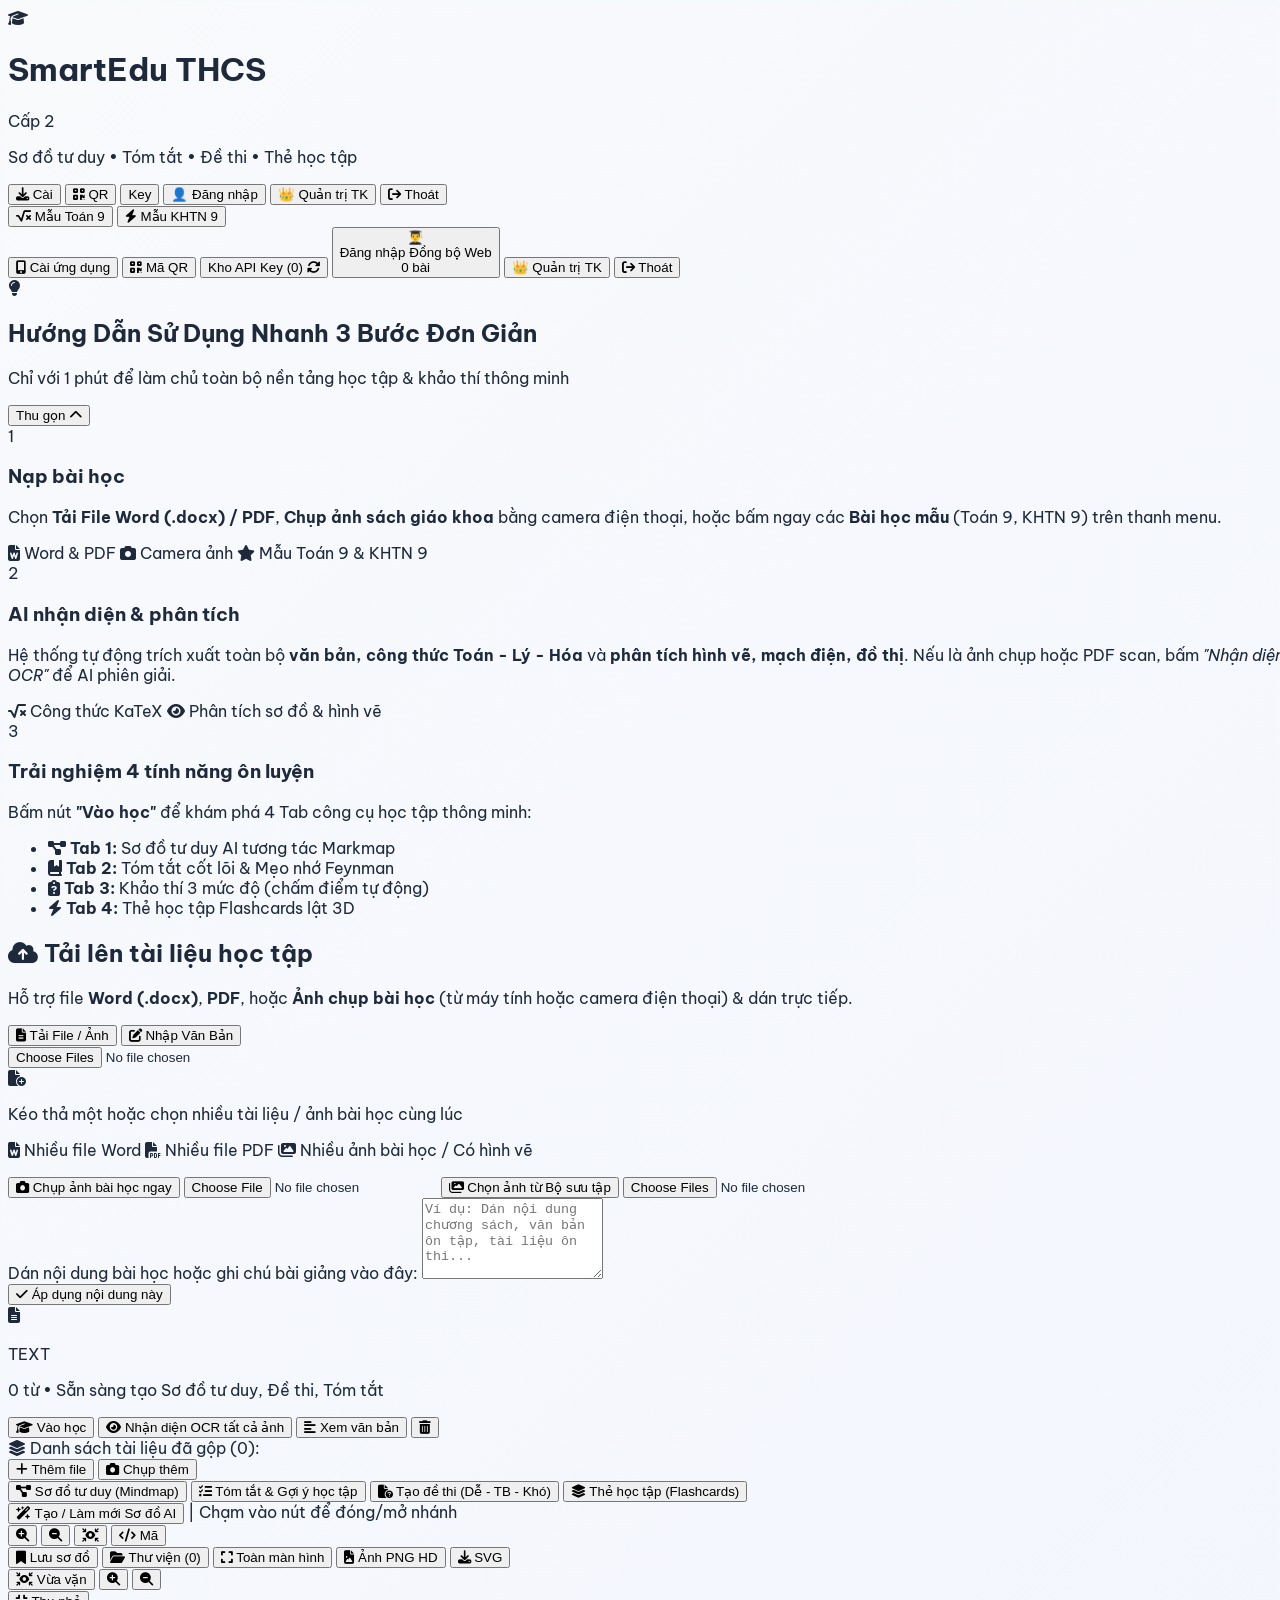
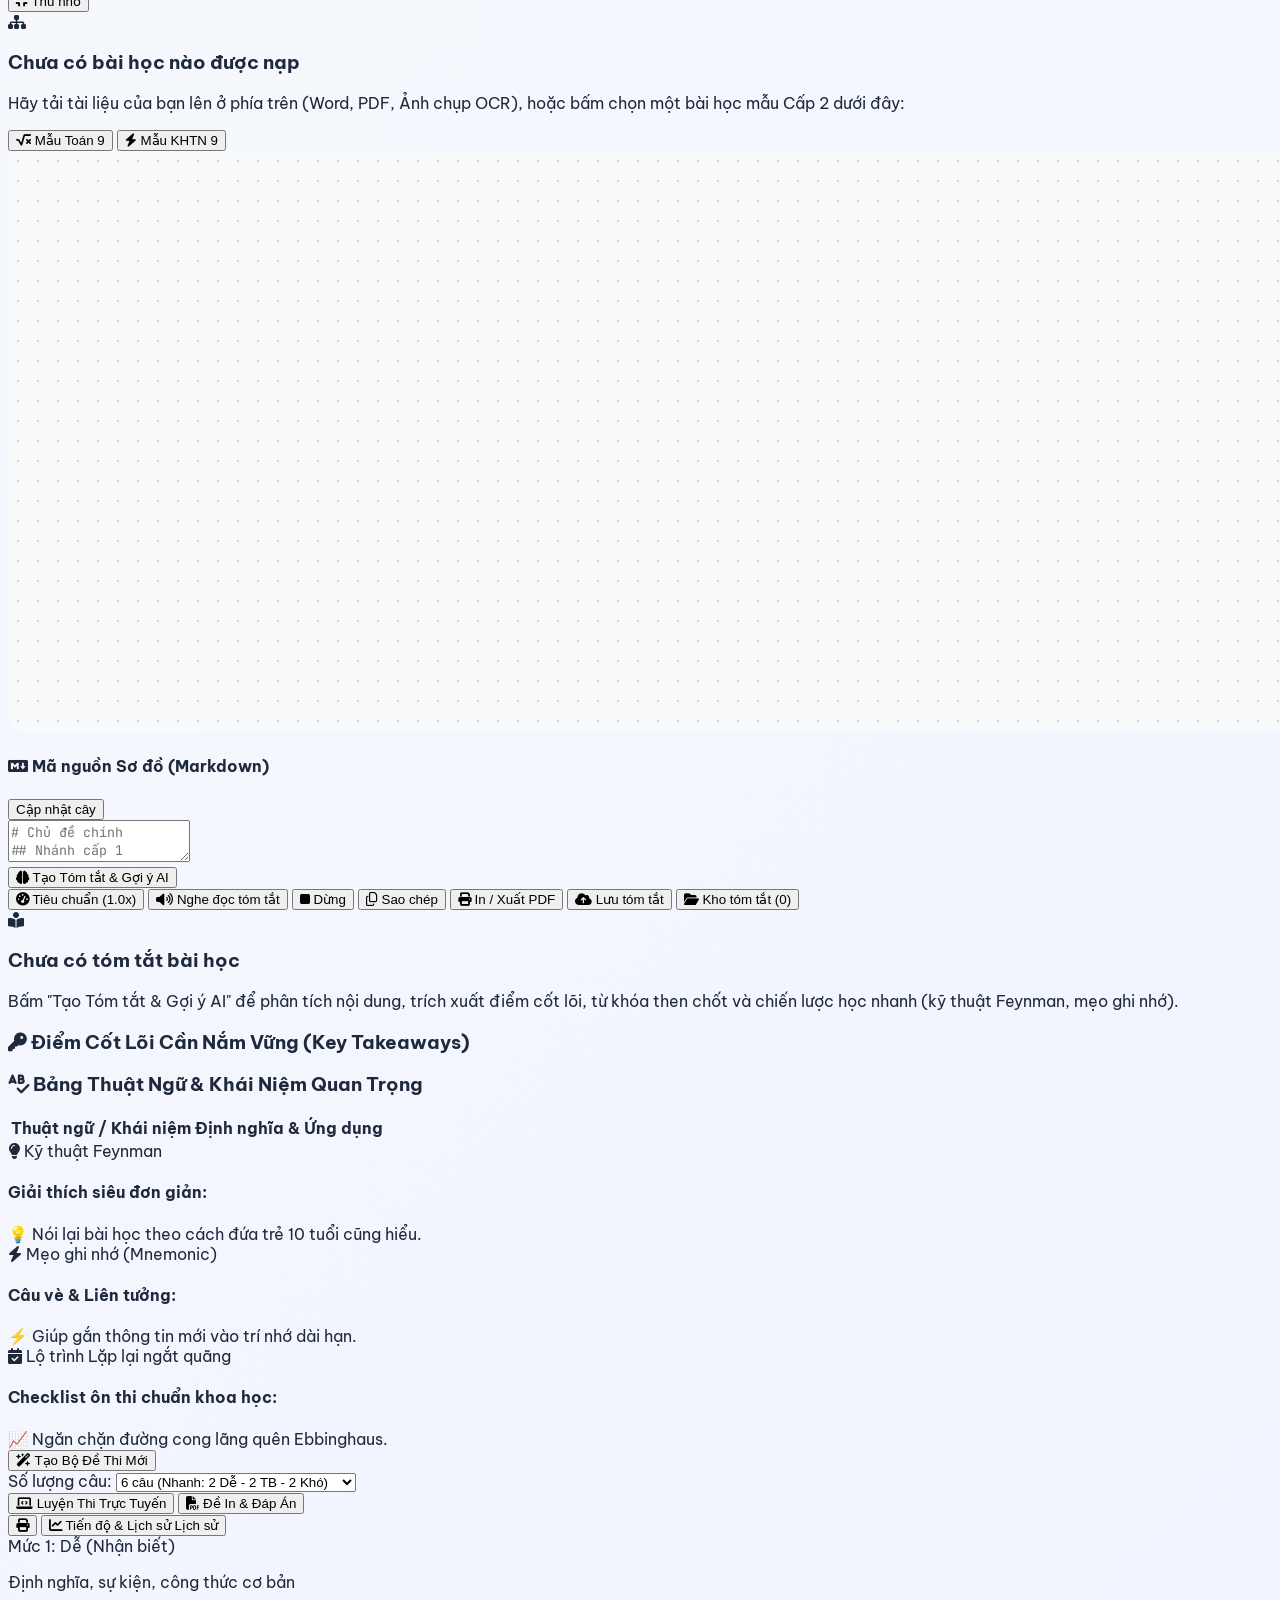
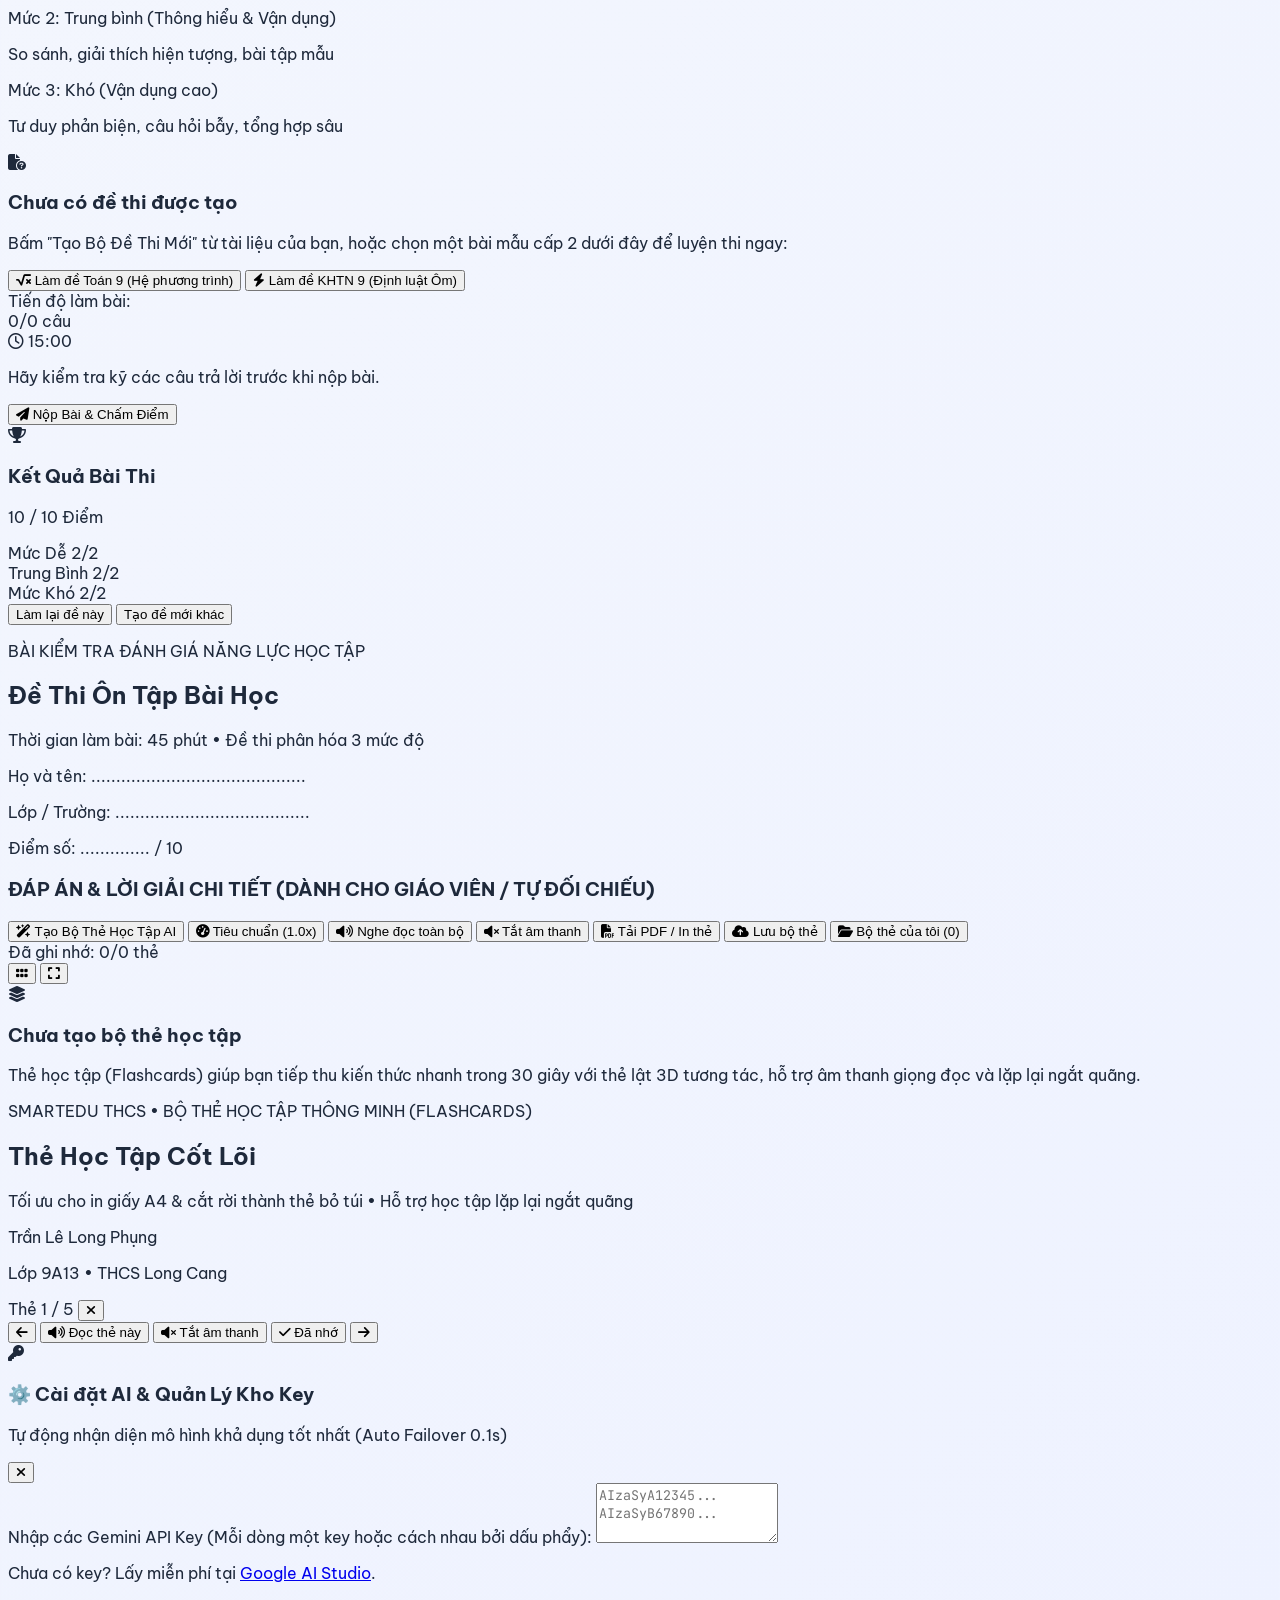
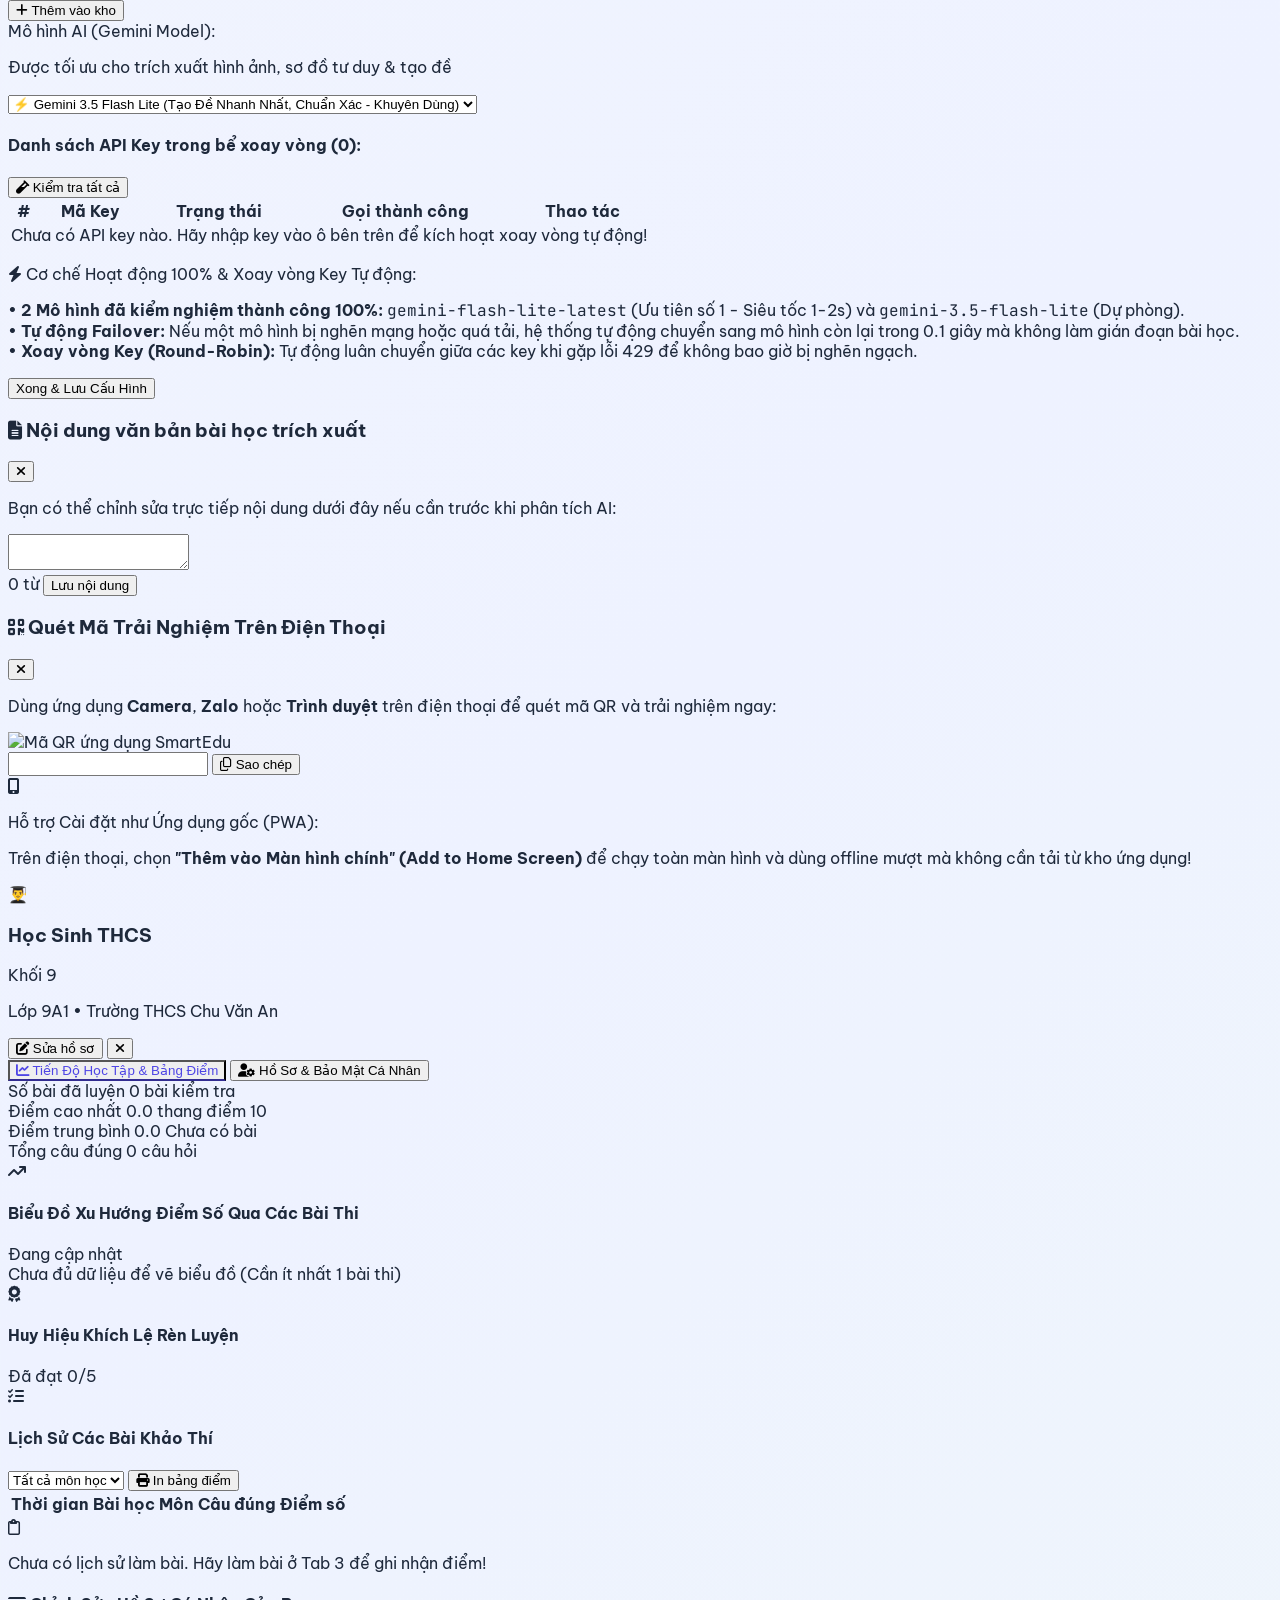
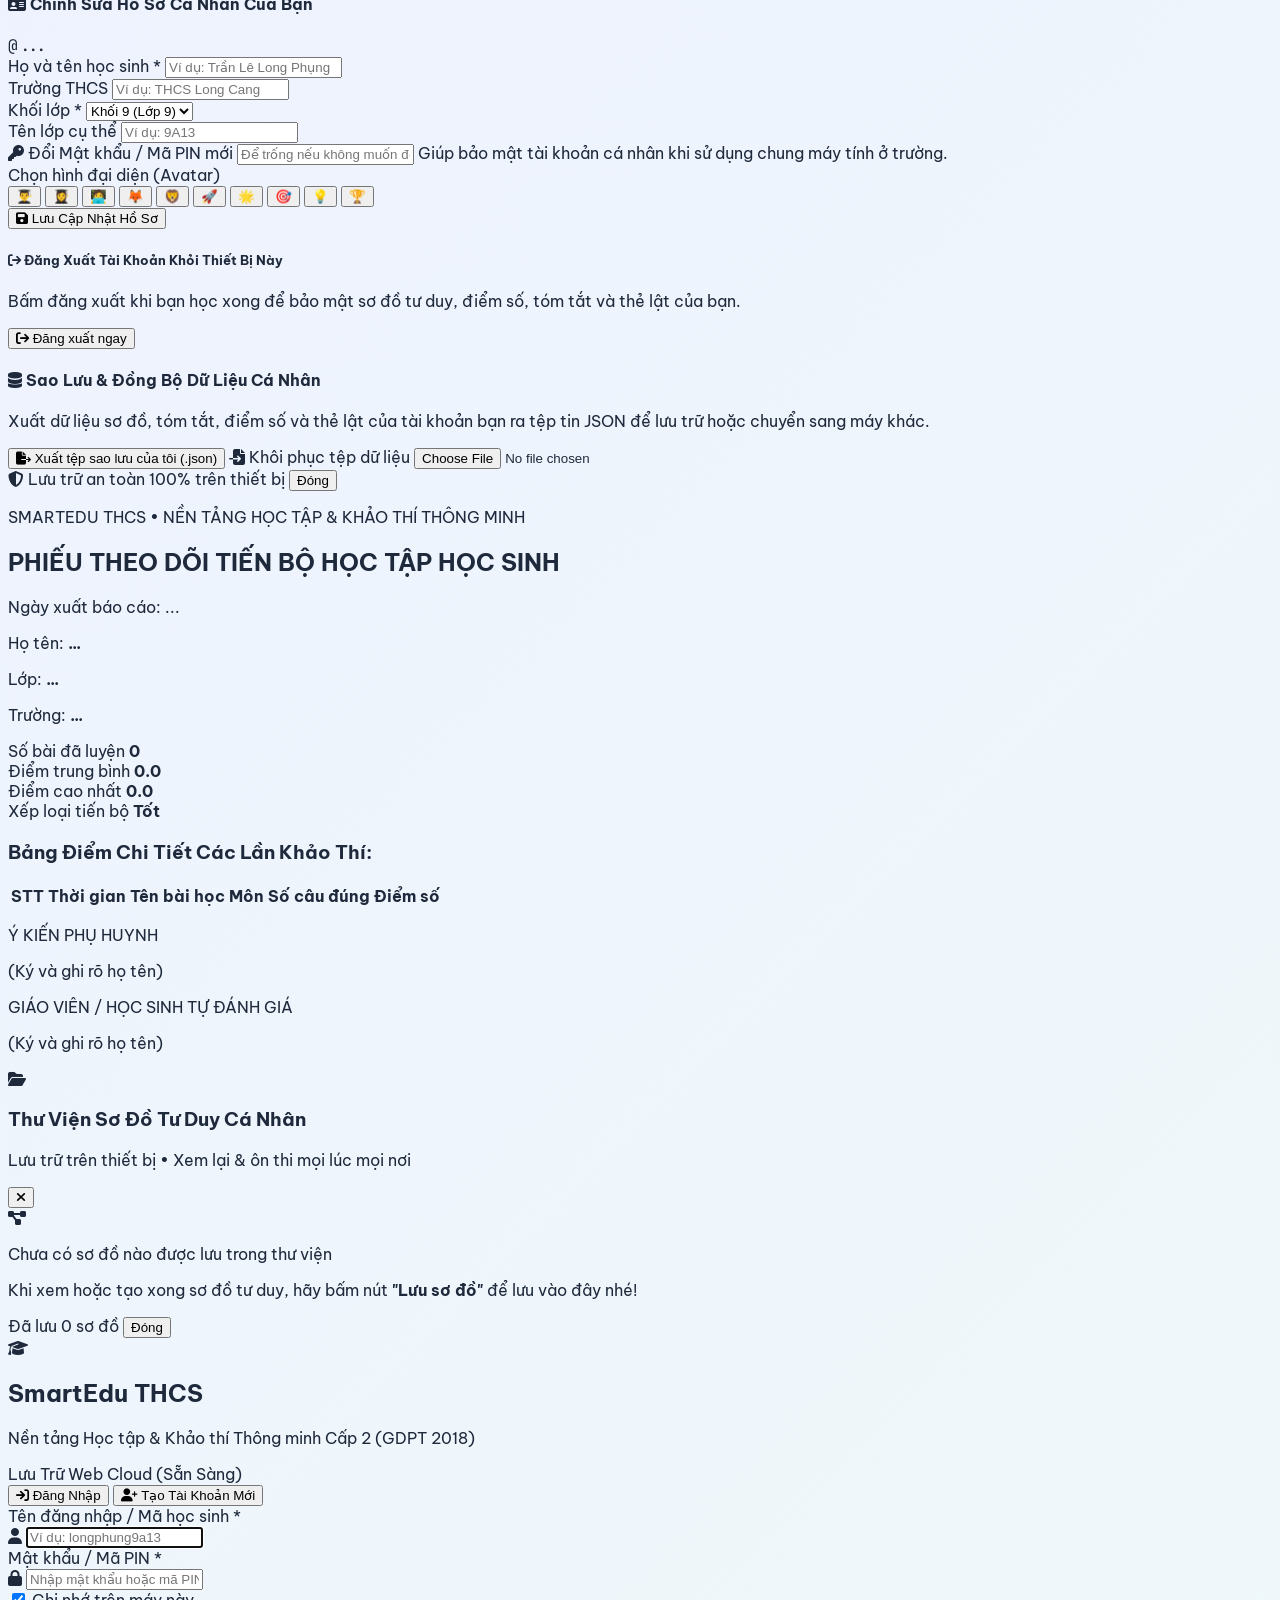
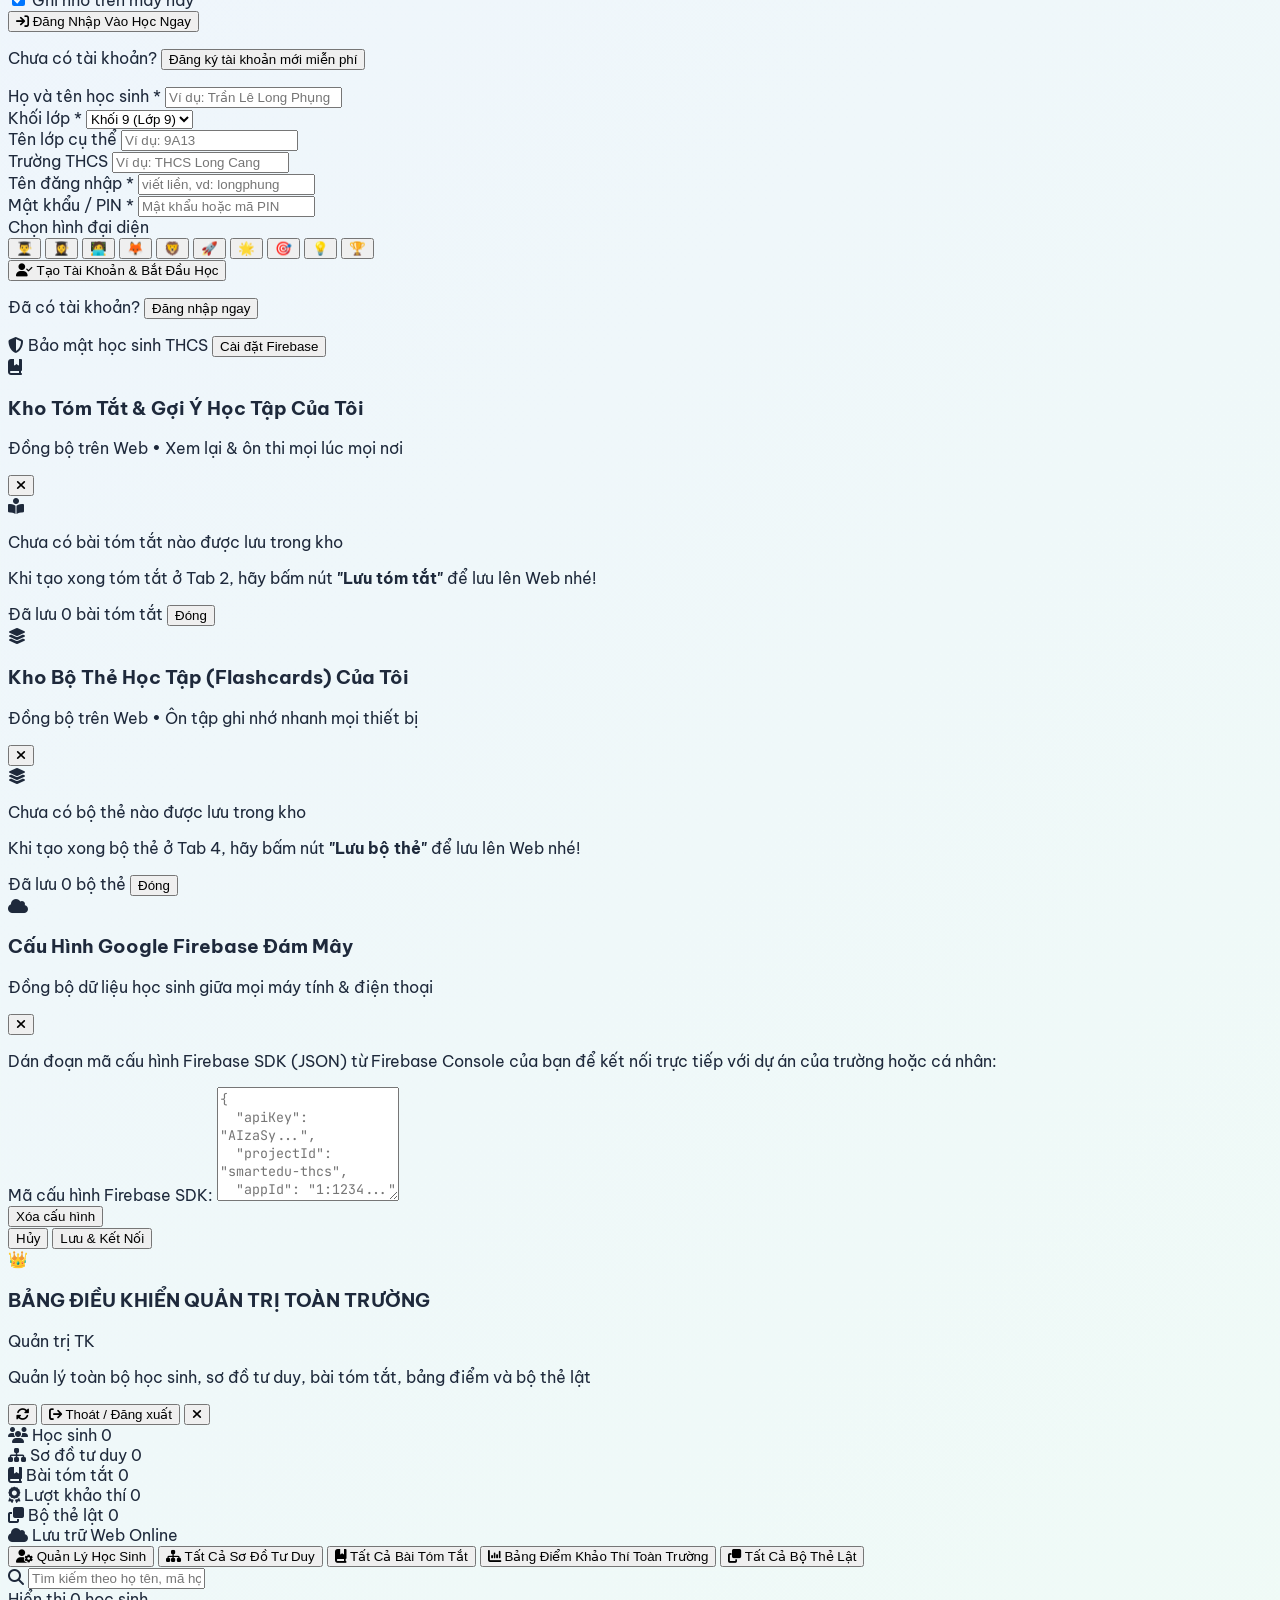
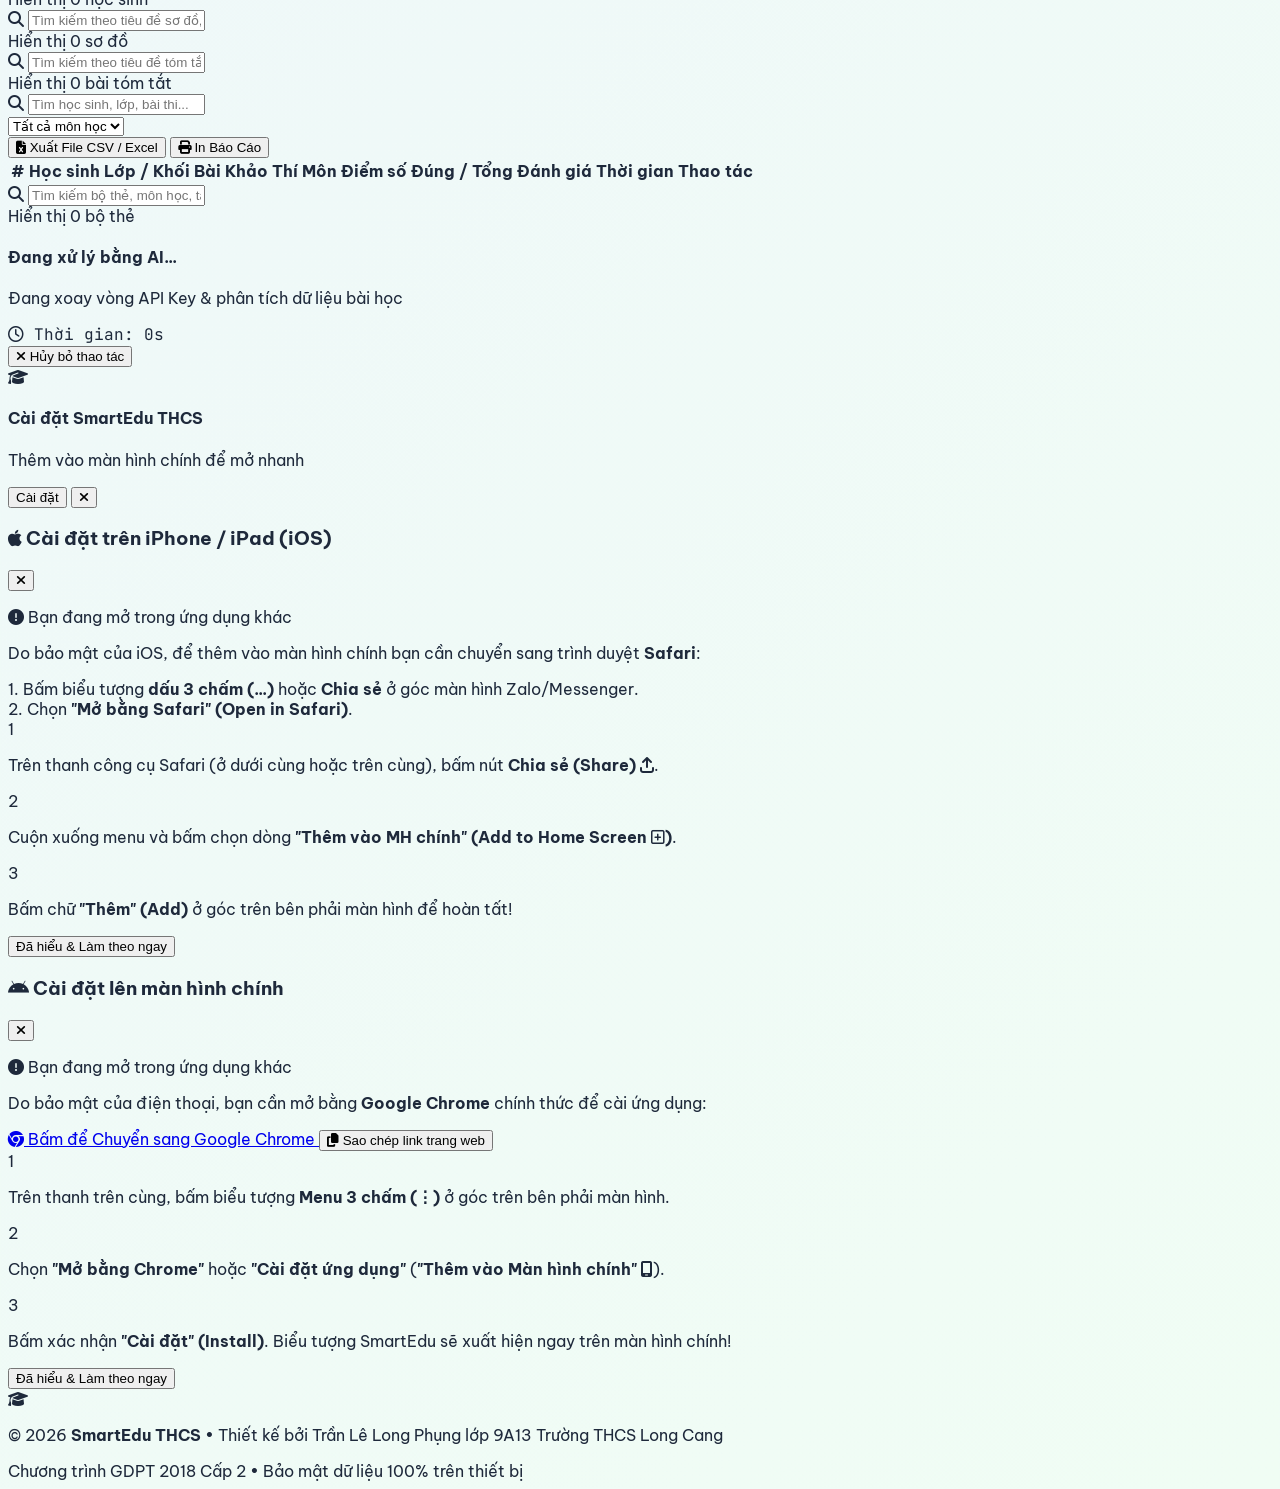
==== commit 660e5556: "feat: enhance support for documents >10 pages up to 30 pages and remove header guide button" ====
--- a/index.html
+++ b/index.html
@@ -51,7 +51,7 @@
   <!-- Google Firebase Firestore Cloud Database SDKs -->
   <script src="https://www.gstatic.com/firebasejs/10.8.0/firebase-app-compat.js"></script>
   <script src="https://www.gstatic.com/firebasejs/10.8.0/firebase-firestore-compat.js"></script>
-  <script src="firebase_config.js?v=20261123_85"></script>
+  <script src="firebase_config.js?v=20261123_106"></script>
   
   <!-- Early Safety Handlers: đảm bảo 100% các nút auth/admin hoạt động tức thì từ mili-giây đầu tiên -->
   <script>
@@ -166,10 +166,6 @@
 
         <!-- Action Buttons for Mobile & Tablet (< lg) -->
         <div class="flex items-center gap-1 sm:gap-1.5 lg:hidden shrink-0">
-          <button id="btn-quick-guide-mobile" onclick="window.toggleUserGuide && window.toggleUserGuide()" class="hidden sm:flex px-1.5 sm:px-2 py-1 text-xs font-bold text-slate-700 bg-white hover:bg-slate-50 border border-slate-300 rounded-lg items-center gap-1 shadow-xs shrink-0 cursor-pointer active:scale-95 whitespace-nowrap" title="Xem hướng dẫn sử dụng nhanh">
-            <i class="fa-solid fa-circle-question text-indigo-600 text-xs"></i>
-            <span class="text-[11px]">HD</span>
-          </button>
           <button id="btn-install-pwa-mobile" class="hidden px-1.5 sm:px-2 py-1 text-xs font-bold text-indigo-700 bg-indigo-50 hover:bg-indigo-100 border border-indigo-200 rounded-lg items-center gap-1 shadow-xs shrink-0 cursor-pointer active:scale-95 whitespace-nowrap" title="Cài ứng dụng SmartEdu lên màn hình chính điện thoại">
             <i class="fa-solid fa-download text-indigo-600 text-xs"></i>
             <span class="hidden sm:inline text-[11px]">Cài</span>
@@ -221,12 +217,6 @@
           <span>Cài ứng dụng</span>
         </button>
 
-        <!-- Desktop-only Guide Button (>= lg) -->
-        <button id="btn-quick-guide" onclick="window.toggleUserGuide && window.toggleUserGuide()" class="hidden lg:flex px-2.5 sm:px-3 py-1.5 text-xs font-bold text-slate-700 bg-white hover:bg-slate-50 border border-slate-300 rounded-lg items-center gap-1.5 transition-all shadow-xs shrink-0 cursor-pointer active:scale-95 whitespace-nowrap" title="Xem hướng dẫn sử dụng nhanh">
-          <i class="fa-solid fa-circle-question text-indigo-600 text-xs sm:text-sm"></i>
-          <span>Hướng dẫn</span>
-        </button>
-
         <!-- Desktop-only Share QR Code Button (>= lg) -->
         <button id="btn-share-qr" class="hidden lg:flex px-2.5 sm:px-3 py-1.5 text-xs font-bold text-indigo-700 bg-indigo-50 hover:bg-indigo-100 border border-indigo-200 rounded-lg items-center gap-1.5 transition-all shadow-xs shrink-0 cursor-pointer active:scale-95 whitespace-nowrap" title="Mã QR chia sẻ & quét trải nghiệm trên điện thoại">
           <i class="fa-solid fa-qrcode text-indigo-600 text-xs sm:text-sm"></i>
@@ -2290,10 +2280,10 @@
           Do bảo mật của điện thoại, bạn cần mở bằng <strong>Google Chrome</strong> chính thức để cài ứng dụng:
         </p>
         <div class="pt-1 flex flex-col gap-1.5">
-          <a href="intent://smartedu-thcs.vercel.app#Intent;scheme=https;package=com.android.chrome;end" class="w-full py-2 bg-emerald-600 hover:bg-emerald-700 text-white rounded-lg text-xs font-bold text-center flex items-center justify-center gap-1.5 shadow-xs active:scale-95 cursor-pointer">
+          <a id="link-open-in-chrome" href="intent://websmartthcs.vercel.app#Intent;scheme=https;package=com.android.chrome;end" onclick="this.href='intent://' + window.location.host + '#Intent;scheme=https;package=com.android.chrome;end'" class="w-full py-2 bg-emerald-600 hover:bg-emerald-700 text-white rounded-lg text-xs font-bold text-center flex items-center justify-center gap-1.5 shadow-xs active:scale-95 cursor-pointer">
             <i class="fa-brands fa-chrome text-sm"></i> Bấm để Chuyển sang Google Chrome
           </a>
-          <button onclick="navigator.clipboard.writeText('https://smartedu-thcs.vercel.app').then(() => alert('Đã sao chép liên kết! Bạn mở ứng dụng Chrome trên điện thoại rồi dán vào là cài được ngay.'))" class="w-full py-1.5 bg-white text-slate-700 border border-slate-300 hover:bg-slate-50 rounded-lg text-[11px] font-semibold text-center flex items-center justify-center gap-1 shadow-2xs active:scale-95 cursor-pointer">
+          <button onclick="navigator.clipboard.writeText(window.location.origin).then(() => alert('Đã sao chép liên kết! Bạn mở ứng dụng Chrome trên điện thoại rồi dán vào là cài được ngay.'))" class="w-full py-1.5 bg-white text-slate-700 border border-slate-300 hover:bg-slate-50 rounded-lg text-[11px] font-semibold text-center flex items-center justify-center gap-1 shadow-2xs active:scale-95 cursor-pointer">
             <i class="fa-solid fa-copy text-xs"></i> Sao chép link trang web
           </button>
         </div>
@@ -2343,6 +2333,6 @@
   </footer>
 
   <!-- Main App Script -->
-  <script src="app.js?v=20261123_85"></script>
+  <script src="app.js?v=20261123_106"></script>
 </body>
 </html>
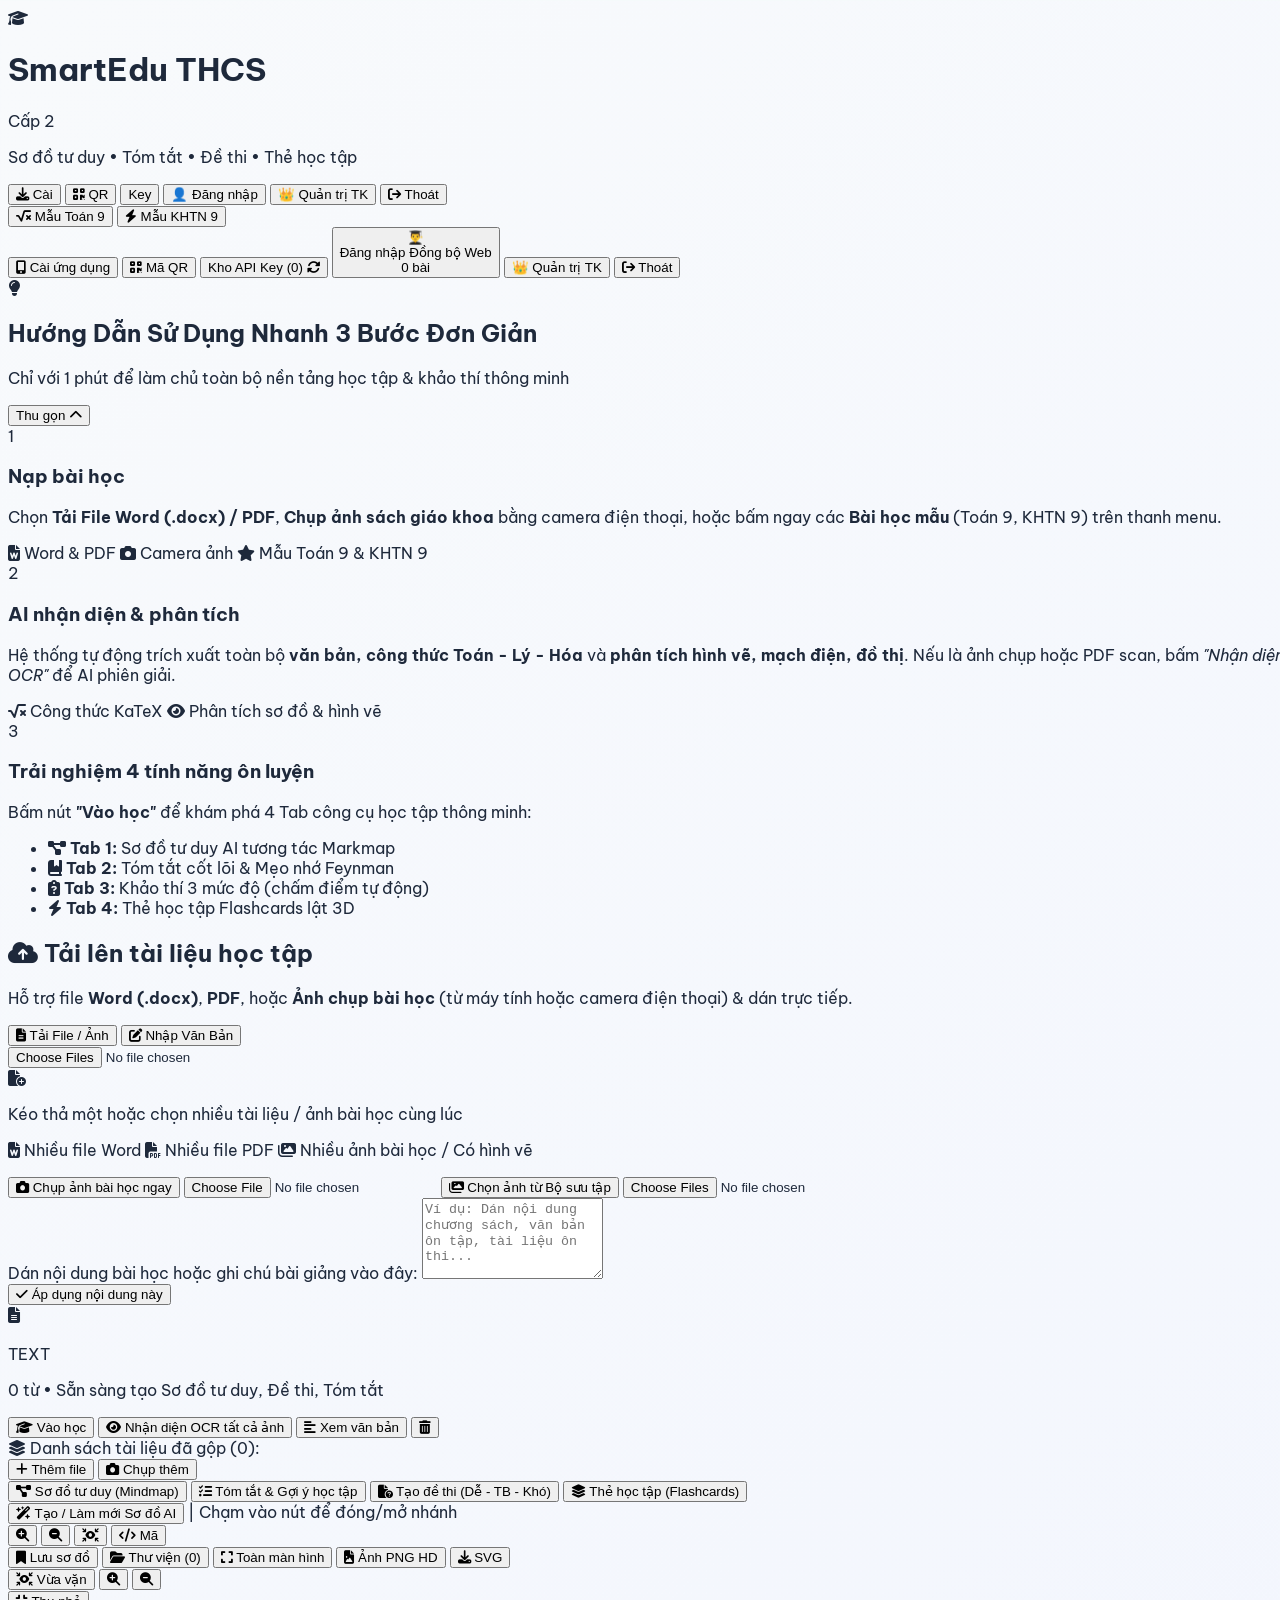
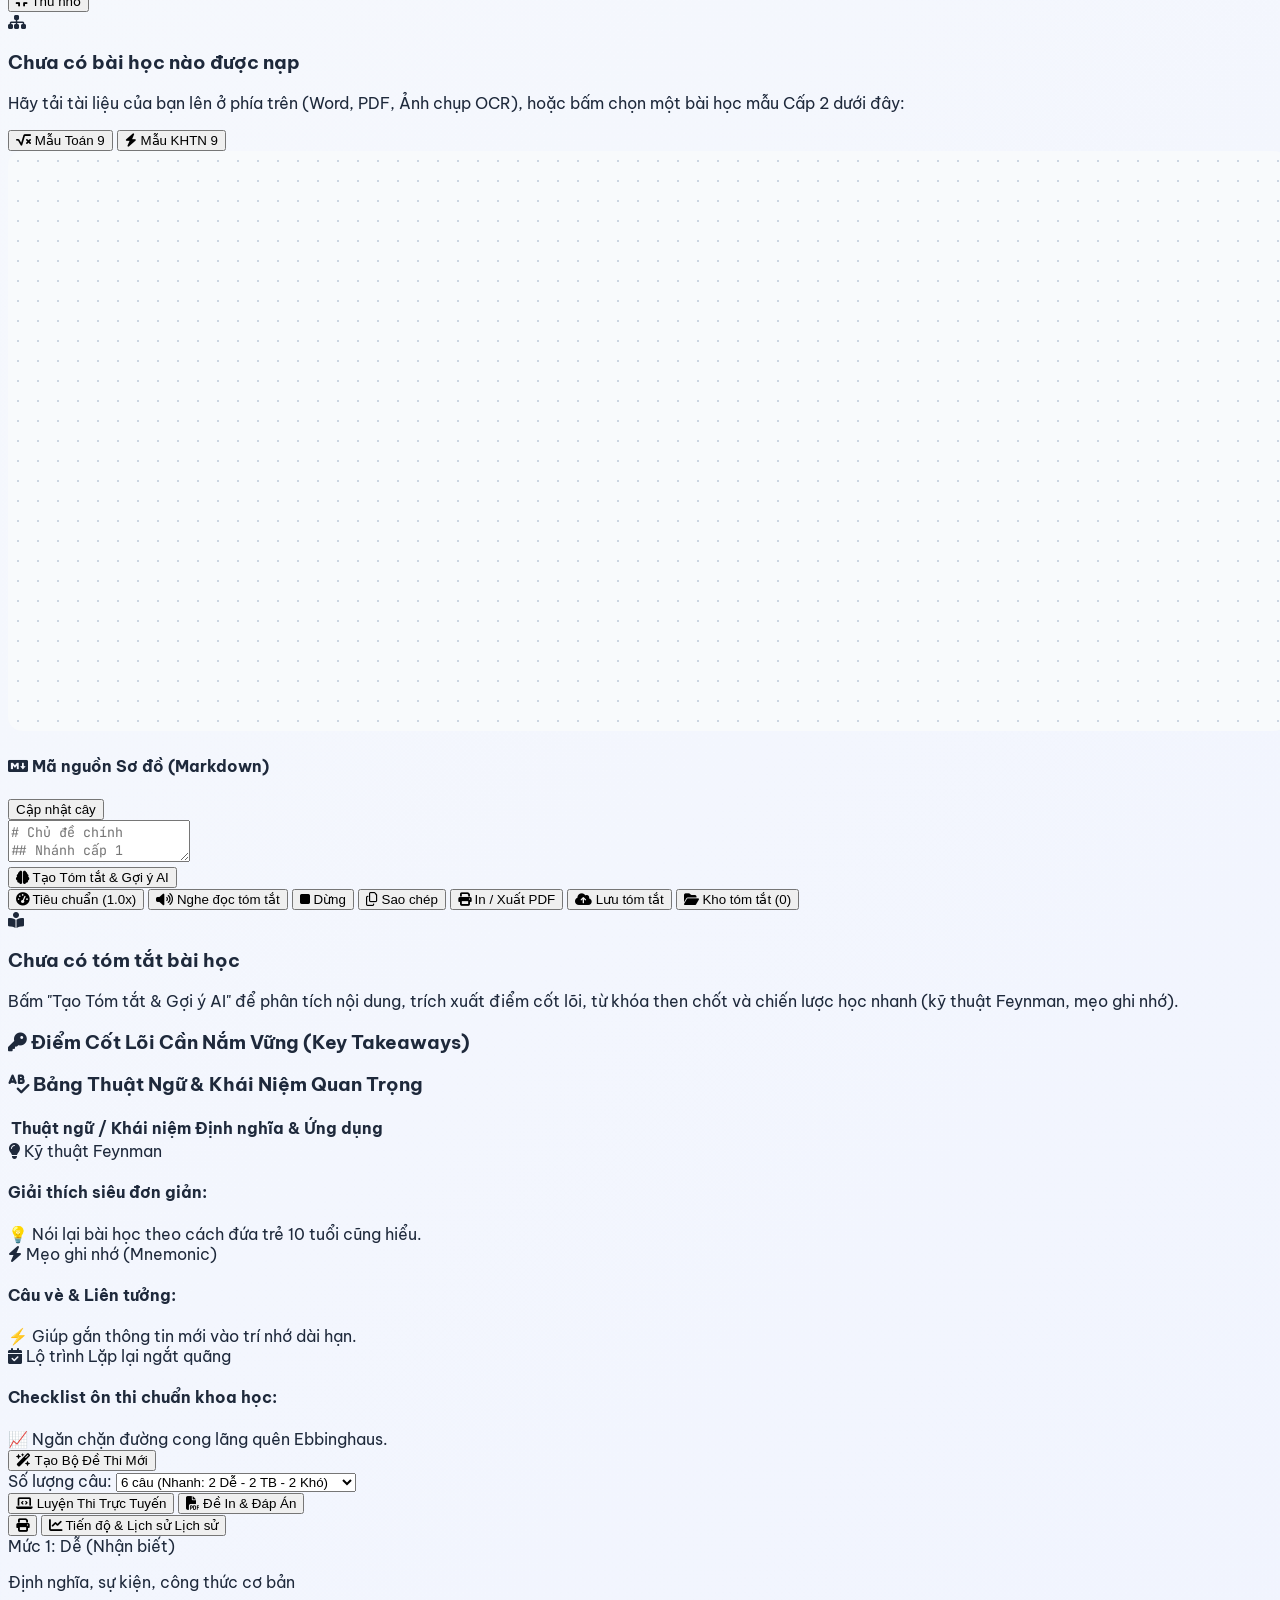
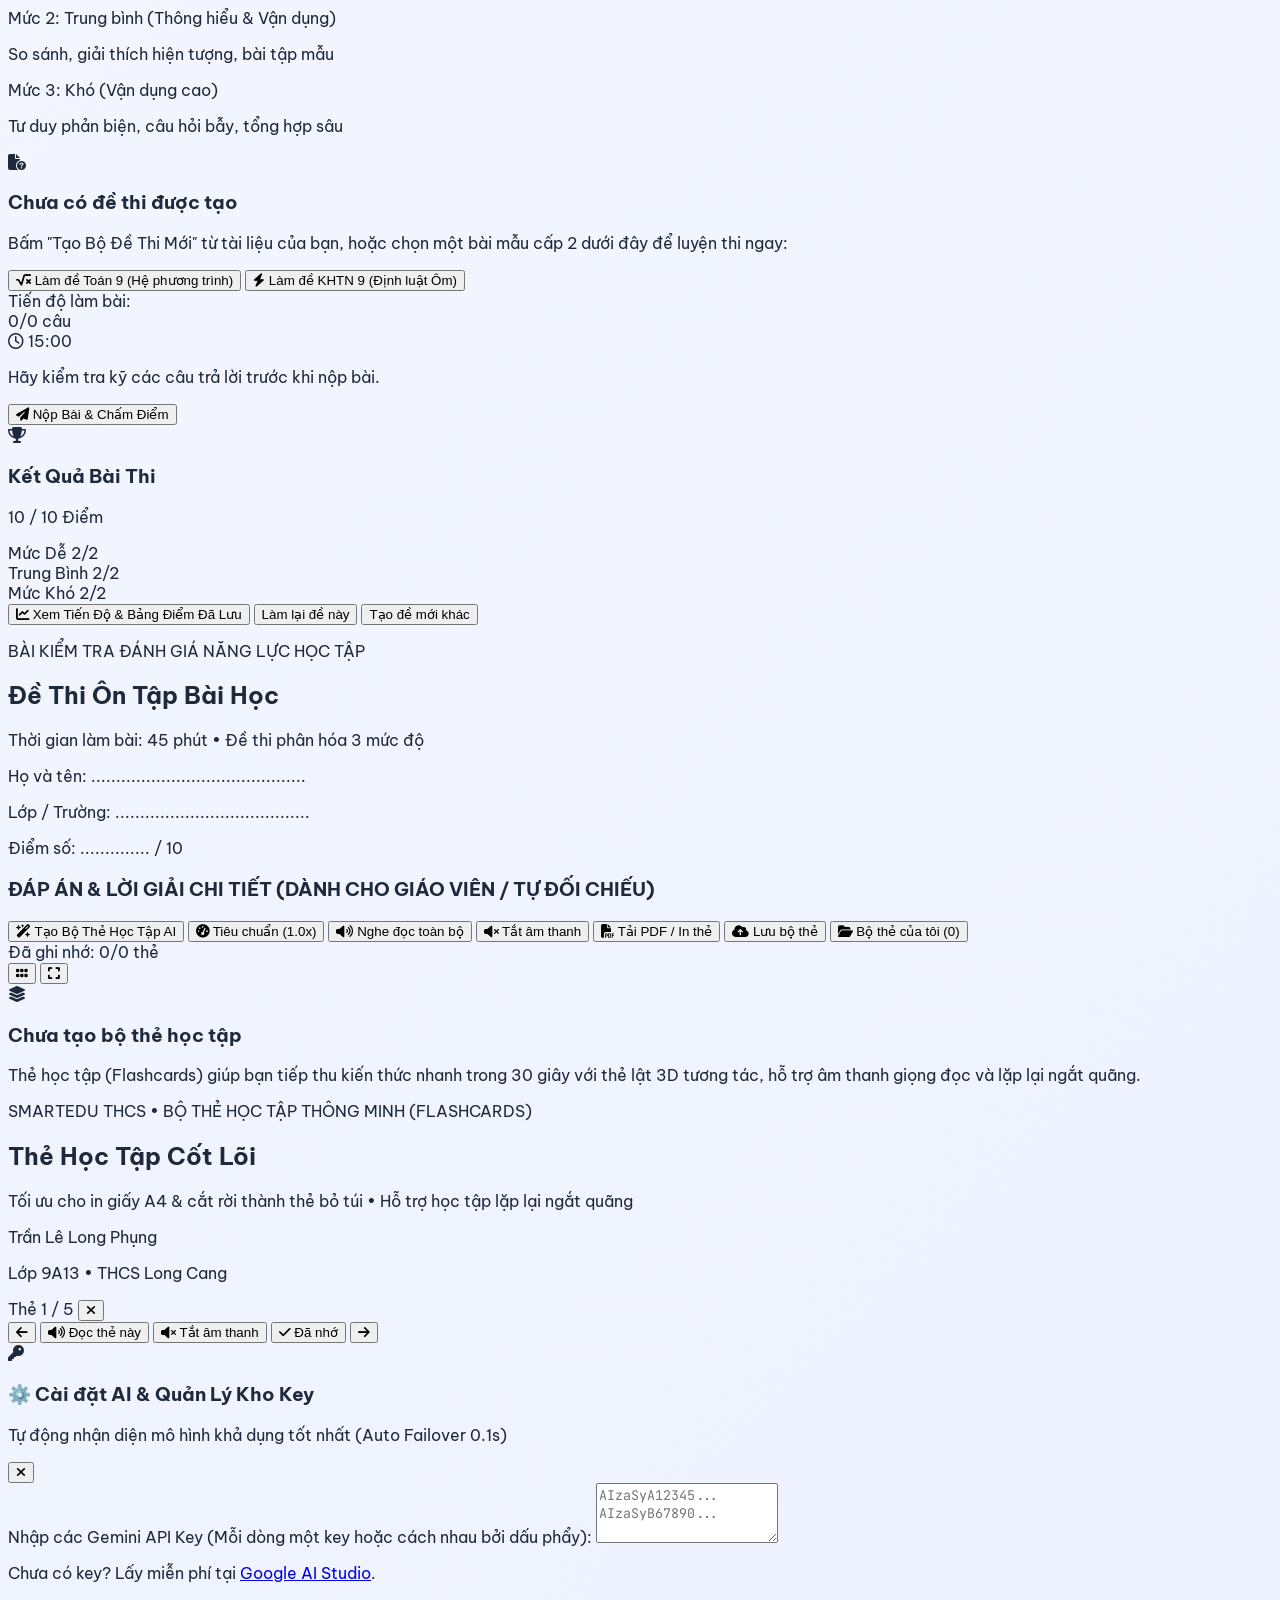
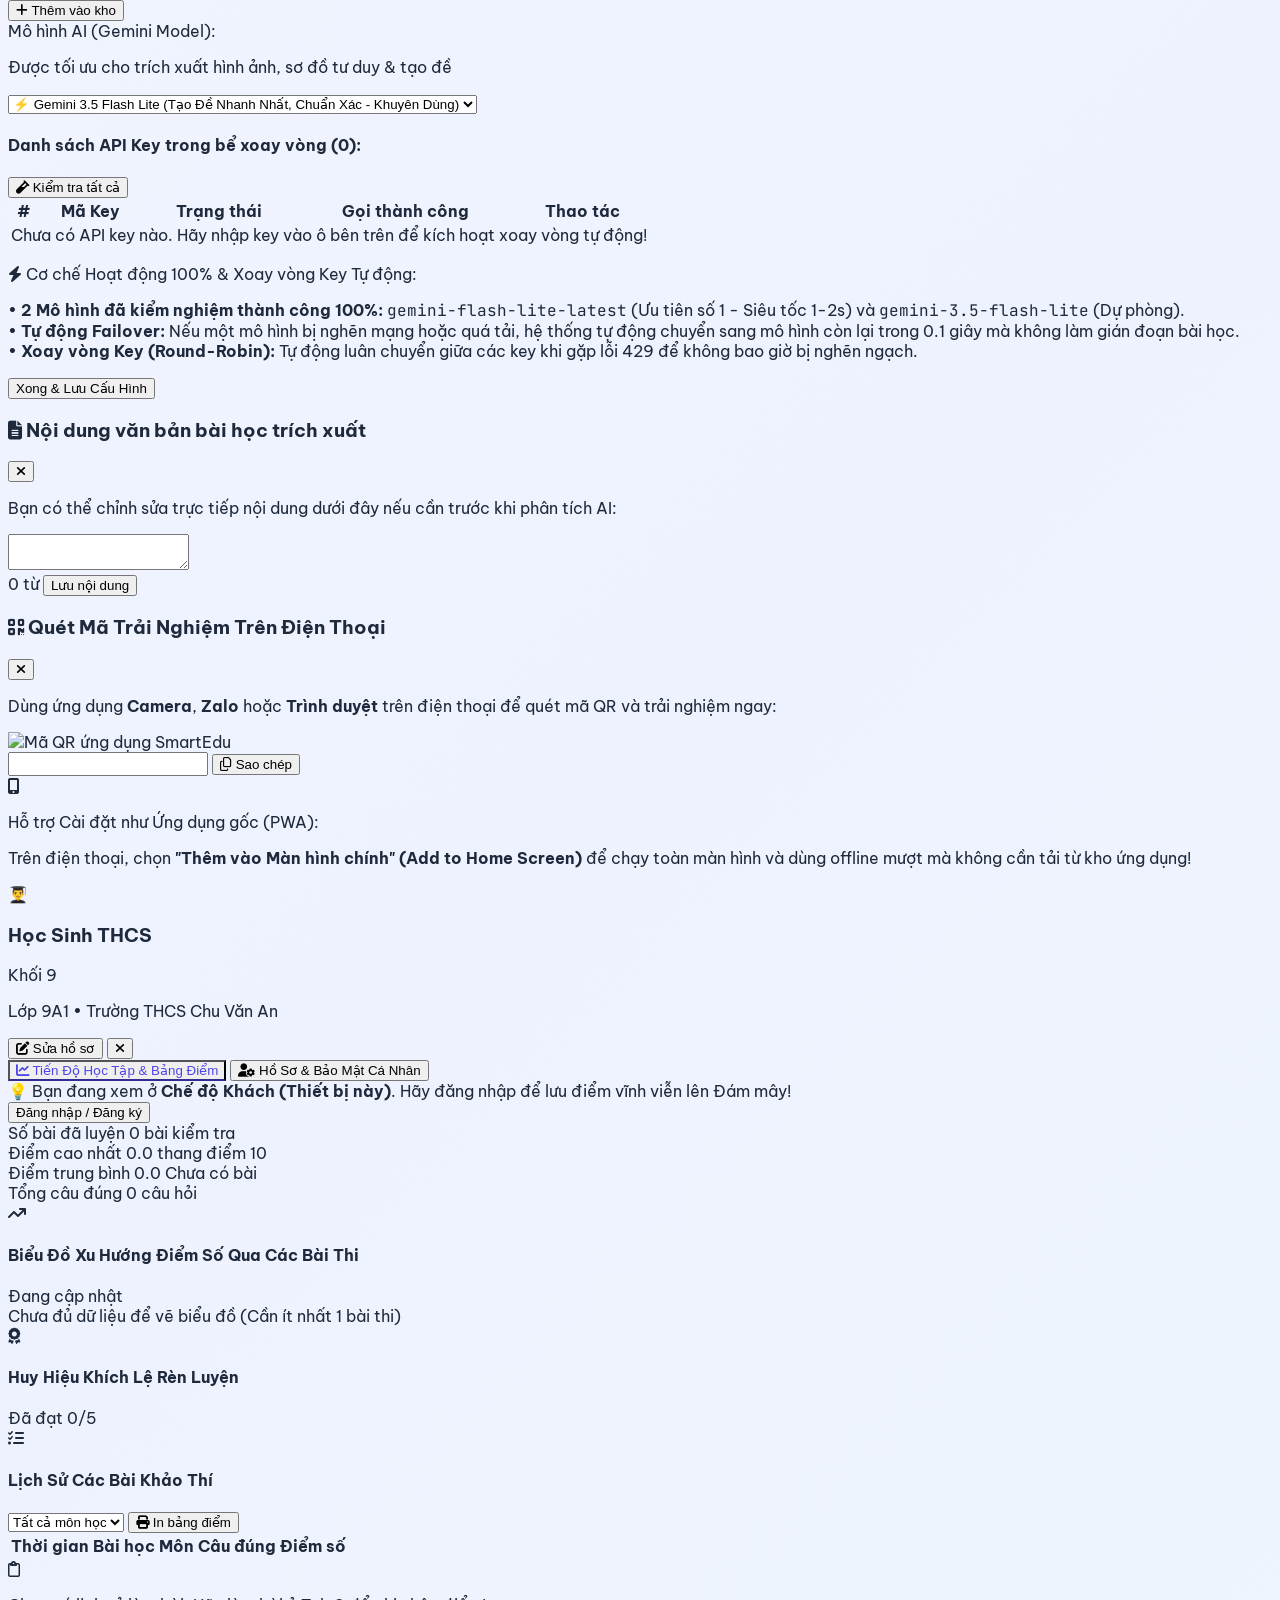
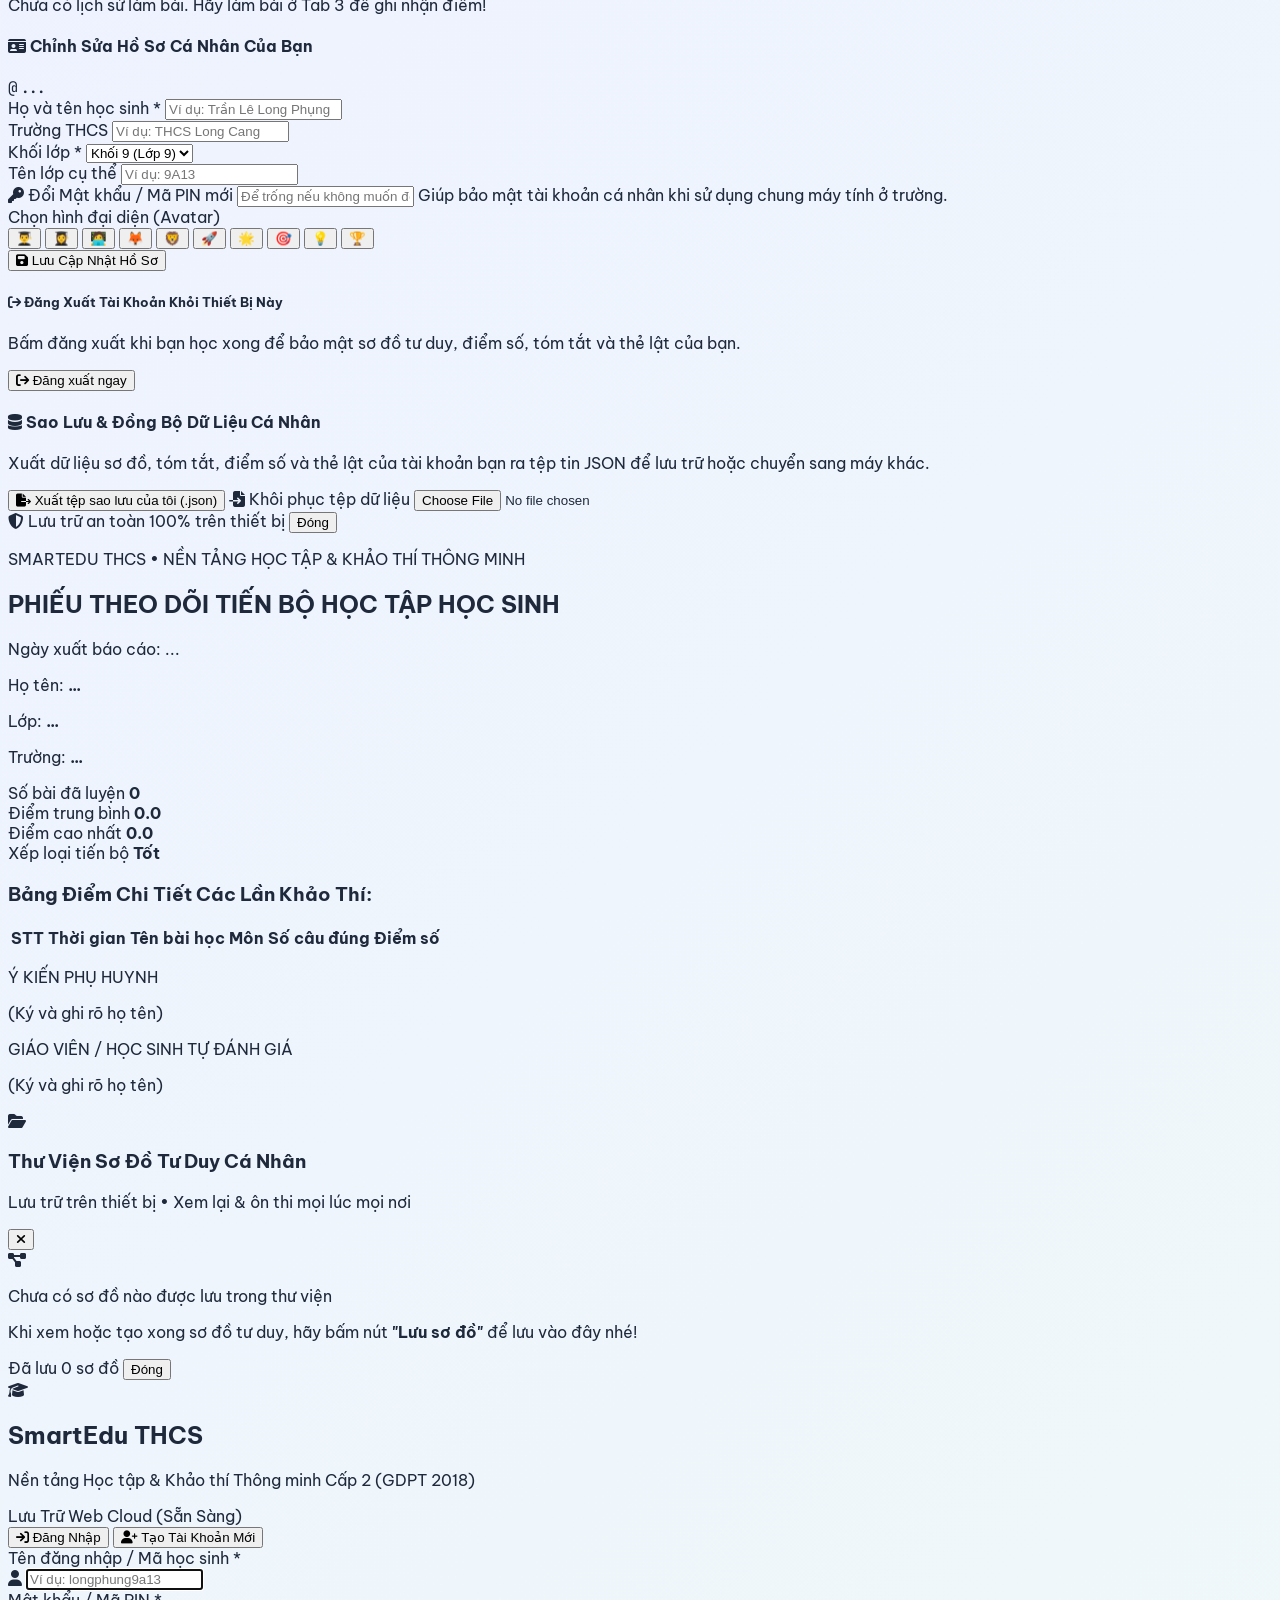
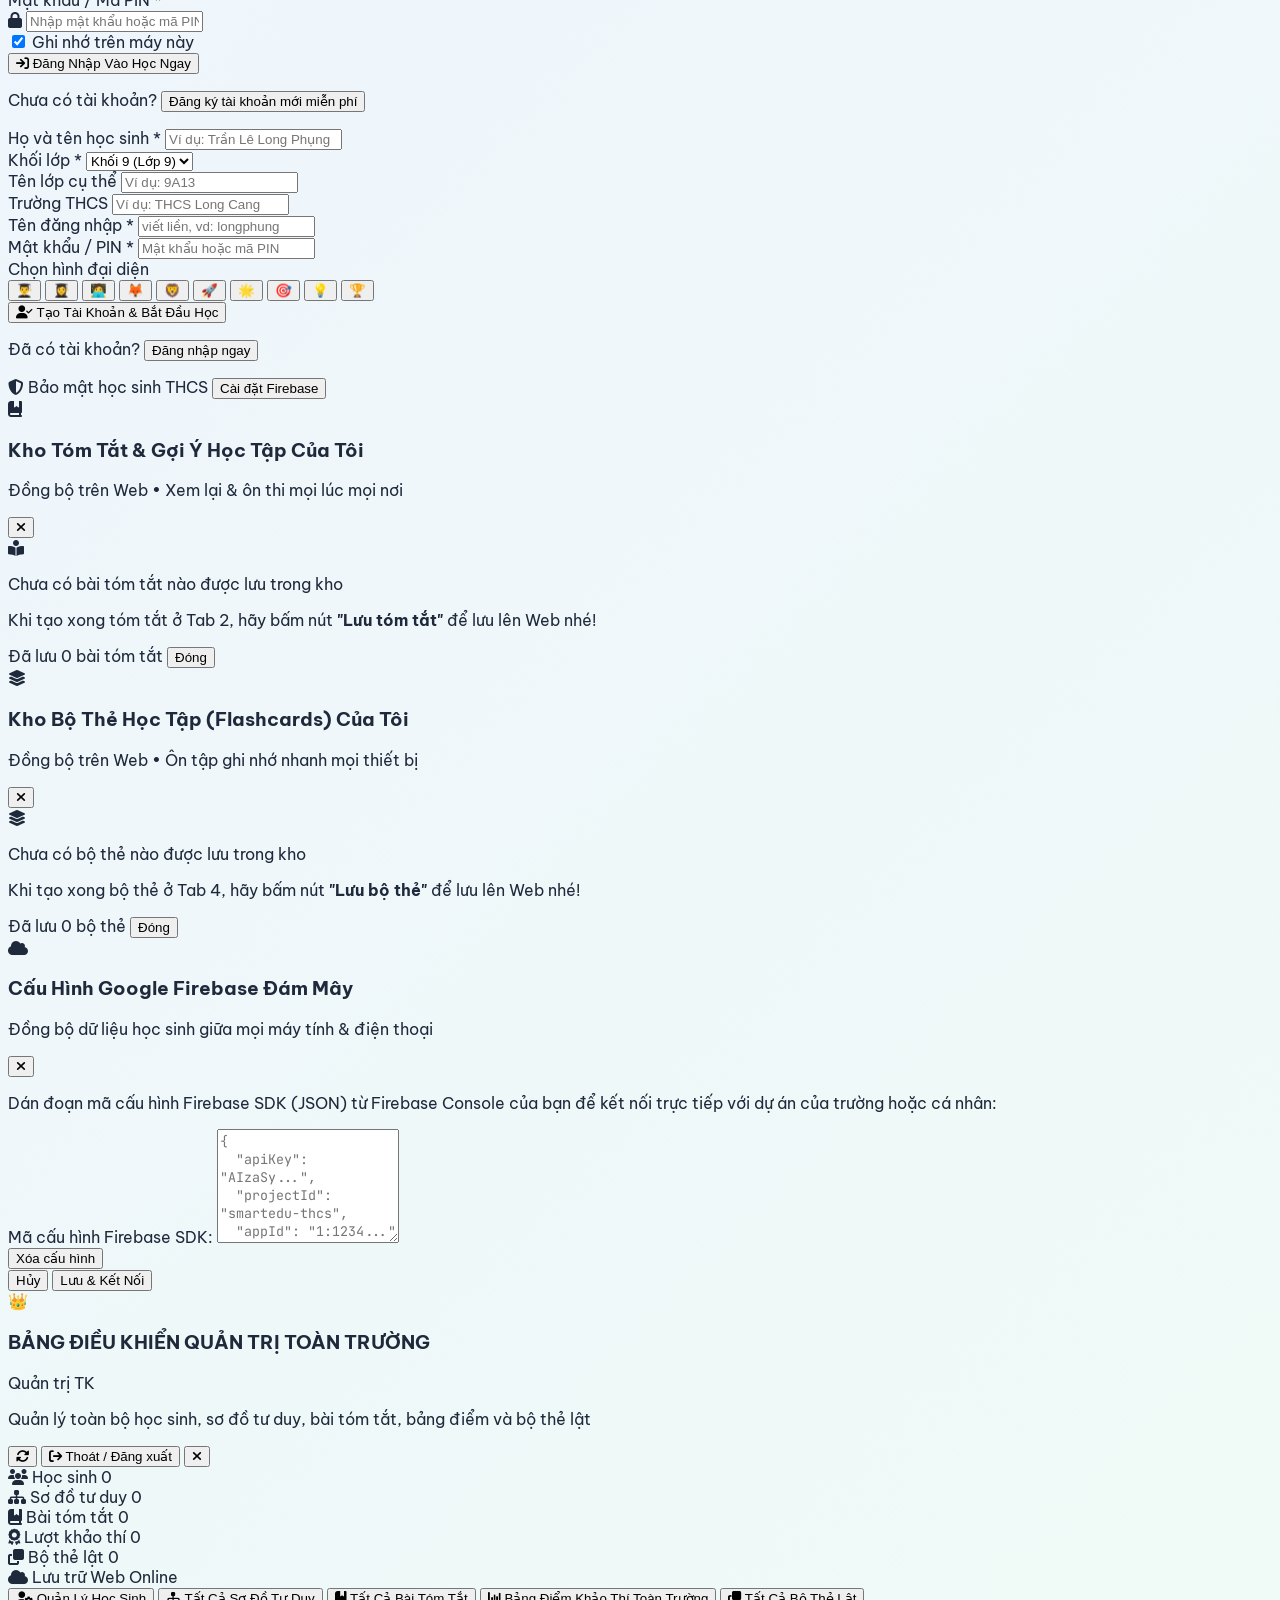
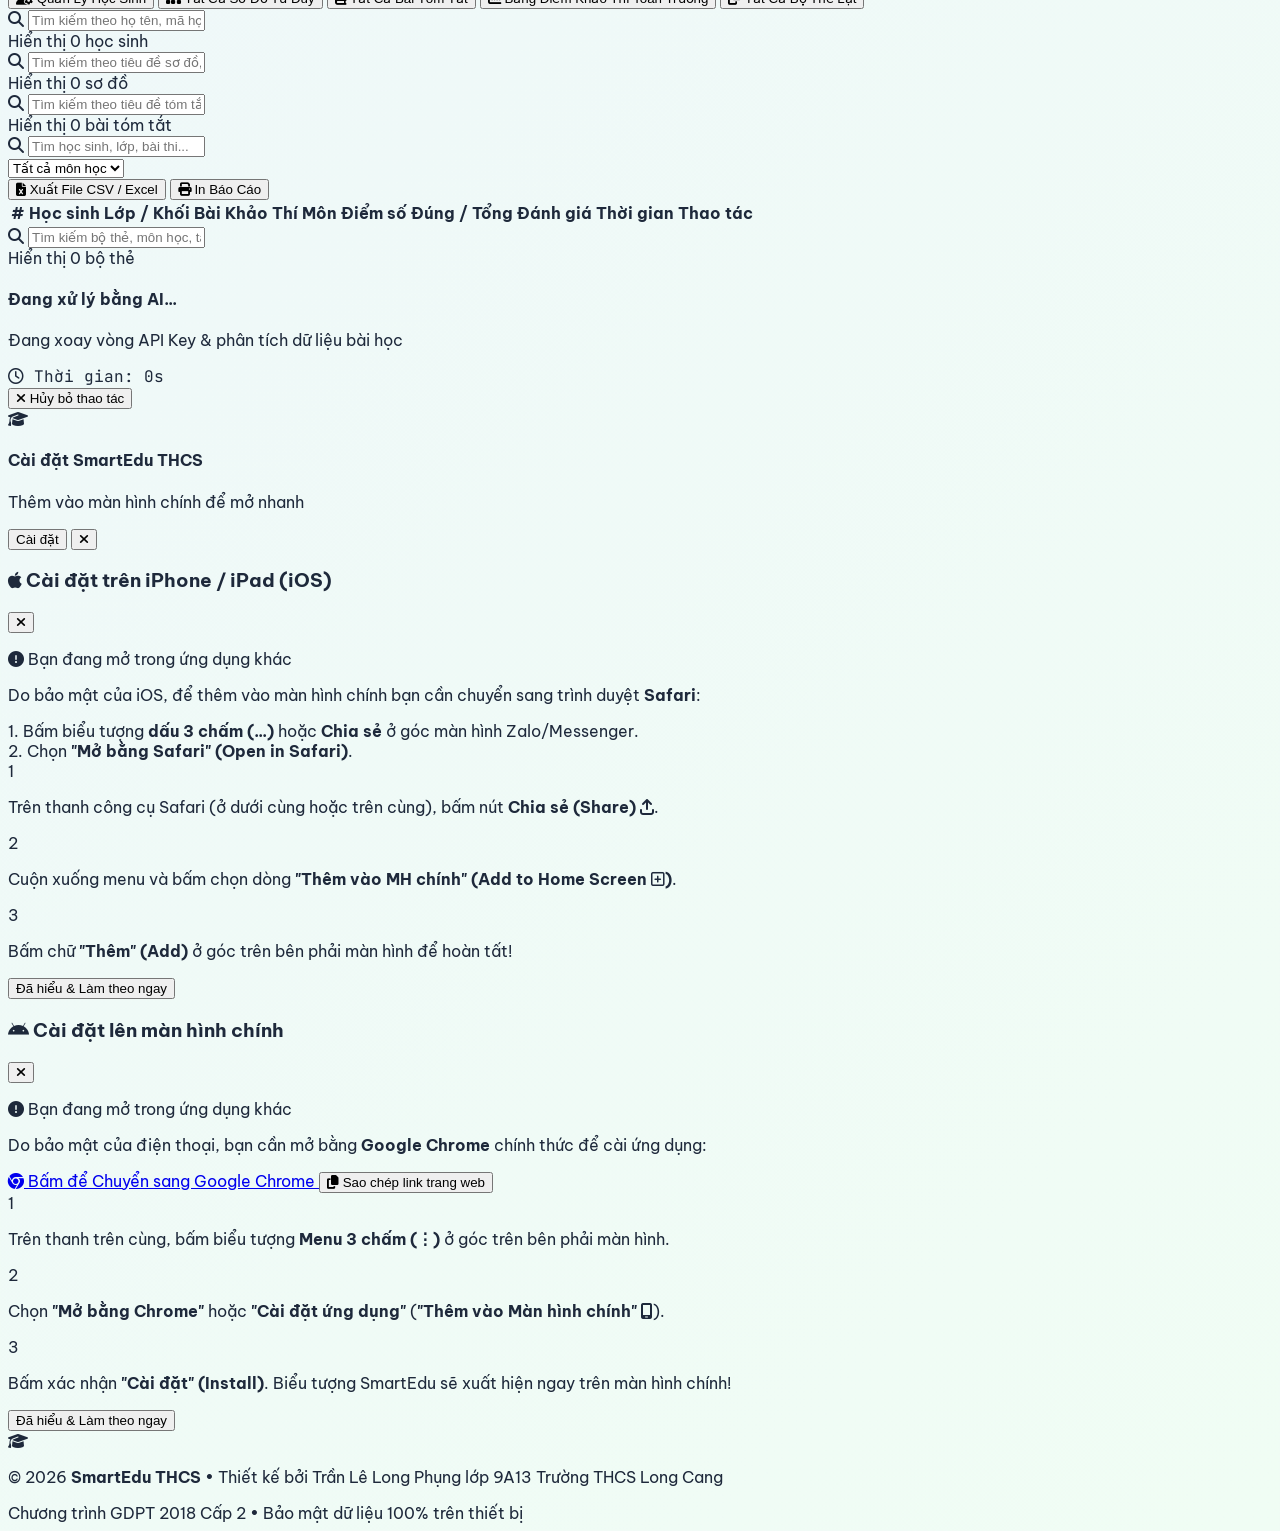
==== commit 0a7fff7e: "fix: enable admin test score display in admin dashboard, add instant history button to result card, " ====
--- a/index.html
+++ b/index.html
@@ -51,7 +51,7 @@
   <!-- Google Firebase Firestore Cloud Database SDKs -->
   <script src="https://www.gstatic.com/firebasejs/10.8.0/firebase-app-compat.js"></script>
   <script src="https://www.gstatic.com/firebasejs/10.8.0/firebase-firestore-compat.js"></script>
-  <script src="firebase_config.js?v=20261123_106"></script>
+  <script src="firebase_config.js?v=20261124_110"></script>
   
   <!-- Early Safety Handlers: đảm bảo 100% các nút auth/admin hoạt động tức thì từ mili-giây đầu tiên -->
   <script>
@@ -87,6 +87,22 @@
       if (u) u.value = 'longphung9a13';
       if (p) p.value = '123';
     };
+    window.openUserAccountModal = window.openUserAccountModal || function(tab) {
+      var mUser = document.getElementById('modal-user-account');
+      if (mUser) {
+        mUser.style.display = 'flex';
+        mUser.classList.remove('hidden');
+        mUser.classList.add('flex');
+      }
+    };
+    window.closeUserAccountModal = window.closeUserAccountModal || function() {
+      var mUser = document.getElementById('modal-user-account');
+      if (mUser) {
+        mUser.style.display = 'none';
+        mUser.classList.add('hidden');
+        mUser.classList.remove('flex');
+      }
+    };
     window.logoutUser = window.logoutUser || function() {
       localStorage.removeItem('smartedu_active_cloud_username');
       var mUser = document.getElementById('modal-user-account');
@@ -181,9 +197,9 @@
             </span>
             <span class="text-[11px] font-bold text-slate-800">Key</span>
           </button>
-          <button id="btn-user-account-mobile" onclick="window.openUserAccountModal && window.openUserAccountModal()" class="px-1.5 sm:px-2 py-1 text-xs font-bold text-indigo-700 bg-indigo-50 hover:bg-indigo-100 border border-indigo-200 rounded-lg flex items-center gap-1 shadow-xs shrink-0 cursor-pointer active:scale-95 whitespace-nowrap" title="Tài khoản học sinh & Theo dõi tiến độ">
+          <button id="btn-user-account-mobile" onclick="window.openUserAccountModal && window.openUserAccountModal('progress')" class="px-2 py-1 text-xs font-bold text-indigo-700 bg-indigo-50 hover:bg-indigo-100 border border-indigo-200 rounded-lg flex items-center gap-1 shadow-xs shrink-0 cursor-pointer active:scale-95 whitespace-nowrap" title="Tài khoản học sinh & Theo dõi tiến độ">
             <span id="user-avatar-mobile" class="text-xs">👨‍🎓</span>
-            <span id="user-name-mobile" class="hidden sm:inline text-[11px] font-bold max-w-[64px] truncate">Hồ sơ</span>
+            <span id="user-name-mobile" class="text-[11px] font-bold max-w-[64px] truncate">Tiến độ</span>
           </button>
           <button id="btn-super-admin-mobile" onclick="window.openSuperAdminModal && window.openSuperAdminModal()" class="hidden px-1.5 sm:px-2 py-1 text-xs font-bold text-amber-800 bg-amber-50 hover:bg-amber-100 border border-amber-300 rounded-lg items-center gap-1 shadow-xs shrink-0 cursor-pointer active:scale-95 whitespace-nowrap" title="Bảng điều khiển Quản trị">
             <span class="text-xs">👑</span>
@@ -806,10 +822,10 @@
             </button>
 
             <!-- Quiz History & Progress Button -->
-            <button id="btn-quiz-history" class="px-2.5 sm:px-3 py-1.5 text-xs font-semibold text-slate-700 bg-white hover:bg-slate-50 border border-slate-300 rounded-lg flex items-center gap-1.5 shadow-xs transition-all cursor-pointer active:scale-95" title="Xem tiến độ và lịch sử làm bài thi">
+            <button id="btn-quiz-history" type="button" onclick="window.openUserAccountModal && window.openUserAccountModal('progress')" class="px-2.5 sm:px-3 py-1.5 text-xs font-semibold text-slate-700 bg-white hover:bg-slate-50 border border-slate-300 rounded-lg flex items-center gap-1.5 shadow-xs transition-all cursor-pointer active:scale-95 touch-manipulation" title="Xem tiến độ và lịch sử làm bài thi">
               <i class="fa-solid fa-chart-line text-emerald-600"></i>
               <span class="hidden sm:inline">Tiến độ & Lịch sử</span>
-              <span class="sm:hidden">Lịch sử</span>
+              <span class="sm:hidden font-bold text-indigo-700">Lịch sử</span>
             </button>
           </div>
         </div>
@@ -917,11 +933,15 @@
               </div>
             </div>
 
-            <div class="flex items-center justify-center gap-3 pt-2">
-              <button id="btn-retry-quiz" class="px-4 py-2 bg-slate-100 hover:bg-slate-200 text-slate-700 rounded-lg text-xs font-semibold">
+            <div class="pt-3 flex flex-col sm:flex-row items-center justify-center gap-2.5">
+              <button id="btn-view-quiz-result-history" type="button" onclick="window.openUserAccountModal && window.openUserAccountModal('progress')" class="w-full sm:w-auto px-5 py-2.5 bg-gradient-to-r from-emerald-600 via-teal-600 to-indigo-600 hover:from-emerald-700 hover:to-indigo-700 text-white rounded-xl text-xs font-extrabold flex items-center justify-center gap-2 shadow-md cursor-pointer transition-all active:scale-95 touch-manipulation">
+                <i class="fa-solid fa-chart-line text-sm"></i>
+                <span>Xem Tiến Độ & Bảng Điểm Đã Lưu</span>
+              </button>
+              <button id="btn-retry-quiz" class="w-full sm:w-auto px-4 py-2 bg-slate-100 hover:bg-slate-200 text-slate-700 rounded-xl text-xs font-semibold cursor-pointer">
                 Làm lại đề này
               </button>
-              <button id="btn-new-quiz" class="px-4 py-2 bg-indigo-600 hover:bg-indigo-700 text-white rounded-lg text-xs font-semibold">
+              <button id="btn-new-quiz" class="w-full sm:w-auto px-4 py-2 bg-indigo-50 hover:bg-indigo-100 text-indigo-700 border border-indigo-200 rounded-xl text-xs font-semibold cursor-pointer">
                 Tạo đề mới khác
               </button>
             </div>
@@ -1288,7 +1308,7 @@
   </div>
 
   <!-- ================= MODAL: USER ACCOUNT & LEARNING PROGRESS ================= -->
-  <div id="modal-user-account" class="hidden fixed inset-0 z-50 bg-slate-900/60 backdrop-blur-sm flex items-center justify-center p-2.5 sm:p-4">
+  <div id="modal-user-account" class="hidden fixed inset-0 z-[9999] bg-slate-900/60 backdrop-blur-sm flex items-center justify-center p-2.5 sm:p-4 touch-manipulation overflow-y-auto">
     <div class="bg-white rounded-2xl max-w-3xl w-full p-4 sm:p-6 shadow-2xl border border-slate-200 flex flex-col gap-3.5 max-h-[92vh] overflow-hidden">
       
       <!-- Modal Header: Student Info & Actions -->
@@ -1310,7 +1330,7 @@
             <i class="fa-solid fa-pen-to-square"></i>
             <span class="hidden sm:inline">Sửa hồ sơ</span>
           </button>
-          <button id="btn-close-user-account-modal" class="text-slate-400 hover:text-slate-600 p-1.5 rounded-lg text-lg cursor-pointer" title="Đóng">
+          <button id="btn-close-user-account-modal" onclick="window.closeUserAccountModal && window.closeUserAccountModal()" class="text-slate-400 hover:text-slate-600 p-1.5 rounded-lg text-lg cursor-pointer" title="Đóng">
             <i class="fa-solid fa-xmark"></i>
           </button>
         </div>
@@ -1318,11 +1338,11 @@
 
       <!-- Navigation Tabs inside Modal -->
       <div class="flex items-center gap-2 border-b border-slate-200 pb-1 text-xs font-bold shrink-0">
-        <button id="tab-btn-account-progress" class="account-tab-btn active px-3 py-2 text-indigo-600 border-b-2 border-indigo-600 flex items-center gap-1.5 cursor-pointer">
+        <button id="tab-btn-account-progress" onclick="window.switchAccountModalTab && window.switchAccountModalTab('progress')" class="account-tab-btn active px-3 py-2 text-indigo-600 border-b-2 border-indigo-600 flex items-center gap-1.5 cursor-pointer">
           <i class="fa-solid fa-chart-line"></i>
           <span>Tiến Độ Học Tập & Bảng Điểm</span>
         </button>
-        <button id="tab-btn-account-manage" class="account-tab-btn px-3 py-2 text-slate-500 hover:text-slate-800 border-b-2 border-transparent flex items-center gap-1.5 cursor-pointer">
+        <button id="tab-btn-account-manage" onclick="window.switchAccountModalTab && window.switchAccountModalTab('manage')" class="account-tab-btn px-3 py-2 text-slate-500 hover:text-slate-800 border-b-2 border-transparent flex items-center gap-1.5 cursor-pointer">
           <i class="fa-solid fa-user-gear"></i>
           <span>Hồ Sơ & Bảo Mật Cá Nhân</span>
         </button>
@@ -1334,6 +1354,17 @@
         <!-- ================= PANE 1: TIẾN ĐỘ HỌC TẬP ================= -->
         <div id="pane-account-progress" class="space-y-3.5">
           
+          <!-- Banner Khách trải nghiệm -->
+          <div id="acc-guest-banner" class="hidden p-3 rounded-xl bg-amber-50 border border-amber-200 text-amber-900 text-xs flex flex-col sm:flex-row items-start sm:items-center justify-between gap-2 shadow-2xs">
+            <div class="flex items-center gap-2">
+              <span class="text-base">💡</span>
+              <span>Bạn đang xem ở <strong>Chế độ Khách (Thiết bị này)</strong>. Hãy đăng nhập để lưu điểm vĩnh viễn lên Đám mây!</span>
+            </div>
+            <button type="button" onclick="window.showAuthGateFromModal && window.showAuthGateFromModal()" class="px-3 py-1 bg-amber-600 hover:bg-amber-700 text-white rounded-lg font-bold text-xs shrink-0 cursor-pointer shadow-xs active:scale-95">
+              Đăng nhập / Đăng ký
+            </button>
+          </div>
+
           <!-- Stats Overview Grid -->
           <div class="grid grid-cols-2 sm:grid-cols-4 gap-2.5">
             <div class="bg-gradient-to-br from-slate-50 to-indigo-50/40 border border-slate-200/80 rounded-xl p-3 text-center shadow-2xs">
@@ -2333,6 +2364,6 @@
   </footer>
 
   <!-- Main App Script -->
-  <script src="app.js?v=20261123_106"></script>
+  <script src="app.js?v=20261124_110"></script>
 </body>
 </html>
